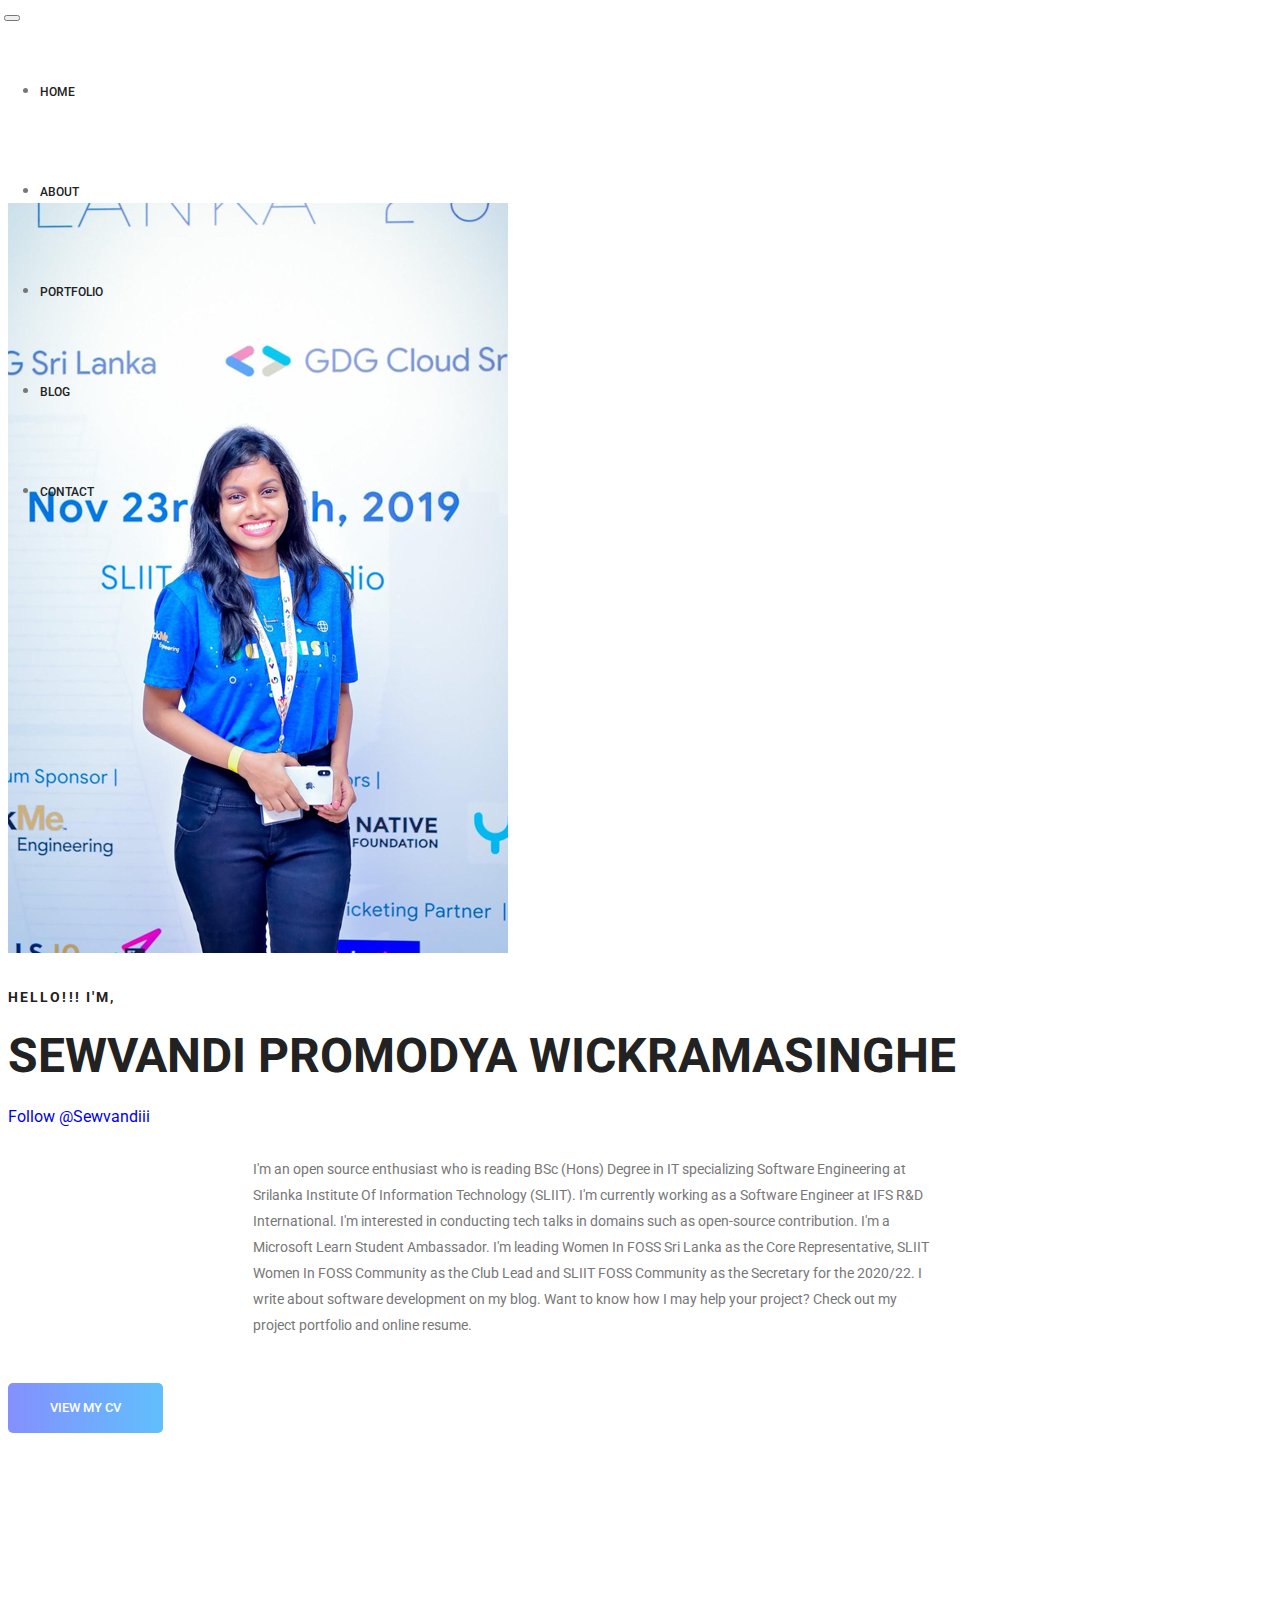
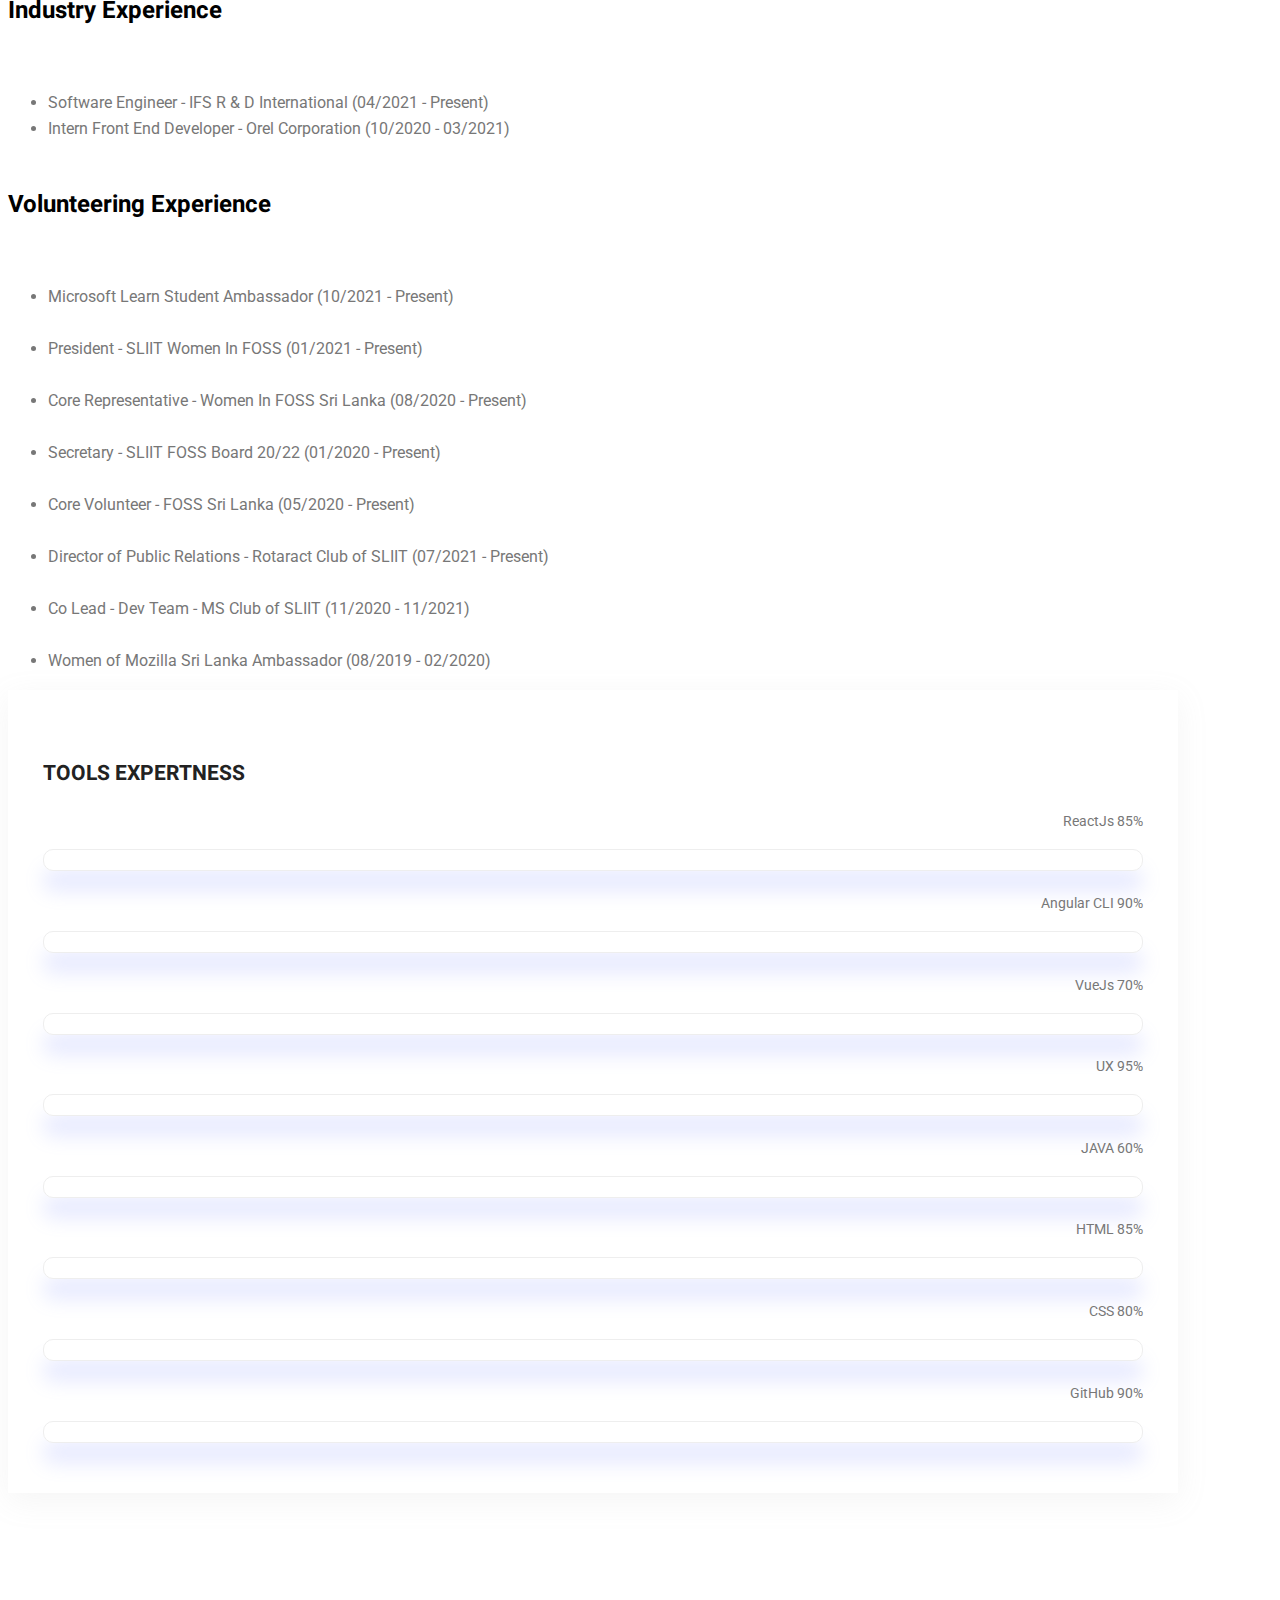
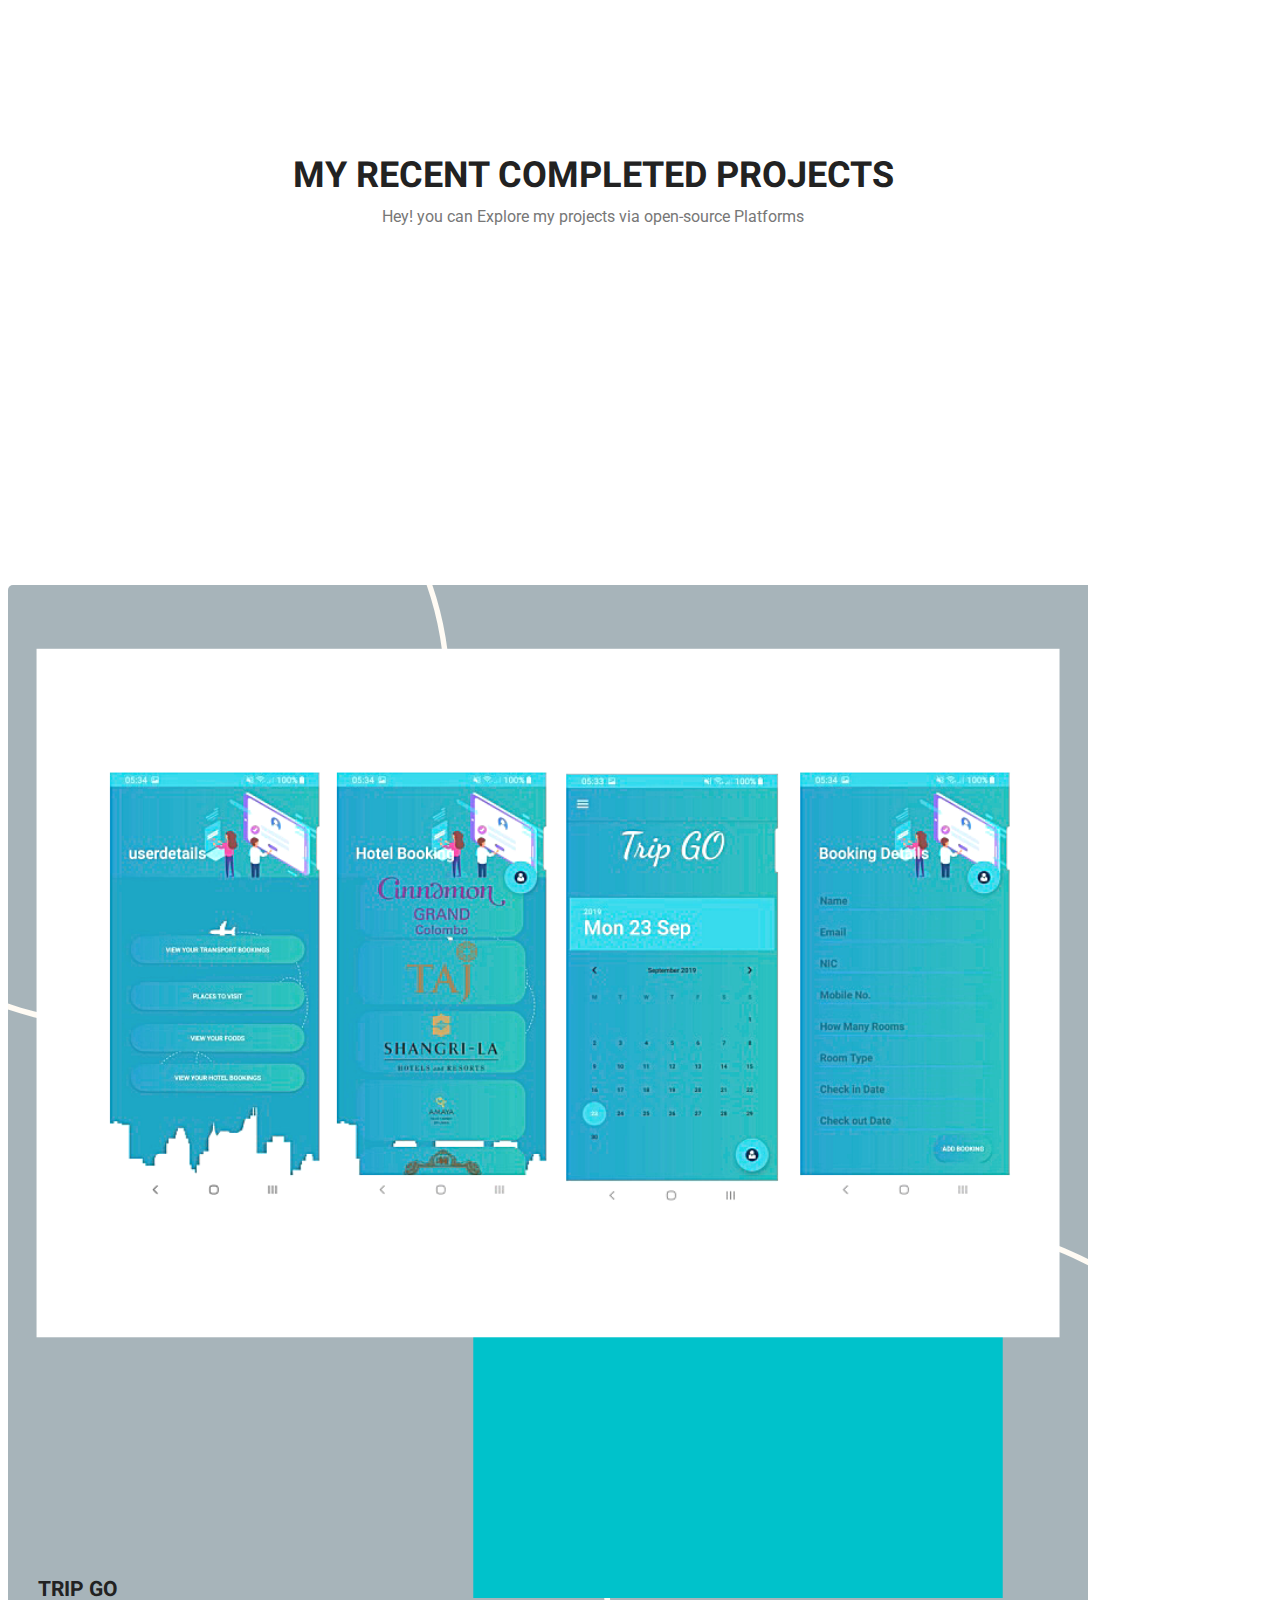
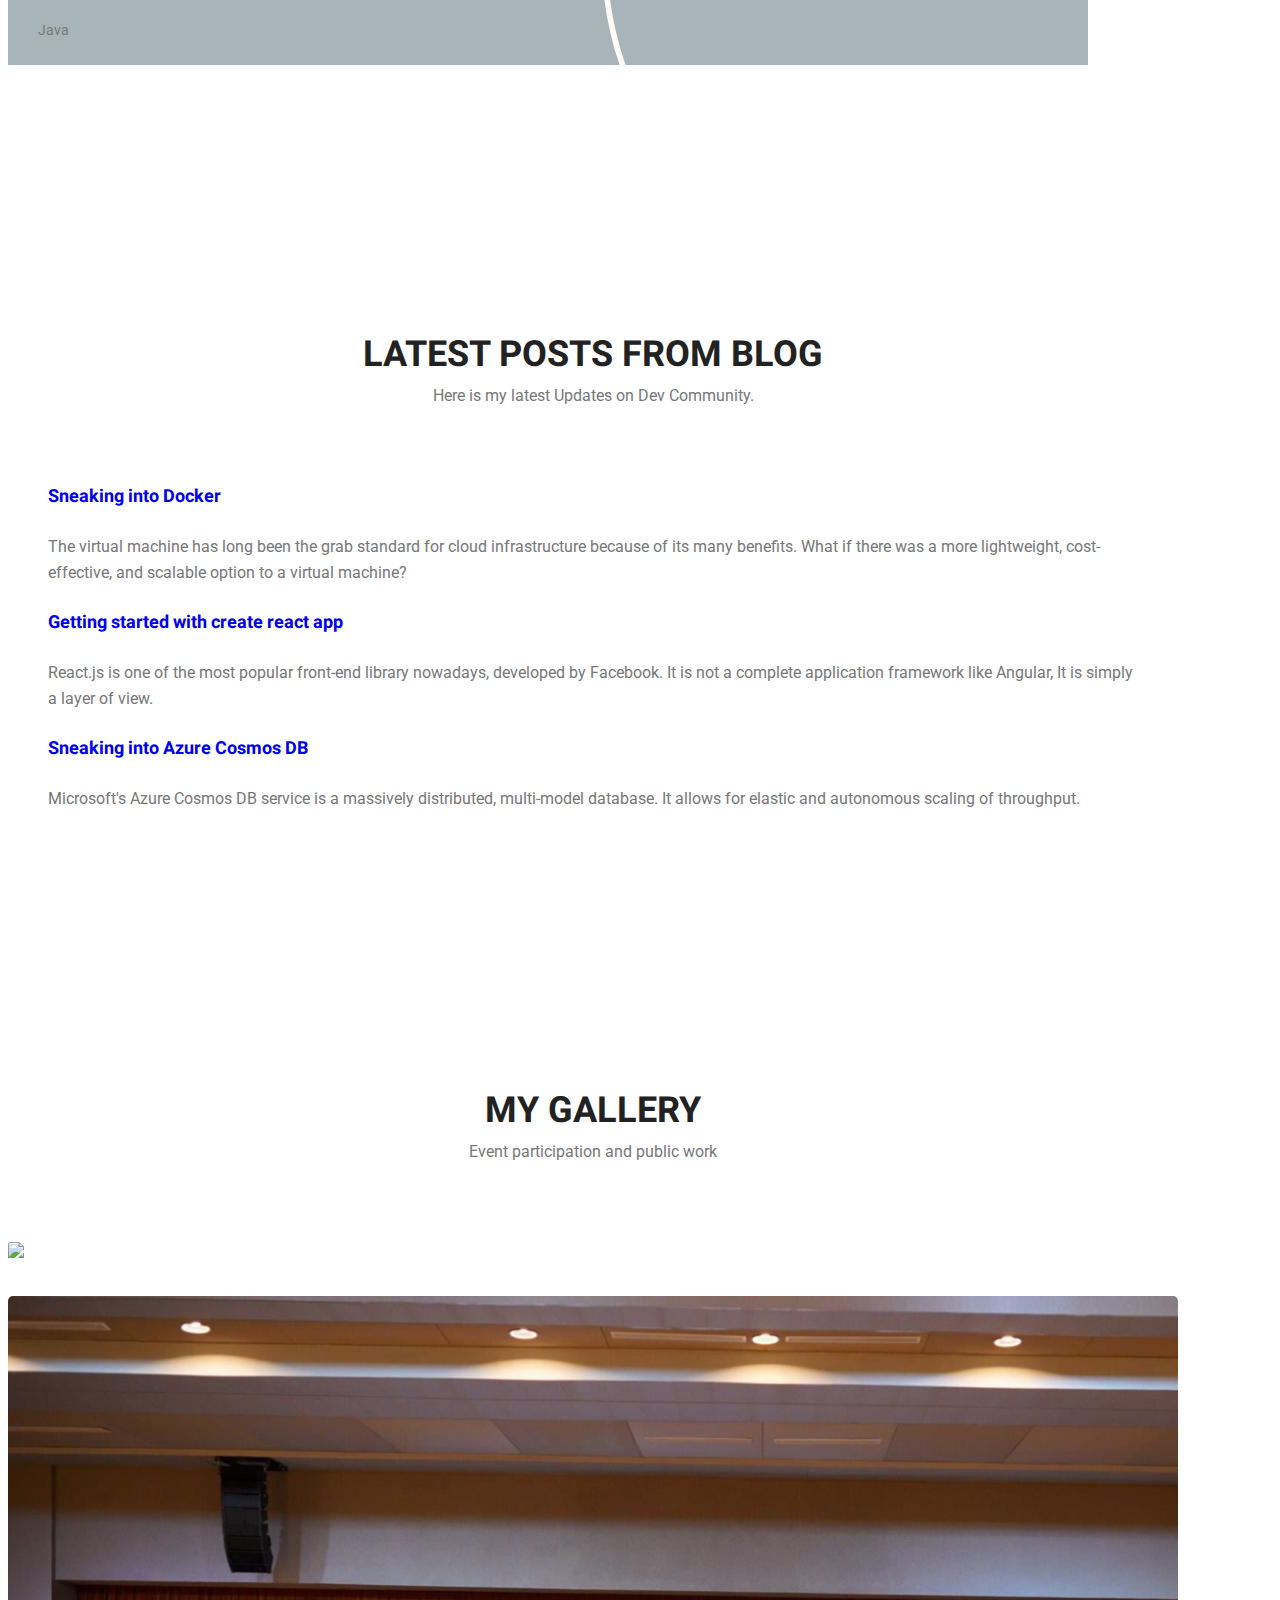
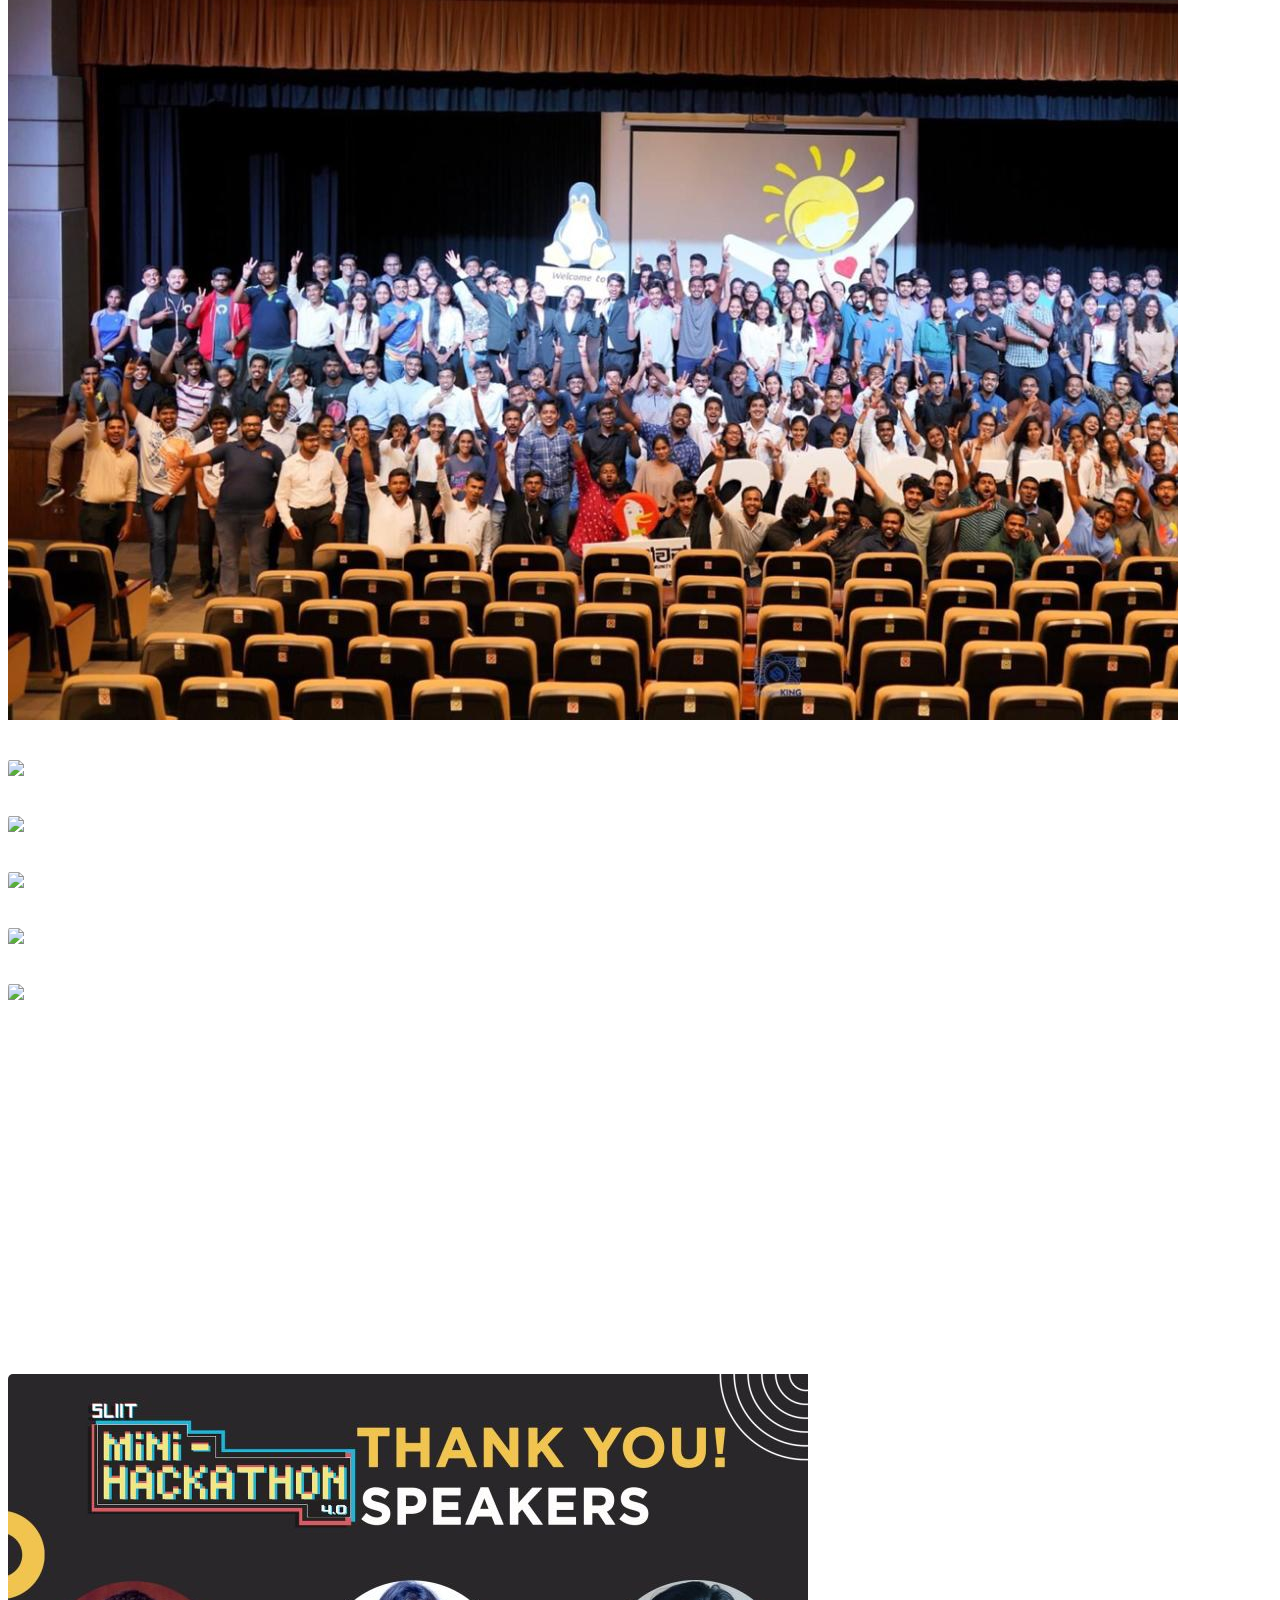
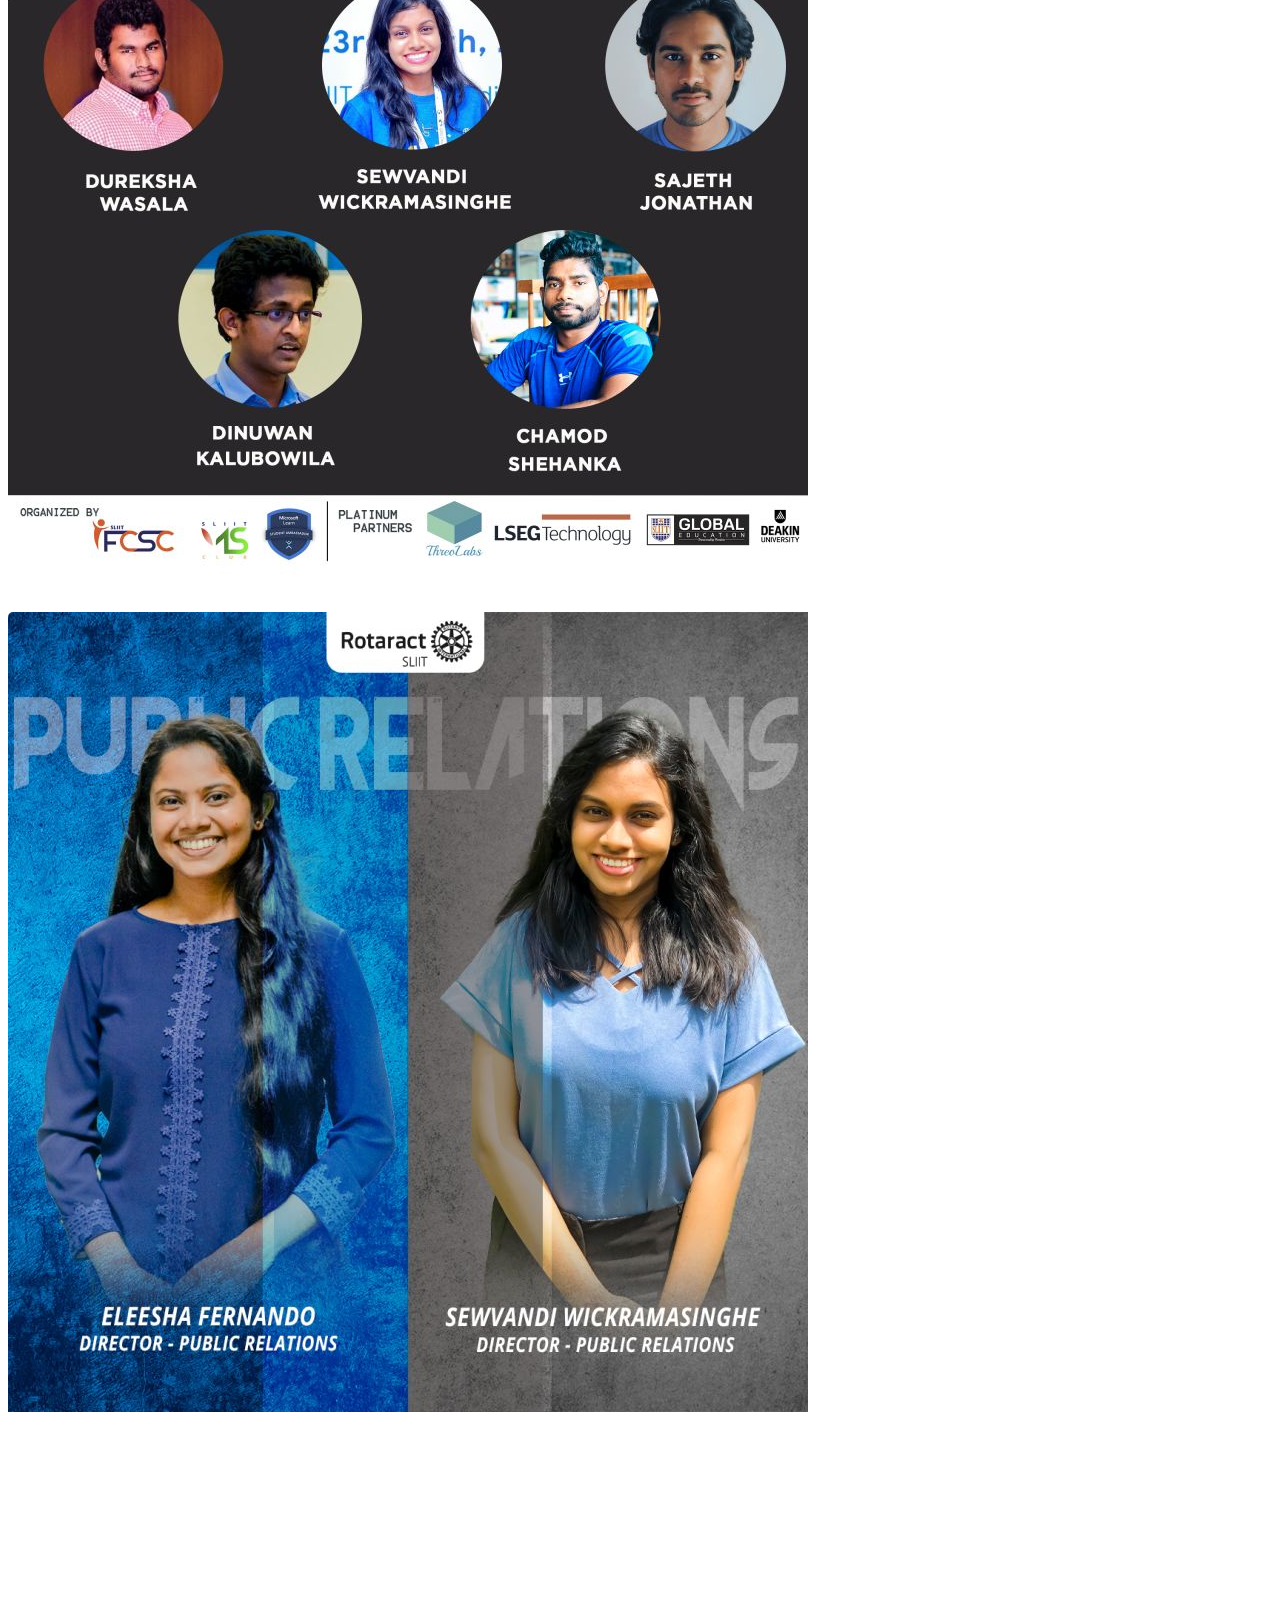
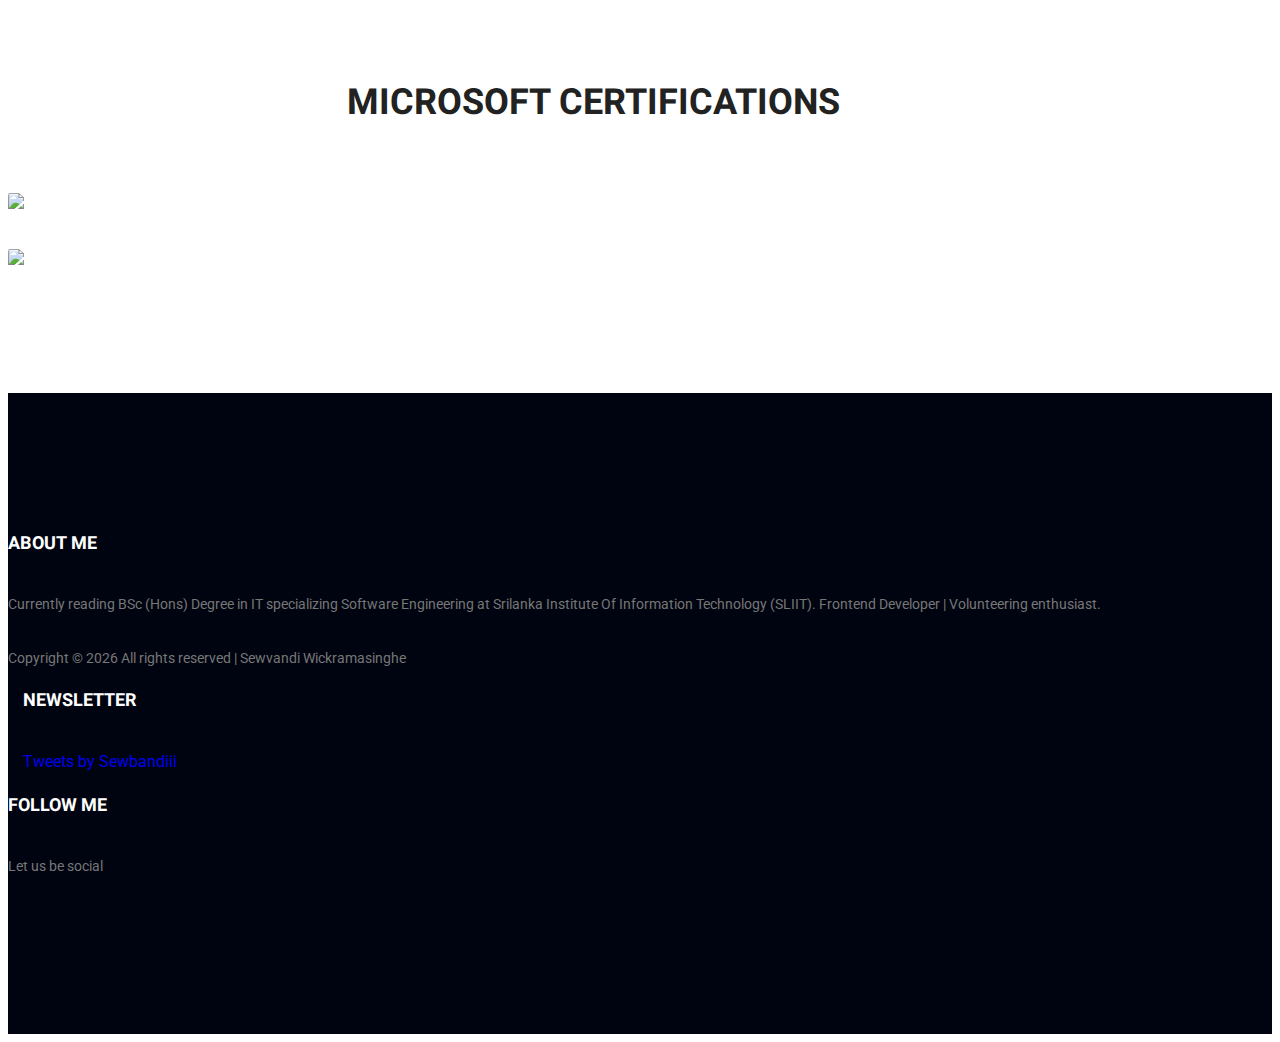
==== index.html @ a5eaeb05 "blog updated" ====
<!doctype html>
<html lang="en">

<head>
	<!-- Required meta tags -->
	<meta charset="utf-8">
	<meta name="title" content="Sewvandi Wickramasinghe">
	<meta name="description" content="I'm an open source enthusiast who is reading BSc (Hons) Degree in IT specializing
		Software Engineering at Srilanka Institute Of Information Technology (SLIIT). I'm
		currently working as a Software Engineer at IFS R&D International. I'm
		interested in conducting tech talks in domains such as open-source contribution. I'm a
		Microsoft Learn Student Ambassador. I'm leading Women In FOSS Sri Lanka as the Core
		Representative, SLIIT Women In FOSS Community as the Club Lead and SLIIT FOSS Community
		as the Secretary for the 2020/22. I write about software development on my blog. Want to
		know how I may help your project? Check out my project portfolio and online resume.">

	<!-- Open Graph / Facebook -->
	<meta property="og:type" content="website">
	<meta property="og:url" content="https://sewvandiii.github.io/sewvandiwickramasinghe/">
	<meta property="og:title" content="Sewvandi Wickramasinghe">
	<meta property="og:description"
		content="Hey, I'm Sewvandi, And I am FOSS Enthusiast | Secretary at SLIIT FOSS | Blogger | Frontend Developer | Dev Community Writer | Currently reading BSc (Hons) Degree in IT specializing Software Engineering at Srilanka Institute Of Information Technology (SLIIT) | My fields of interest are web development , UI/UX designing , mobile application development | Often seek novel opportunities and like to challenge myself on a regular basis | Looking to gain an internship position to utilize my abilities and skills in ensuring efficiency. I have special interests in volunteering in Open Source Communities and writing articles to Dev Community, Medium, FOSS Sri Lanka and Mozilla Sri Lanka">
	<meta property="og:image" content="https://res.cloudinary.com/dycltevxq/image/upload/v1604317655/welma_trkwla.png">

	<!-- LinkedIn -->
	<meta property="linkedincard" content="website">
	<meta property="linkedin:url" content="https://sewvandiii.github.io/sewvandiwickramasinghe/">
	<meta property="linkedin:title" content="Sewvandi Wickramasinghe">
	<meta property="linkedin:description"
		content="Hey, I'm Sewvandi, And I am FOSS Enthusiast | Secretary at SLIIT FOSS | Blogger | Frontend Developer | Dev Community Writer | Currently reading BSc (Hons) Degree in IT specializing Software Engineering at Srilanka Institute Of Information Technology (SLIIT) | My fields of interest are web development , UI/UX designing , mobile application development | Often seek novel opportunities and like to challenge myself on a regular basis | Looking to gain an internship position to utilize my abilities and skills in ensuring efficiency. I have special interests in volunteering in Open Source Communities and writing articles to Dev Community, Medium, FOSS Sri Lanka and Mozilla Sri Lanka">
	<meta property="linkedin:image"
		content="https://res.cloudinary.com/dycltevxq/image/upload/v1604317655/welma_trkwla.png">
	<meta name="viewport" content="width=device-width, initial-scale=1, shrink-to-fit=no">

	<!-- Twitter -->
	<meta property="twitter:card" content="website">
	<meta property="twitter:url" content="https://sewvandiii.github.io/sewvandiwickramasinghe/">
	<meta property="twitter:title" content="Sewvandi Wickramasinghe">
	<meta property="twitter:description"
		content="Hey, I'm Sewvandi, And I am FOSS Enthusiast | Secretary at SLIIT FOSS | Blogger | Frontend Developer | Dev Community Writer | Currently reading BSc (Hons) Degree in IT specializing Software Engineering at Srilanka Institute Of Information Technology (SLIIT) | My fields of interest are web development , UI/UX designing , mobile application development | Often seek novel opportunities and like to challenge myself on a regular basis | Looking to gain an internship position to utilize my abilities and skills in ensuring efficiency. I have special interests in volunteering in Open Source Communities and writing articles to Dev Community, Medium, FOSS Sri Lanka and Mozilla Sri Lanka">
	<meta property="twitter:image"
		content="https://res.cloudinary.com/dycltevxq/image/upload/v1604317655/welma_trkwla.png">
	<meta name="viewport" content="width=device-width, initial-scale=1, shrink-to-fit=no">
	<link rel="icon" href="img/favicon4.png" type="image/png">
	<script data-ad-client="ca-pub-7520494429665304" async
		src="https://pagead2.googlesyndication.com/pagead/js/adsbygoogle.js"></script>
	<title>Sewvandi Wickramasinghe</title>
	<!-- Bootstrap CSS -->
	<link rel="stylesheet" href="css/bootstrap.css">
	<link rel="stylesheet" href="vendors/linericon/style.css">
	<link rel="stylesheet" href="css/font-awesome.min.css">
	<link rel="stylesheet" href="vendors/owl-carousel/owl.carousel.min.css">
	<link rel="stylesheet" href="vendors/lightbox/simpleLightbox.css">
	<link rel="stylesheet" href="vendors/nice-select/css/nice-select.css">
	<link rel="stylesheet" href="vendors/animate-css/animate.css">
	<link rel="stylesheet" href="vendors/flaticon/flaticon.css">
	<!-- main css -->
	<link rel="stylesheet" href="css/style.css">
	<link rel="stylesheet" href="css/responsive.css">
	<link rel="stylesheet" href="css/custom-css.scss">


</head>

<body>


	<!-- GetButton.io widget -->

	<!-- /GetButton.io widget -->
	<!--================Header Menu Area =================-->
	<header class="header_area">
		<div class="main_menu" id="mainNav">
			<nav class="navbar navbar-expand-lg navbar-light">
				<div class="container box_1620">
					<!-- Brand and toggle get grouped for better mobile display -->
					<a class="navbar-brand logo_h" href="index.html"><img src="img/logo.jpg" alt=""></a>
					<button class="navbar-toggler" type="button" data-toggle="collapse"
						data-target="#navbarSupportedContent" aria-controls="navbarSupportedContent"
						aria-expanded="false" aria-label="Toggle navigation">
						<span class="icon-bar"></span>
						<span class="icon-bar"></span>
						<span class="icon-bar"></span>
					</button>
					<!-- Collect the nav links, forms, and other content for toggling -->
					<div class="collapse navbar-collapse offset" id="navbarSupportedContent">
						<ul class="nav navbar-nav menu_nav ml-auto">
							<li class="nav-item active"><a class="nav-link" href="index.html">Home</a></li>
							<li class="nav-item"><a class="nav-link" href="#aboutme">About</a></li>

							<li class="nav-item"><a class="nav-link" href="#portfolio">Portfolio</a></li>
							<li class="nav-item"><a class="nav-link" href="#blog">Blog</a></li>


							<li class="nav-item"><a class="nav-link" href="contact.html">Contact</a></li>
						</ul>
					</div>
				</div>
			</nav>
		</div>
	</header>
	<!--================Header Menu Area =================-->

	<!--================Home Banner Area =================-->
	<section class="home_banner_area">
		<div class="banner_inner">
			<div class="container">
				<div class="row">
					<div class="col-lg-6">
						<div class="home_left_img">
							<img src="img/banner/home-left-13.png" alt="">
						</div>
					</div>
					<div class="col-lg-6">
						<div class="banner_content">
							<h5>Hello!!! I'm,</h5>
							<h2>Sewvandi Promodya Wickramasinghe</h2>
							<a href="https://twitter.com/Sewvandiii" class="twitter-follow-button"
								data-show-count="false">Follow @Sewvandiii</a>
							<script async src="https://platform.twitter.com/widgets.js" charset="utf-8"></script>
							<br>
							<br>
							<p>I'm an open source enthusiast who is reading BSc (Hons) Degree in IT specializing
								Software Engineering at Srilanka Institute Of Information Technology (SLIIT). I'm
								currently working as a Software Engineer at IFS R&D International. I'm
								interested in conducting tech talks in domains such as open-source contribution. I'm a
								Microsoft Learn Student Ambassador. I'm leading Women In FOSS Sri Lanka as the Core
								Representative, SLIIT Women In FOSS Community as the Club Lead and SLIIT FOSS Community
								as the Secretary for the 2020/22. I write about software development on my blog. Want to
								know how I may help your project? Check out my project portfolio and online resume.</p>
							<p>
							<div class="social-btns">
								<a class="btn github" href="https://github.com/Sewvandiii"><i
										class="fa fa-github"></i></a>
								<a class="btn linkedin"
									href="https://www.linkedin.com/in/sewvandi-promodya-wickramasinghe-314a40194/"><i
										class="fa fa-linkedin-square"></i></a>
								<a class="btn dev" href="https://dev.to/sewvandiii"><i
										class="fa fa-pencil-square"></i></a>
								<a class="btn stackoverflow" href="https://stackoverflow.com/users/12259485/sewvandi"><i
										class="fa fa-stack-overflow"></i></a>
								<a class="btn facebook" href="https://www.facebook.com/sewvandi.wickramasinghe.3"><i
										class="fa fa-facebook"></i></a>

							</div>

							</p>
							<a class="banner_btn"
								href="https://drive.google.com/file/d/1KJ0DalkVABMsvKsVCYe3CvH2ZgQOJZqY/view?usp=sharing">VIEW
								MY CV</a>
						</div>
					</div>
				</div>
			</div>
		</div>
	</section>
	<!--================End Home Banner Area =================-->

	<!--================Welcome Area =================-->
	<a name="aboutme"></a>
	<section class="welcome_area p_120">
		<div class="container">
			<div class="row welcome_inner">
				<div class="col-lg-6">
					<div class="welcome_text">
						<h3 class="nope">Industry Experience</h3>
						<br>
						<div class="row">
							<ul>
								<li>Software Engineer - IFS R & D International (04/2021 - Present)</li>
								<li>Intern Front End Developer - Orel Corporation (10/2020 - 03/2021)</li>
								<br>
							</ul>

						</div>
						<h3 class="mt-4 nope">Volunteering Experience</h3>
						<br>
						<div class="row">

							<ul>
								<li>Microsoft Learn Student Ambassador (10/2021 - Present)</li>
								<br>
								<li>President - SLIIT Women In FOSS (01/2021 - Present)</li>
								<br>
								<li>Core Representative - Women In FOSS Sri Lanka (08/2020 - Present)</li>
								<br>
								<li>Secretary - SLIIT FOSS Board 20/22 (01/2020 - Present)</li>
								<br>
								<li>Core Volunteer - FOSS Sri Lanka (05/2020 - Present)</li>
								<br>
								<li>Director of Public Relations - Rotaract Club of SLIIT (07/2021 - Present)</li>
								<br>
								<li>Co Lead - Dev Team - MS Club of SLIIT (11/2020 - 11/2021)</li>
								<br>
								<li>Women of Mozilla Sri Lanka Ambassador (08/2019 - 02/2020)</li>
							</ul>

						</div>
					</div>
				</div>
				<div class="col-lg-6">
					<div class="tools_expert">
						<h3>Tools Expertness</h3>
						<div class="skill_main">
							<div class="skill_item">
								<h4>ReactJs <span class="counter">85</span>%</h4>
								<div class="progress">
									<div class="progress-bar" role="progressbar" aria-valuenow="85" aria-valuemin="0"
										aria-valuemax="100"></div>
								</div>
							</div>
							<div class="skill_item">
								<h4>Angular CLI <span class="counter">90</span>%</h4>
								<div class="progress">
									<div class="progress-bar" role="progressbar" aria-valuenow="90" aria-valuemin="0"
										aria-valuemax="100"></div>
								</div>
							</div>
							<div class="skill_item">
								<h4>VueJs <span class="counter">70</span>%</h4>
								<div class="progress">
									<div class="progress-bar" role="progressbar" aria-valuenow="70" aria-valuemin="0"
										aria-valuemax="100"></div>
								</div>
							</div>
							<div class="skill_item">
								<h4>UX <span class="counter">95</span>%</h4>
								<div class="progress">
									<div class="progress-bar" role="progressbar" aria-valuenow="95" aria-valuemin="0"
										aria-valuemax="100"></div>
								</div>
							</div>
							<div class="skill_item">
								<h4>JAVA <span class="counter">60</span>%</h4>
								<div class="progress">
									<div class="progress-bar" role="progressbar" aria-valuenow="60" aria-valuemin="0"
										aria-valuemax="100"></div>
								</div>
							</div>
							<div class="skill_item">
								<h4>HTML <span class="counter">85</span>%</h4>
								<div class="progress">
									<div class="progress-bar" role="progressbar" aria-valuenow="85" aria-valuemin="0"
										aria-valuemax="100"></div>
								</div>
							</div>
							<div class="skill_item">
								<h4>CSS <span class="counter">80</span>%</h4>
								<div class="progress">
									<div class="progress-bar" role="progressbar" aria-valuenow="80" aria-valuemin="0"
										aria-valuemax="100"></div>
								</div>
							</div>
							<div class="skill_item">
								<h4>GitHub <span class="counter">90</span>%</h4>
								<div class="progress">
									<div class="progress-bar" role="progressbar" aria-valuenow="90" aria-valuemin="0"
										aria-valuemax="100"></div>
								</div>
							</div>
						</div>
					</div>
				</div>
			</div>
		</div>
	</section>
	<!--================End Welcome Area =================-->



	<!--================Projects Area =================-->
	<a name="portfolio"></a>
	<section class="projects_area p_120">
		<div class="container">
			<div class="main_title">
				<h2>My Recent Completed Projects</h2>
				<p>Hey! you can Explore my projects via open-source Platforms</p>
			</div>

			<div class="projects_inner row">
				<div class="col-lg-4 col-sm-6 brand web">
					<div class="projects_item">
						<img class="img-fluid" src="img/projects/projects-1.PNG" alt="">
						<div class="projects_text">
							<a href="https://github.com/Sewvandiii/sayura-beach-hotel">
								<h4>Hotel Management</h4>
							</a>
							<p>Angular CLI version 8.2.1 & Nodejs</p>
						</div>
					</div>
				</div>
				<div class="col-lg-4 col-sm-6 brand work">
					<div class="projects_item">
						<img class="img-fluid" src="img/projects/projects-4.PNG" alt="">
						<div class="projects_text">
							<a href="https://github.com/Sewvandiii/tour-package-reservation">
								<h4>Tour Reservation</h4>
							</a>
							<p>MERN Stack</p>
						</div>
					</div>
				</div>
				<div class="col-lg-4 col-sm-6 work">
					<div class="projects_item">
						<img class="img-fluid" src="img/projects/projects-5.PNG" alt="">
						<div class="projects_text">
							<a href="https://github.com/Sewvandiii/echanneling">
								<h4>eChanneling</h4>
							</a>
							<p>Java </p>
						</div>
					</div>
				</div>
				<div class="col-lg-4 col-sm-6 brand web">
					<div class="projects_item">
						<img class="img-fluid" src="img/projects/projects-3.PNG" alt="">
						<div class="projects_text">
							<a href="https://github.com/Sewvandiii/you_pay">
								<h4>Money Transcation </h4>
							</a>
							<p>MERN Stack</p>
						</div>
					</div>
				</div>
				<div class="col-lg-4 col-sm-6 brand work">
					<div class="projects_item">
						<img class="img-fluid" src="img/projects/projects-2.png" alt="">
						<div class="projects_text">
							<a href="https://github.com/Sewvandiii/furgetmenot-1">
								<h4>Pet Adoption</h4>
							</a>
							<p>VueJs - frontend</p>
						</div>
					</div>
				</div>
				<div class="col-lg-4 col-sm-6 brand work web">
					<div class="projects_item">
						<img class="img-fluid" src="img/projects/projects-6.PNG" alt="">
						<div class="projects_text">
							<a href="https://github.com/Sewvandiii/MAD">
								<h4>Trip Go</h4>
							</a>
							<p>Java</p>
						</div>
					</div>
				</div>
			</div>
		</div>
	</section>
	<!--================End Projects Area =================-->

	<!--================Latest Blog Area =================-->
	<a name="blog"></a>
	<section class="latest_blog_area p_120 home_banner_area">
		<div class="container">
			<div class="main_title">
				<h2>Latest Posts from Blog</h2>
				<p>Here is my latest Updates on Dev Community.</p>
				<p>
					<!-- <h4 class="social-btns"><a class="btn google" href="https://dev.to/sewvandiii"><i
							class="fa fa-pencil-square"> @sewvandiii</i></a>
				</h4> -->
				</p>
			</div>
			<div class="row latest_blog_inner">

				<div class="col-lg-4">
					<blockquote>
						<h4><a href="https://dev.to/sewvandiii/sneaking-into-docker-1cda">Sneaking into Docker</a>
						</h4>
						<p>The virtual machine has long been the grab standard for cloud infrastructure because of its
							many benefits. What if there was a more lightweight, cost-effective, and scalable option to
							a virtual machine?</p>
					</blockquote>

				</div>

				<div class="col-lg-4">
					<blockquote class="embedly-card" data-card-controls="0">
						<h4><a href="https://dev.to/sewvandiii/getting-started-with-create-react-app-1m1h">Getting
								started with create react app</a>
						</h4>
						<p>React.js is one of the most popular front-end library nowadays, developed by Facebook. It is
							not a complete application framework like Angular, It is simply a layer of view.</p>
					</blockquote>

				</div>
				<div class="col-lg-4">
					<blockquote class="embedly-card" data-card-controls="0">
						<h4><a href="https://dev.to/sewvandiii/sneaking-into-azure-cosmos-db-f2d">Sneaking into Azure
								Cosmos DB</a>
						</h4>
						<p>Microsoft's Azure Cosmos DB service is a massively distributed, multi-model database. It
							allows for elastic and autonomous scaling of throughput.</p>
					</blockquote>
					<script async src="//cdn.embedly.com/widgets/platform.js" charset="UTF-8"></script>

				</div>

			</div>
		</div>
	</section>

	<!--================End Latest Blog Area =================-->


	<!--================Gallery Area =================-->
	<a name="portfolio"></a>
	<section class="projects_area p_120">
		<div class="container">
			<div class="main_title">
				<h2>My Gallery</h2>
				<p>Event participation and public work</p>
			</div>

			<div class="projects_inner row">
				<div class="col-lg-4 col-sm-6">
					<div class="gal">
						<img class="img-fluid" src="img/projects/gallery1.PNG">

					</div>
				</div>
				<div class="col-lg-4 col-sm-6">
					<div class="gal">
						<img class="img-fluid" src="img/projects/gallery16.jpeg">

					</div>
				</div>
				<div class="col-lg-4 col-sm-6">
					<div class="gal">
						<img class="img-fluid" src="img/projects/gallery4.JPG">

					</div>
				</div>
				<div class="col-lg-4 col-sm-6">
					<div class="gal">
						<img class="img-fluid" src="img/projects/gallery9.jpg">

					</div>
				</div>
				<div class="col-lg-4 col-sm-6">
					<div class="gal">
						<img class="img-fluid" src="img/projects/gallery2.JPG">

					</div>
				</div>
				<div class="col-lg-4 col-sm-6">
					<div class="gal">
						<img class="img-fluid" src="img/projects/gallery18.JPG">

					</div>
				</div>
				<div class="col-lg-4 col-sm-6">
					<div class="gal">
						<img class="img-fluid" src="img/projects/gallery15.png">

					</div>
				</div>
				<div class="col-lg-4 col-sm-6 brand work">
					<div class="gal">
						<img class="img-fluid" src="img/projects/gallery7.jpg" alt="">

					</div>
				</div>
				<div class="col-lg-4 col-sm-6 brand work">
					<div class="gal">
						<img class="img-fluid" src="img/projects/gallery17.JPG" alt="">

					</div>
				</div>

				<div class="col-lg-4 col-sm-6 brand web">
					<div class="gal">
						<img class="img-fluid" src="img/projects/gallery19.JPG" alt="">

					</div>
				</div>

				<div class="col-lg-4 col-sm-6 brand work">
					<div class="gal">
						<img class="img-fluid" src="img/projects/gallery3.jpg" alt="">

					</div>
				</div>
				<div class="col-lg-4 col-sm-6 brand work web">
					<div class="gal">
						<img class="img-fluid" src="img/projects/gallery5.JPG" alt="">

					</div>
				</div>

				<div class="col-lg-4 col-sm-6 brand web">
					<div class="gal">
						<img class="img-fluid" src="img/projects/gallery8.jpg" alt="">

					</div>
				</div>

				<div class="col-lg-4 col-sm-6 brand web">
					<div class="gal">
						<img class="img-fluid" src="img/projects/gallery10.jpeg" alt="">

					</div>
				</div>

				<div class="col-lg-4 col-sm-6 brand web">
					<div class="gal">
						<img class="img-fluid" src="img/projects/gallery11.jpeg" alt="">

					</div>
				</div>
			</div>
		</div>
	</section>
	<!--================Gallery Area =================-->

	<!--================Gallery Area =================-->
	<a name="portfolio"></a>
	<section class="projects_area p_120 home_banner_area">
		<div class="container">
			<div class="main_title">
				<h2>Microsoft Certifications</h2>
			</div>

			<div class="projects_inner row">
				<div class="col-lg-4 col-sm-6">
					<div class="gal">
						<img class="img-fluid" src="img/projects/certificate1.jpg">

					</div>
				</div>
				<div class="col-lg-4 col-sm-6">
					<div class="gal">
						<img class="img-fluid" src="img/projects/certificate2.jpg">

					</div>
				</div>

			</div>
	</section>
	<!--================Gallery Area =================-->

	<!--================Footer Area =================-->
	<footer class="footer_area p_120">
		<div class="container">
			<div class="row footer_inner">
				<div class="col-lg-5 col-sm-6">
					<aside class="f_widget ab_widget">
						<div class="f_title">
							<h3>About Me</h3>
						</div>
						<p>Currently reading BSc (Hons) Degree in IT specializing Software Engineering at Srilanka
							Institute Of Information Technology (SLIIT). Frontend Developer | Volunteering enthusiast.
						</p>
						<p>
							<!-- Link back to Colorlib can't be removed. Template is licensed under CC BY 3.0. -->
							Copyright &copy;
							<script>document.write(new Date().getFullYear());</script> All rights reserved | Sewvandi
							Wickramasinghe
							<!-- Link back to Colorlib can't be removed. Template is licensed under CC BY 3.0. -->
						</p>
					</aside>
				</div>
				<div class="col-lg-5 col-sm-6">
					<aside class="f_widget news_widget">
						<div class="f_title">
							<h3>Newsletter</h3>
						</div>

						<div id="mc_embed_signup">
							<!-- <form target="_blank" action="https://spondonit.us12.list-manage.com/subscribe/post?u=1462626880ade1ac87bd9c93a&amp;id=92a4423d01" method="get" class="subscribe_form relative">
                                	<div class="input-group d-flex flex-row">
                                        <input name="EMAIL" placeholder="Enter email address" onfocus="this.placeholder = ''" onblur="this.placeholder = 'Email Address '" required="" type="email">
                                        <button class="btn sub-btn"><span class="lnr lnr-arrow-right"></span></button>		
                                    </div>				
                                    <div class="mt-10 info"></div>
								</form> -->
							<a class="twitter-timeline" data-height="300" data-theme="dark"
								href="https://twitter.com/Sewvandiii">Tweets by Sewbandiii</a>
							<script async src="https://platform.twitter.com/widgets.js" charset="utf-8"></script>
						</div>
					</aside>
				</div>
				<div class="col-lg-2">
					<aside class="f_widget social_widget">
						<div class="f_title">
							<h3>Follow Me</h3>
						</div>
						<p>Let us be social</p>

						<ul class="list">

							<li><a href="https://github.com/Sewvandiii"><i class="fa fa-github"></i></a></li>
							<li><a href="https://www.linkedin.com/in/sewvandi-promodya-wickramasinghe-314a40194/"><i
										class="fa fa-linkedin-square"></i></a></li>
							<li><a href="https://dev.to/sewvandiii"><i class="fa fa-pencil-square"></i></a></li>
						</ul>

					</aside>
				</div>
			</div>
		</div>

	</footer>
	<!--================End Footer Area =================-->




	<!-- Optional JavaScript -->
	<!-- jQuery first, then Popper.js, then Bootstrap JS -->
	<script>
		GitHubCalendar(".calendar", "Sewvandiii");
		// or enable responsive functionality
		GitHubCalendar(".calendar", "Sewvandiii", { responsive: true });
	</script>
	<script src="js/jquery-3.2.1.min.js"></script>
	<script src="js/popper.js"></script>
	<script src="js/bootstrap.min.js"></script>
	<script src="js/stellar.js"></script>
	<script src="vendors/lightbox/simpleLightbox.min.js"></script>
	<script src="vendors/nice-select/js/jquery.nice-select.min.js"></script>
	<script src="vendors/isotope/imagesloaded.pkgd.min.js"></script>
	<script src="vendors/isotope/isotope-min.js"></script>
	<script src="vendors/owl-carousel/owl.carousel.min.js"></script>
	<script src="js/jquery.ajaxchimp.min.js"></script>
	<script src="vendors/counter-up/jquery.waypoints.min.js"></script>
	<script src="vendors/counter-up/jquery.counterup.min.js"></script>
	<script src="js/mail-script.js"></script>
	<!--gmaps Js-->
	<script src="https://maps.googleapis.com/maps/api/js?key=AIzaSyCjCGmQ0Uq4exrzdcL6rvxywDDOvfAu6eE"></script>
	<script src="js/gmaps.min.js"></script>
	<script src="js/theme.js"></script>
	<script async src="//cdn.embedly.com/widgets/platform.js" charset="UTF-8"></script>
</body>

</html>
---- css/style.css ----
/*----------------------------------------------------
@File: Default Styles
@Author: Rocky Ahmed
@URL: http://wethemez.com
Author E-mail: rockybd1995@gmail.com

This file contains the styling for the actual theme, this
is the file you need to edit to change the look of the
theme.
---------------------------------------------------- */
/*=====================================================================
@Template Name: HostHub Construction 
@Author: Rocky Ahmed
@Developed By: Rocky Ahmed
@Developer URL: http://rocky.wethemez.com
Author E-mail: rockybd1995@gmail.com

@Default Styles

Table of Content:
01/ Variables
02/ predefin
03/ header
04/ button
05/ banner
06/ breadcrumb
07/ about
08/ team
09/ project 
10/ price 
11/ team 
12/ blog 
13/ video  
14/ features  
15/ career  
16/ contact 
17/ footer

=====================================================================*/
/*----------------------------------------------------*/
/*font Variables*/
/*Color Variables*/
/*=================== fonts ====================*/
@import url("https://fonts.googleapis.com/css?family=Heebo:300,400,500,700|Roboto:300,400,500,700");
/*---------------------------------------------------- */
/*----------------------------------------------------*/
.list {
  list-style: none;
  margin: 0px;
  padding: 0px; }

a {
  text-decoration: none;
  transition: all 0.3s ease-in-out; }
  a:hover, a:focus {
    text-decoration: none;
    outline: none; }

.row.m0 {
  margin: 0px; }

body {
  line-height: 26px;
  font-size: 16px;
  font-family: "Roboto", sans-serif;
  font-weight: normal;
  color: #777777; }

h1, h2, h3, h4, h5, h6 {
  font-family: "Heebo", sans-serif;
  font-weight: bold; }

button:focus {
  outline: none;
  box-shadow: none; }

.p_120 {
  padding-top: 120px;
  padding-bottom: 120px; }

.pad_top {
  padding-top: 120px; }

.pad_btm {
  padding-bottom: 120px; }

.mt-25 {
  margin-top: 25px; }

.p0 {
  padding-left: 0px;
  padding-right: 0px; }

@media (min-width: 1200px) {
  .container {
    max-width: 1170px; } }

@media (min-width: 1620px) {
  .box_1620 {
    max-width: 1650px;
    margin: auto; } }
.white_bg {
  background: #fff !important; }

/* Main Title Area css
============================================================================================ */
.main_title {
  text-align: center;
  margin-bottom: 75px; }
  .main_title h2 {
    font-family: "Heebo", sans-serif;
    font-size: 36px;
    color: #222222;
    font-weight: bold;
    margin-bottom: 15px;
    text-transform: uppercase; }
  .main_title p {
    font-size: 16px;
    font-family: "Roboto", sans-serif;
    line-height: 26px;
    color: #777777;
    margin-bottom: 0px;
    max-width: 570px;
    margin: auto; }
  .main_title.white h2 {
    color: #fff; }
  .main_title.white p {
    color: #fff;
    opacity: .6; }

/* End Main Title Area css
============================================================================================ */
/*---------------------------------------------------- */
/*----------------------------------------------------*/
.header_area {
  position: absolute;
  width: 100%;
  top: 0;
  left: 0;
  z-index: 99;
  transition: background 0.4s, all 0.3s linear; }
  .header_area .navbar {
    background: transparent;
    padding: 0px;
    border: 0px;
    border-radius: 0px; }
    .header_area .navbar .nav .nav-item {
      margin-right: 45px; }
      .header_area .navbar .nav .nav-item .nav-link {
        font: 500 12px/100px "Roboto", sans-serif;
        text-transform: uppercase;
        color: #222222;
        padding: 0px;
        display: inline-block; }
        .header_area .navbar .nav .nav-item .nav-link:after {
          display: none; }
      .header_area .navbar .nav .nav-item.submenu {
        position: relative; }
        .header_area .navbar .nav .nav-item.submenu ul {
          border: none;
          padding: 0px;
          border-radius: 0px;
          box-shadow: none;
          margin: 0px;
          background: #fff; }
          @media (min-width: 992px) {
            .header_area .navbar .nav .nav-item.submenu ul {
              position: absolute;
              top: 120%;
              left: 0px;
              min-width: 200px;
              text-align: left;
              opacity: 0;
              transition: all 300ms ease-in;
              visibility: hidden;
              display: block;
              border: none;
              padding: 0px;
              border-radius: 0px;
              box-shadow: 0px 10px 30px 0px rgba(0, 0, 0, 0.4); } }
          .header_area .navbar .nav .nav-item.submenu ul:before {
            content: "";
            width: 0;
            height: 0;
            border-style: solid;
            border-width: 10px 10px 0 10px;
            border-color: #eeeeee transparent transparent transparent;
            position: absolute;
            right: 24px;
            top: 45px;
            z-index: 3;
            opacity: 0;
            transition: all 400ms linear; }
          .header_area .navbar .nav .nav-item.submenu ul .nav-item {
            display: block;
            float: none;
            margin-right: 0px;
            border-bottom: 1px solid #ededed;
            margin-left: 0px;
            transition: all 0.4s linear; }
            .header_area .navbar .nav .nav-item.submenu ul .nav-item .nav-link {
              line-height: 45px;
              color: #222222;
              padding: 0px 30px;
              transition: all 150ms linear;
              display: block;
              margin-right: 0px; }
            .header_area .navbar .nav .nav-item.submenu ul .nav-item:last-child {
              border-bottom: none; }
            .header_area .navbar .nav .nav-item.submenu ul .nav-item:hover .nav-link {
              background: #8490ff;
              color: #fff; }
        @media (min-width: 992px) {
          .header_area .navbar .nav .nav-item.submenu:hover ul {
            visibility: visible;
            opacity: 1;
            top: 100%; } }
        .header_area .navbar .nav .nav-item.submenu:hover ul .nav-item {
          margin-top: 0px; }
      .header_area .navbar .nav .nav-item:last-child {
        margin-right: 0px; }
    .header_area .navbar .search {
      font-size: 12px;
      line-height: 60px;
      display: inline-block;
      color: #222222;
      margin-left: 80px; }
      .header_area .navbar .search i {
        font-weight: 600; }
  .header_area.navbar_fixed .main_menu {
    position: fixed;
    width: 100%;
    top: -70px;
    left: 0;
    right: 0;
    background: #fff;
    transform: translateY(70px);
    transition: transform 500ms ease, background 500ms ease;
    -webkit-transition: transform 500ms ease, background 500ms ease;
    box-shadow: 0px 3px 16px 0px rgba(0, 0, 0, 0.1); }
    .header_area.navbar_fixed .main_menu .navbar .nav .nav-item .nav-link {
      line-height: 70px; }
  @media (min-width: 992px) {
    .header_area.white_menu .navbar .navbar-brand img {
      display: none; }
      .header_area.white_menu .navbar .navbar-brand img + img {
        display: inline-block; } }
  @media (max-width: 991px) {
    .header_area.white_menu .navbar .navbar-brand img {
      display: inline-block; }
      .header_area.white_menu .navbar .navbar-brand img + img {
        display: none; } }
  .header_area.white_menu .navbar .nav .nav-item .nav-link {
    color: #fff; }
  .header_area.white_menu.navbar_fixed .main_menu .navbar .navbar-brand img {
    display: inline-block; }
    .header_area.white_menu.navbar_fixed .main_menu .navbar .navbar-brand img + img {
      display: none; }
  .header_area.white_menu.navbar_fixed .main_menu .navbar .nav .nav-item .nav-link {
    line-height: 70px;
    color: #222222; }

.top_menu {
  background: #ec9d5f; }
  .top_menu .float-left a {
    line-height: 40px;
    display: inline-block;
    color: #fff;
    font-family: "Roboto", sans-serif;
    text-transform: uppercase;
    font-size: 12px;
    margin-right: 50px;
    transition: all 300ms linear 0s; }
    .top_menu .float-left a:last-child {
      margin-right: 0px; }
    .top_menu .float-left a:hover {
      color: #8490ff; }
  .top_menu .float-right .pur_btn {
    background: #8490ff;
    color: #fff;
    font-family: "Roboto", sans-serif;
    line-height: 40px;
    display: block;
    padding: 0px 40px;
    font-weight: 500;
    font-size: 12px; }

/*---------------------------------------------------- */
/*----------------------------------------------------*/
/* Home Banner Area css
============================================================================================ */
.home_banner_area {
  z-index: 1;
  background: url(../img/banner/home-banner.jpg) no-repeat scroll center center;
  background-size: cover; }
  .home_banner_area .banner_inner {
    width: 100%; }
    .home_banner_area .banner_inner .home_left_img {
      padding-top: 195px; }
    .home_banner_area .banner_inner .col-lg-6 {
      vertical-align: middle;
      align-self: center; }
    .home_banner_area .banner_inner .banner_content {
      text-align: left;
      color: #222222; }
      .home_banner_area .banner_inner .banner_content h5 {
        font-size: 14px;
        font-family: "Roboto", sans-serif;
        text-transform: uppercase;
        letter-spacing: 2.1px;
        margin-bottom: 20px; }
      .home_banner_area .banner_inner .banner_content h2 {
        margin-top: 0px;
        font-size: 48px;
        font-weight: bold;
        font-family: "Heebo", sans-serif;
        line-height: 54px;
        text-transform: uppercase;
        margin-bottom: 20px; }
      .home_banner_area .banner_inner .banner_content p {
        color: #777777;
        font-family: "Roboto", sans-serif;
        max-width: 680px;
        font-size: 14px;
        line-height: 26px;
        margin: 0px auto 45px; }
      .home_banner_area .banner_inner .banner_content .banner_map_img {
        text-align: right; }

.blog_banner {
  min-height: 780px;
  position: relative;
  z-index: 1;
  overflow: hidden;
  margin-bottom: 0px; }
  .blog_banner .banner_inner {
    background: #04091e;
    position: relative;
    overflow: hidden;
    width: 100%;
    min-height: 780px;
    z-index: 1; }
    .blog_banner .banner_inner .overlay {
      background: url(../img/banner/banner-2.jpg) no-repeat scroll center center;
      opacity: .5;
      height: 125%;
      position: absolute;
      left: 0px;
      top: 0px;
      width: 100%;
      z-index: -1; }
    .blog_banner .banner_inner .blog_b_text {
      max-width: 700px;
      margin: auto;
      color: #fff;
      margin-top: 40px; }
      .blog_banner .banner_inner .blog_b_text h2 {
        font-size: 60px;
        font-weight: 500;
        font-family: "Roboto", sans-serif;
        line-height: 66px;
        margin-bottom: 15px; }
      .blog_banner .banner_inner .blog_b_text p {
        font-size: 16px;
        margin-bottom: 35px; }
      .blog_banner .banner_inner .blog_b_text .white_bg_btn {
        line-height: 42px;
        padding: 0px 45px; }

.banner_box {
  max-width: 1620px;
  margin: auto; }

.banner_area {
  position: relative;
  z-index: 1;
  min-height: 430px; }
  .banner_area .banner_inner {
    position: relative;
    overflow: hidden;
    width: 100%;
    min-height: 430px;
    background: #f9f9ff;
    z-index: 1; }
    .banner_area .banner_inner .banner_content {
      margin-top: 70px; }
      .banner_area .banner_inner .banner_content h2 {
        color: #222222;
        font-size: 36px;
        font-family: "Heebo", sans-serif;
        margin-bottom: 0px;
        text-transform: uppercase;
        font-weight: bold; }
      .banner_area .banner_inner .banner_content .page_link a {
        font-size: 14px;
        color: #777777;
        font-family: "Roboto", sans-serif;
        margin-right: 32px;
        position: relative; }
        .banner_area .banner_inner .banner_content .page_link a:before {
          content: "\e87a";
          font-family: 'Linearicons-Free';
          font-size: 14px;
          position: absolute;
          right: -25px;
          top: 54%;
          transform: translateY(-50%); }
        .banner_area .banner_inner .banner_content .page_link a:last-child {
          margin-right: 0px; }
          .banner_area .banner_inner .banner_content .page_link a:last-child:before {
            display: none; }

/* End Home Banner Area css
============================================================================================ */
/*---------------------------------------------------- */
/*----------------------------------------------------*/
/* Latest Blog Area css
============================================================================================ */
.l_blog_item .l_blog_text .date {
  margin-top: 24px;
  margin-bottom: 15px; }
  .l_blog_item .l_blog_text .date a {
    color: #777777;
    font-size: 12px;
    font-family: "Roboto", sans-serif; }
.l_blog_item .l_blog_text h4 {
  font-size: 21px;
  color: #222222;
  margin-bottom: 20px;
  transition: all 300ms linear 0s;
  font-family: "Heebo", sans-serif;
  font-weight: bold;
  text-transform: uppercase;
  max-width: 300px; }
  .l_blog_item .l_blog_text h4:hover {
    color: #8490ff; }
.l_blog_item .l_blog_text p {
  margin-bottom: 0px;
  font-size: 14px;
  font-family: "Roboto", sans-serif; }

/* End Latest Blog Area css
============================================================================================ */
/* Causes Area css
============================================================================================ */
.causes_slider .owl-dots {
  text-align: center;
  margin-top: 80px; }
  .causes_slider .owl-dots .owl-dot {
    height: 14px;
    width: 14px;
    background: #eeeeee;
    display: inline-block;
    margin-right: 7px; }
    .causes_slider .owl-dots .owl-dot:last-child {
      margin-right: 0px; }
    .causes_slider .owl-dots .owl-dot.active {
      background: #8490ff; }

.causes_item {
  background: #fff; }
  .causes_item .causes_img {
    position: relative; }
    .causes_item .causes_img .c_parcent {
      position: absolute;
      bottom: 0px;
      width: 100%;
      left: 0px;
      height: 3px;
      background: rgba(255, 255, 255, 0.5); }
      .causes_item .causes_img .c_parcent span {
        width: 70%;
        height: 3px;
        background: #8490ff;
        position: absolute;
        left: 0px;
        bottom: 0px; }
        .causes_item .causes_img .c_parcent span:before {
          content: "75%";
          position: absolute;
          right: -10px;
          bottom: 0px;
          background: #8490ff;
          color: #fff;
          padding: 0px 5px; }
  .causes_item .causes_text {
    padding: 30px 35px 40px 30px; }
    .causes_item .causes_text h4 {
      color: #222222;
      font-family: "Roboto", sans-serif;
      font-size: 18px;
      font-weight: 600;
      margin-bottom: 15px;
      cursor: pointer; }
      .causes_item .causes_text h4:hover {
        color: #8490ff; }
    .causes_item .causes_text p {
      font-size: 14px;
      line-height: 24px;
      color: #777777;
      font-weight: 300;
      margin-bottom: 0px; }
  .causes_item .causes_bottom a {
    width: 50%;
    border: 1px solid #8490ff;
    text-align: center;
    float: left;
    line-height: 50px;
    background: #8490ff;
    color: #fff;
    font-family: "Roboto", sans-serif;
    font-size: 14px;
    font-weight: 500; }
    .causes_item .causes_bottom a + a {
      border-color: #eeeeee;
      background: #fff;
      font-size: 14px;
      color: #222222; }

/* End Causes Area css
============================================================================================ */
/*================= latest_blog_area css =============*/
.single-recent-blog-post {
  margin-bottom: 30px; }
  .single-recent-blog-post .thumb {
    overflow: hidden; }
    .single-recent-blog-post .thumb img {
      transition: all 0.7s linear; }
  .single-recent-blog-post .details {
    padding-top: 30px; }
    .single-recent-blog-post .details .sec_h4 {
      line-height: 24px;
      padding: 10px 0px 13px;
      transition: all 0.3s linear; }
      .single-recent-blog-post .details .sec_h4:hover {
        color: #777777; }
  .single-recent-blog-post .date {
    font-size: 14px;
    line-height: 24px;
    font-weight: 400; }
  .single-recent-blog-post:hover img {
    transform: scale(1.23) rotate(10deg); }

.tags .tag_btn {
  font-size: 12px;
  font-weight: 500;
  line-height: 20px;
  border: 1px solid #eeeeee;
  display: inline-block;
  padding: 1px 18px;
  text-align: center;
  color: #222222; }
  .tags .tag_btn:before {
    background: #8490ff; }
  .tags .tag_btn + .tag_btn {
    margin-left: 2px; }

/*========= blog_categorie_area css ===========*/
.blog_categorie_area {
  padding-top: 80px;
  padding-bottom: 80px; }

.categories_post {
  position: relative;
  text-align: center;
  cursor: pointer; }
  .categories_post img {
    max-width: 100%; }
  .categories_post .categories_details {
    position: absolute;
    top: 20px;
    left: 20px;
    right: 20px;
    bottom: 20px;
    background: rgba(34, 34, 34, 0.8);
    color: #fff;
    transition: all 0.3s linear;
    display: flex;
    align-items: center;
    justify-content: center; }
    .categories_post .categories_details h5 {
      margin-bottom: 0px;
      font-size: 18px;
      line-height: 26px;
      text-transform: uppercase;
      color: #fff;
      position: relative; }
    .categories_post .categories_details p {
      font-weight: 300;
      font-size: 14px;
      line-height: 26px;
      margin-bottom: 0px; }
    .categories_post .categories_details .border_line {
      margin: 10px 0px;
      background: #fff;
      width: 100%;
      height: 1px; }
  .categories_post:hover .categories_details {
    background: rgba(56, 152, 248, 0.85); }

/*============ blog_left_sidebar css ==============*/
.blog_item {
  margin-bottom: 40px; }

.blog_info {
  padding-top: 30px; }
  .blog_info .post_tag {
    padding-bottom: 20px; }
    .blog_info .post_tag a {
      font: 300 14px/21px "Roboto", sans-serif;
      color: #222222; }
      .blog_info .post_tag a:hover {
        color: #777777; }
      .blog_info .post_tag a.active {
        color: #8490ff; }
  .blog_info .blog_meta li a {
    font: 300 14px/20px "Roboto", sans-serif;
    color: #777777;
    vertical-align: middle;
    padding-bottom: 12px;
    display: inline-block; }
    .blog_info .blog_meta li a i {
      color: #222222;
      font-size: 16px;
      font-weight: 600;
      padding-left: 15px;
      line-height: 20px;
      vertical-align: middle; }
    .blog_info .blog_meta li a:hover {
      color: #8490ff; }

.blog_post img {
  max-width: 100%; }

.blog_details {
  padding-top: 20px; }
  .blog_details h2 {
    font-size: 24px;
    line-height: 36px;
    color: #222222;
    font-weight: 600;
    transition: all 0.3s linear; }
    .blog_details h2:hover {
      color: #8490ff; }
  .blog_details p {
    margin-bottom: 26px; }

.view_btn {
  font-size: 14px;
  line-height: 36px;
  display: inline-block;
  color: #222222;
  font-weight: 500;
  padding: 0px 30px;
  background: #fff; }

.blog_right_sidebar {
  border: 1px solid #eeeeee;
  background: #fafaff;
  padding: 30px; }
  .blog_right_sidebar .widget_title {
    font-size: 18px;
    line-height: 25px;
    background: #8490ff;
    text-align: center;
    color: #fff;
    padding: 8px 0px;
    margin-bottom: 30px; }
  .blog_right_sidebar .search_widget .input-group .form-control {
    font-size: 14px;
    line-height: 29px;
    border: 0px;
    width: 100%;
    font-weight: 300;
    color: #fff;
    padding-left: 20px;
    border-radius: 45px;
    z-index: 0;
    background: #8490ff; }
    .blog_right_sidebar .search_widget .input-group .form-control.placeholder {
      color: #fff; }
    .blog_right_sidebar .search_widget .input-group .form-control:-moz-placeholder {
      color: #fff; }
    .blog_right_sidebar .search_widget .input-group .form-control::-moz-placeholder {
      color: #fff; }
    .blog_right_sidebar .search_widget .input-group .form-control::-webkit-input-placeholder {
      color: #fff; }
    .blog_right_sidebar .search_widget .input-group .form-control:focus {
      box-shadow: none; }
  .blog_right_sidebar .search_widget .input-group .btn-default {
    position: absolute;
    right: 20px;
    background: transparent;
    border: 0px;
    box-shadow: none;
    font-size: 14px;
    color: #fff;
    padding: 0px;
    top: 50%;
    transform: translateY(-50%);
    z-index: 1; }
  .blog_right_sidebar .author_widget {
    text-align: center; }
    .blog_right_sidebar .author_widget h4 {
      font-size: 18px;
      line-height: 20px;
      color: #222222;
      margin-bottom: 5px;
      margin-top: 30px; }
    .blog_right_sidebar .author_widget p {
      margin-bottom: 0px; }
    .blog_right_sidebar .author_widget .social_icon {
      padding: 7px 0px 15px; }
      .blog_right_sidebar .author_widget .social_icon a {
        font-size: 14px;
        color: #222222;
        transition: all 0.2s linear; }
        .blog_right_sidebar .author_widget .social_icon a + a {
          margin-left: 20px; }
        .blog_right_sidebar .author_widget .social_icon a:hover {
          color: #8490ff; }
  .blog_right_sidebar .popular_post_widget .post_item .media-body {
    justify-content: center;
    align-self: center;
    padding-left: 20px; }
    .blog_right_sidebar .popular_post_widget .post_item .media-body h3 {
      font-size: 14px;
      line-height: 20px;
      color: #222222;
      margin-bottom: 4px;
      transition: all 0.3s linear; }
      .blog_right_sidebar .popular_post_widget .post_item .media-body h3:hover {
        color: #8490ff; }
    .blog_right_sidebar .popular_post_widget .post_item .media-body p {
      font-size: 12px;
      line-height: 21px;
      margin-bottom: 0px; }
  .blog_right_sidebar .popular_post_widget .post_item + .post_item {
    margin-top: 20px; }
  .blog_right_sidebar .post_category_widget .cat-list li {
    border-bottom: 2px dotted #eee;
    transition: all 0.3s ease 0s;
    padding-bottom: 12px; }
    .blog_right_sidebar .post_category_widget .cat-list li a {
      font-size: 14px;
      line-height: 20px;
      color: #777; }
      .blog_right_sidebar .post_category_widget .cat-list li a p {
        margin-bottom: 0px; }
    .blog_right_sidebar .post_category_widget .cat-list li + li {
      padding-top: 15px; }
    .blog_right_sidebar .post_category_widget .cat-list li:hover {
      border-color: #8490ff; }
      .blog_right_sidebar .post_category_widget .cat-list li:hover a {
        color: #8490ff; }
  .blog_right_sidebar .newsletter_widget {
    text-align: center; }
    .blog_right_sidebar .newsletter_widget .form-group {
      margin-bottom: 8px; }
    .blog_right_sidebar .newsletter_widget .input-group-prepend {
      margin-right: -1px; }
    .blog_right_sidebar .newsletter_widget .input-group-text {
      background: #fff;
      border-radius: 0px;
      vertical-align: top;
      font-size: 12px;
      line-height: 36px;
      padding: 0px 0px 0px 15px;
      border: 1px solid #eeeeee;
      border-right: 0px; }
    .blog_right_sidebar .newsletter_widget .form-control {
      font-size: 12px;
      line-height: 24px;
      color: #cccccc;
      border: 1px solid #eeeeee;
      border-left: 0px;
      border-radius: 0px; }
      .blog_right_sidebar .newsletter_widget .form-control.placeholder {
        color: #cccccc; }
      .blog_right_sidebar .newsletter_widget .form-control:-moz-placeholder {
        color: #cccccc; }
      .blog_right_sidebar .newsletter_widget .form-control::-moz-placeholder {
        color: #cccccc; }
      .blog_right_sidebar .newsletter_widget .form-control::-webkit-input-placeholder {
        color: #cccccc; }
      .blog_right_sidebar .newsletter_widget .form-control:focus {
        outline: none;
        box-shadow: none; }
    .blog_right_sidebar .newsletter_widget .bbtns {
      background-image: -moz-linear-gradient(0deg, #8490ff 0%, #62bdfc 100%);
      background-image: -webkit-linear-gradient(0deg, #8490ff 0%, #62bdfc 100%);
      background-image: -ms-linear-gradient(0deg, #8490ff 0%, #62bdfc 100%);
      color: #fff;
      font-size: 12px;
      line-height: 38px;
      display: inline-block;
      font-weight: 500;
      padding: 0px 24px 0px 24px;
      border-radius: 0; }
    .blog_right_sidebar .newsletter_widget .text-bottom {
      font-size: 12px; }
  .blog_right_sidebar .tag_cloud_widget ul li {
    display: inline-block; }
    .blog_right_sidebar .tag_cloud_widget ul li a {
      display: inline-block;
      border: 1px solid #eee;
      background: #fff;
      padding: 0px 13px;
      margin-bottom: 8px;
      transition: all 0.3s ease 0s;
      color: #222222;
      font-size: 12px; }
      .blog_right_sidebar .tag_cloud_widget ul li a:hover {
        background-image: -moz-linear-gradient(0deg, #8490ff 0%, #62bdfc 100%);
        background-image: -webkit-linear-gradient(0deg, #8490ff 0%, #62bdfc 100%);
        background-image: -ms-linear-gradient(0deg, #8490ff 0%, #62bdfc 100%);
        color: #fff; }
  .blog_right_sidebar .br {
    width: 100%;
    height: 1px;
    background: #eeeeee;
    margin: 30px 0px; }

.blog-pagination {
  padding-top: 25px;
  padding-bottom: 95px; }
  .blog-pagination .page-link {
    border-radius: 0; }
  .blog-pagination .page-item {
    border: none; }

.page-link {
  background: transparent;
  font-weight: 400; }

.blog-pagination .page-item.active .page-link {
  background-color: #8490ff;
  border-color: transparent;
  color: #fff; }

.blog-pagination .page-link {
  position: relative;
  display: block;
  padding: 0.5rem 0.75rem;
  margin-left: -1px;
  line-height: 1.25;
  color: #8a8a8a;
  border: none; }

.blog-pagination .page-link .lnr {
  font-weight: 600; }

.blog-pagination .page-item:last-child .page-link,
.blog-pagination .page-item:first-child .page-link {
  border-radius: 0; }

.blog-pagination .page-link:hover {
  color: #fff;
  text-decoration: none;
  background-color: #8490ff;
  border-color: #eee; }

/*============ Start Blog Single Styles  =============*/
.single-post-area .social-links {
  padding-top: 10px; }
  .single-post-area .social-links li {
    display: inline-block;
    margin-bottom: 10px; }
    .single-post-area .social-links li a {
      color: #cccccc;
      padding: 7px;
      font-size: 14px;
      transition: all 0.2s linear; }
      .single-post-area .social-links li a:hover {
        color: #222222; }
.single-post-area .blog_details {
  padding-top: 26px; }
  .single-post-area .blog_details p {
    margin-bottom: 10px; }
.single-post-area .quotes {
  margin-top: 20px;
  margin-bottom: 30px;
  padding: 24px 35px 24px 30px;
  background-color: white;
  box-shadow: -20.84px 21.58px 30px 0px rgba(176, 176, 176, 0.1);
  font-size: 14px;
  line-height: 24px;
  color: #777;
  font-style: italic; }
.single-post-area .arrow {
  position: absolute; }
  .single-post-area .arrow .lnr {
    font-size: 20px;
    font-weight: 600; }
.single-post-area .thumb .overlay-bg {
  background: rgba(0, 0, 0, 0.8); }
.single-post-area .navigation-area {
  border-top: 1px solid #eee;
  padding-top: 30px;
  margin-top: 60px; }
  .single-post-area .navigation-area p {
    margin-bottom: 0px; }
  .single-post-area .navigation-area h4 {
    font-size: 18px;
    line-height: 25px;
    color: #222222; }
  .single-post-area .navigation-area .nav-left {
    text-align: left; }
    .single-post-area .navigation-area .nav-left .thumb {
      margin-right: 20px;
      background: #000; }
      .single-post-area .navigation-area .nav-left .thumb img {
        transition: all 300ms linear 0s; }
    .single-post-area .navigation-area .nav-left .lnr {
      margin-left: 20px;
      opacity: 0;
      transition: all 300ms linear 0s; }
    .single-post-area .navigation-area .nav-left:hover .lnr {
      opacity: 1; }
    .single-post-area .navigation-area .nav-left:hover .thumb img {
      opacity: .5; }
    @media (max-width: 767px) {
      .single-post-area .navigation-area .nav-left {
        margin-bottom: 30px; } }
  .single-post-area .navigation-area .nav-right {
    text-align: right; }
    .single-post-area .navigation-area .nav-right .thumb {
      margin-left: 20px;
      background: #000; }
      .single-post-area .navigation-area .nav-right .thumb img {
        transition: all 300ms linear 0s; }
    .single-post-area .navigation-area .nav-right .lnr {
      margin-right: 20px;
      opacity: 0;
      transition: all 300ms linear 0s; }
    .single-post-area .navigation-area .nav-right:hover .lnr {
      opacity: 1; }
    .single-post-area .navigation-area .nav-right:hover .thumb img {
      opacity: .5; }
@media (max-width: 991px) {
  .single-post-area .sidebar-widgets {
    padding-bottom: 0px; } }

.comments-area {
  background: #fafaff;
  border: 1px solid #eee;
  padding: 50px 30px;
  margin-top: 50px; }
  @media (max-width: 414px) {
    .comments-area {
      padding: 50px 8px; } }
  .comments-area h4 {
    text-align: center;
    margin-bottom: 50px;
    color: #222222;
    font-size: 18px; }
  .comments-area h5 {
    font-size: 16px;
    margin-bottom: 0px; }
  .comments-area a {
    color: #222222; }
  .comments-area .comment-list {
    padding-bottom: 48px; }
    .comments-area .comment-list:last-child {
      padding-bottom: 0px; }
    .comments-area .comment-list.left-padding {
      padding-left: 25px; }
    @media (max-width: 413px) {
      .comments-area .comment-list .single-comment h5 {
        font-size: 12px; }
      .comments-area .comment-list .single-comment .date {
        font-size: 11px; }
      .comments-area .comment-list .single-comment .comment {
        font-size: 10px; } }
  .comments-area .thumb {
    margin-right: 20px; }
  .comments-area .date {
    font-size: 13px;
    color: #cccccc;
    margin-bottom: 13px; }
  .comments-area .comment {
    color: #777777;
    margin-bottom: 0px; }
  .comments-area .btn-reply {
    background-color: #fff;
    color: #222222;
    border: 1px solid #eee;
    padding: 2px 18px;
    font-size: 12px;
    display: block;
    font-weight: 600;
    transition: all 300ms linear 0s; }
    .comments-area .btn-reply:hover {
      background-color: #8490ff;
      color: #fff; }

.comment-form {
  background: #fafaff;
  text-align: center;
  border: 1px solid #eee;
  padding: 47px 30px 43px;
  margin-top: 50px;
  margin-bottom: 40px; }
  .comment-form h4 {
    text-align: center;
    margin-bottom: 50px;
    font-size: 18px;
    line-height: 22px;
    color: #222222; }
  .comment-form .name {
    padding-left: 0px; }
    @media (max-width: 767px) {
      .comment-form .name {
        padding-right: 0px;
        margin-bottom: 1rem; } }
  .comment-form .email {
    padding-right: 0px; }
    @media (max-width: 991px) {
      .comment-form .email {
        padding-left: 0px; } }
  .comment-form .form-control {
    padding: 8px 20px;
    background: #fff;
    border: none;
    border-radius: 0px;
    width: 100%;
    font-size: 14px;
    color: #777777;
    border: 1px solid transparent; }
    .comment-form .form-control:focus {
      box-shadow: none;
      border: 1px solid #eee; }
  .comment-form textarea.form-control {
    height: 140px;
    resize: none; }
  .comment-form ::-webkit-input-placeholder {
    /* Chrome/Opera/Safari */
    font-size: 13px;
    color: #777; }
  .comment-form ::-moz-placeholder {
    /* Firefox 19+ */
    font-size: 13px;
    color: #777; }
  .comment-form :-ms-input-placeholder {
    /* IE 10+ */
    font-size: 13px;
    color: #777; }
  .comment-form :-moz-placeholder {
    /* Firefox 18- */
    font-size: 13px;
    color: #777; }

/*============ End Blog Single Styles  =============*/
/*---------------------------------------------------- */
/*----------------------------------------------------*/
/* Home Map Area css
============================================================================================ */
.home_map_area {
  position: relative; }
  .home_map_area .mapBox2 {
    min-height: 600px; }
  .home_map_area .home_details {
    position: absolute;
    right: 0px;
    width: 100%;
    z-index: 10;
    top: 50%;
    transform: translateY(-50%); }
    .home_map_area .home_details .box_home_details {
      background: #fff;
      max-width: 457px;
      float: right;
      width: 100%;
      padding-left: 92px;
      padding-right: 92px;
      padding-top: 112px;
      padding-bottom: 112px;
      border-radius: 10px; }
      .home_map_area .home_details .box_home_details .media {
        margin-bottom: 26px; }
        .home_map_area .home_details .box_home_details .media:last-child {
          margin-bottom: 0px; }
        .home_map_area .home_details .box_home_details .media .d-flex {
          padding-right: 20px; }
          .home_map_area .home_details .box_home_details .media .d-flex i {
            font-size: 20px;
            background: linear-gradient(to right, #2c28b1 0%, #9b5cf6 70%);
            -webkit-background-clip: text;
            -webkit-text-fill-color: transparent; }
        .home_map_area .home_details .box_home_details .media .media-body h4 {
          font-size: 14px;
          color: #222222;
          text-transform: uppercase; }
        .home_map_area .home_details .box_home_details .media .media-body p {
          margin-bottom: 0px; }

/* End Home Map Form Area css
============================================================================================ */
/* Reservation Form Area css
============================================================================================ */
.reservation_form_area .res_form_inner {
  max-width: 555px;
  margin: auto;
  box-shadow: 0px 10px 30px 0px rgba(153, 153, 153, 0.1);
  padding: 75px 50px;
  position: relative; }
  .reservation_form_area .res_form_inner:before {
    content: "";
    background: url(../img/contact-shap-1.png);
    position: absolute;
    left: -125px;
    height: 421px;
    width: 98px;
    top: 50%;
    transform: translateY(-50%); }
  .reservation_form_area .res_form_inner:after {
    content: "";
    background: url(../img/contact-shap-2.png);
    position: absolute;
    right: -125px;
    height: 421px;
    width: 98px;
    top: 50%;
    transform: translateY(-50%); }

.reservation_form .form-group input {
  height: 40px;
  border-radius: 0px;
  border: 1px solid #eeeeee;
  outline: none;
  box-shadow: none;
  padding: 0px 15px;
  font-size: 13px;
  font-family: "Roboto", sans-serif;
  font-weight: 300;
  color: #999999; }
  .reservation_form .form-group input.placeholder {
    font-size: 13px;
    font-family: "Roboto", sans-serif;
    font-weight: 300;
    color: #999999; }
  .reservation_form .form-group input:-moz-placeholder {
    font-size: 13px;
    font-family: "Roboto", sans-serif;
    font-weight: 300;
    color: #999999; }
  .reservation_form .form-group input::-moz-placeholder {
    font-size: 13px;
    font-family: "Roboto", sans-serif;
    font-weight: 300;
    color: #999999; }
  .reservation_form .form-group input::-webkit-input-placeholder {
    font-size: 13px;
    font-family: "Roboto", sans-serif;
    font-weight: 300;
    color: #999999; }
.reservation_form .form-group .res_select {
  height: 40px;
  border: 1px solid #eeeeee;
  border-radius: 0px;
  width: 100%;
  padding: 0px 15px;
  line-height: 36px; }
  .reservation_form .form-group .res_select .current {
    font-size: 13px;
    font-family: "Roboto", sans-serif;
    font-weight: 300;
    color: #999999; }
  .reservation_form .form-group .res_select:after {
    content: "\e874";
    font-family: 'Linearicons-Free';
    color: #cccccc;
    transform: rotate(0deg);
    border: none;
    margin-top: -17px;
    font-size: 13px;
    right: 22px; }
.reservation_form .form-group:last-child {
  text-align: center; }

/* End Reservation Form Area css
============================================================================================ */
/*============== contact_area css ================*/
.mapBox {
  height: 420px;
  margin-bottom: 80px; }

.contact_info .info_item {
  position: relative;
  padding-left: 45px; }
  .contact_info .info_item i {
    position: absolute;
    left: 0;
    top: 0;
    font-size: 20px;
    line-height: 24px;
    color: #8490ff;
    font-weight: 600; }
  .contact_info .info_item h6 {
    font-size: 16px;
    line-height: 24px;
    color: "Roboto", sans-serif;
    font-weight: bold;
    margin-bottom: 0px;
    color: #222222; }
    .contact_info .info_item h6 a {
      color: #222222; }
  .contact_info .info_item p {
    font-size: 14px;
    line-height: 24px;
    padding: 2px 0px; }

.contact_form .form-group {
  margin-bottom: 10px; }
  .contact_form .form-group .form-control {
    font-size: 13px;
    line-height: 26px;
    color: #999;
    border: 1px solid #eeeeee;
    font-family: "Roboto", sans-serif;
    border-radius: 0px;
    padding-left: 20px; }
    .contact_form .form-group .form-control:focus {
      box-shadow: none;
      outline: none; }
    .contact_form .form-group .form-control.placeholder {
      color: #999; }
    .contact_form .form-group .form-control:-moz-placeholder {
      color: #999; }
    .contact_form .form-group .form-control::-moz-placeholder {
      color: #999; }
    .contact_form .form-group .form-control::-webkit-input-placeholder {
      color: #999; }
  .contact_form .form-group textarea {
    resize: none; }
    .contact_form .form-group textarea.form-control {
      height: 140px; }
.contact_form .submit_btn {
  margin-top: 20px;
  cursor: pointer; }

/* Contact Success and error Area css
============================================================================================ */
.modal-message .modal-dialog {
  position: absolute;
  top: 36%;
  left: 50%;
  transform: translateX(-50%) translateY(-50%) !important;
  margin: 0px;
  max-width: 500px;
  width: 100%; }
  .modal-message .modal-dialog .modal-content .modal-header {
    text-align: center;
    display: block;
    border-bottom: none;
    padding-top: 50px;
    padding-bottom: 50px; }
    .modal-message .modal-dialog .modal-content .modal-header .close {
      position: absolute;
      right: -15px;
      top: -15px;
      padding: 0px;
      color: #fff;
      opacity: 1;
      cursor: pointer; }
    .modal-message .modal-dialog .modal-content .modal-header h2 {
      display: block;
      text-align: center;
      color: #8490ff;
      padding-bottom: 10px;
      font-family: "Roboto", sans-serif; }
    .modal-message .modal-dialog .modal-content .modal-header p {
      display: block; }

/* End Contact Success and error Area css
============================================================================================ */
/*---------------------------------------------------- */
/*----------------------------------------------------*/
/*============== Elements Area css ================*/
.mb-20 {
  margin-bottom: 20px; }

.mb-30 {
  margin-bottom: 30px; }

.sample-text-area {
  padding: 100px 0px; }
  .sample-text-area .title_color {
    margin-bottom: 30px; }
  .sample-text-area p {
    line-height: 26px; }
    .sample-text-area p b {
      font-weight: bold;
      color: #8490ff; }
    .sample-text-area p i {
      color: #8490ff;
      font-style: italic; }
    .sample-text-area p sup {
      color: #8490ff;
      font-style: italic; }
    .sample-text-area p sub {
      color: #8490ff;
      font-style: italic; }
    .sample-text-area p del {
      color: #8490ff; }
    .sample-text-area p u {
      color: #8490ff; }

/*============== End Elements Area css ================*/
/*==============Elements Button Area css ================*/
.elements_button .title_color {
  margin-bottom: 30px;
  color: #222222; }

.title_color {
  color: #222222; }

.button-group-area {
  margin-top: 15px; }
  .button-group-area:nth-child(odd) {
    margin-top: 40px; }
  .button-group-area:first-child {
    margin-top: 0px; }
  .button-group-area .theme_btn {
    margin-right: 10px; }
  .button-group-area .white_btn {
    margin-right: 10px; }
  .button-group-area .link {
    text-decoration: underline;
    color: #222222;
    background: transparent; }
    .button-group-area .link:hover {
      color: #fff; }
  .button-group-area .disable {
    background: transparent;
    color: #007bff;
    cursor: not-allowed; }
    .button-group-area .disable:before {
      display: none; }

.primary {
  background: #52c5fd; }
  .primary:before {
    background: #2faae6; }

.success {
  background: #4cd3e3; }
  .success:before {
    background: #2ebccd; }

.info {
  background: #38a4ff; }
  .info:before {
    background: #298cdf; }

.warning {
  background: #f4e700; }
  .warning:before {
    background: #e1d608; }

.danger {
  background: #f54940; }
  .danger:before {
    background: #e13b33; }

.primary-border {
  background: transparent;
  border: 1px solid #52c5fd;
  color: #52c5fd; }
  .primary-border:before {
    background: #52c5fd; }

.success-border {
  background: transparent;
  border: 1px solid #4cd3e3;
  color: #4cd3e3; }
  .success-border:before {
    background: #4cd3e3; }

.info-border {
  background: transparent;
  border: 1px solid #38a4ff;
  color: #38a4ff; }
  .info-border:before {
    background: #38a4ff; }

.warning-border {
  background: #fff;
  border: 1px solid #f4e700;
  color: #f4e700; }
  .warning-border:before {
    background: #f4e700; }

.danger-border {
  background: transparent;
  border: 1px solid #f54940;
  color: #f54940; }
  .danger-border:before {
    background: #f54940; }

.link-border {
  background: transparent;
  border: 1px solid #8490ff;
  color: #8490ff; }
  .link-border:before {
    background: #8490ff; }

.radius {
  border-radius: 3px; }

.circle {
  border-radius: 20px; }

.arrow span {
  padding-left: 5px; }

.e-large {
  line-height: 50px;
  padding-top: 0px;
  padding-bottom: 0px; }

.large {
  line-height: 45px;
  padding-top: 0px;
  padding-bottom: 0px; }

.medium {
  line-height: 30px;
  padding-top: 0px;
  padding-bottom: 0px; }

.small {
  line-height: 25px;
  padding-top: 0px;
  padding-bottom: 0px; }

.general {
  line-height: 38px;
  padding-top: 0px;
  padding-bottom: 0px; }

/*==============End Elements Button Area css ================*/
/* =================================== */
/*  Elements Page Styles
/* =================================== */
/*---------- Start Elements Page -------------*/
.generic-banner {
  margin-top: 60px;
  text-align: center; }

.generic-banner .height {
  height: 600px; }

@media (max-width: 767.98px) {
  .generic-banner .height {
    height: 400px; } }
.generic-banner .generic-banner-content h2 {
  line-height: 1.2em;
  margin-bottom: 20px; }

@media (max-width: 991.98px) {
  .generic-banner .generic-banner-content h2 br {
    display: none; } }
.generic-banner .generic-banner-content p {
  text-align: center;
  font-size: 16px; }

@media (max-width: 991.98px) {
  .generic-banner .generic-banner-content p br {
    display: none; } }
.generic-content h1 {
  font-weight: 600; }

.about-generic-area {
  background: #fff; }

.about-generic-area p {
  margin-bottom: 20px; }

.white-bg {
  background: #fff; }

.section-top-border {
  padding: 50px 0;
  border-top: 1px dotted #eee; }

.switch-wrap {
  margin-bottom: 10px; }

.switch-wrap p {
  margin: 0; }

/*---------- End Elements Page -------------*/
.sample-text-area {
  padding: 100px 0 70px 0; }

.sample-text {
  margin-bottom: 0; }

.text-heading {
  margin-bottom: 30px;
  font-size: 24px; }

.typo-list {
  margin-bottom: 10px; }

@media (max-width: 767px) {
  .typo-sec {
    margin-bottom: 30px; } }
@media (max-width: 767px) {
  .element-wrap {
    margin-top: 30px; } }
b, sup, sub, u, del {
  color: #f8b600; }

h1 {
  font-size: 36px; }

h2 {
  font-size: 30px; }

h3 {
  font-size: 24px; }

h4 {
  font-size: 18px; }

h5 {
  font-size: 16px; }

h6 {
  font-size: 14px; }

.typography h1, .typography h2, .typography h3, .typography h4, .typography h5, .typography h6 {
  color: #777777; }

.button-area .border-top-generic {
  padding: 70px 15px;
  border-top: 1px dotted #eee; }

.button-group-area .genric-btn {
  margin-right: 10px;
  margin-top: 10px; }

.button-group-area .genric-btn:last-child {
  margin-right: 0; }

.circle {
  border-radius: 20px; }

.genric-btn {
  display: inline-block;
  outline: none;
  line-height: 40px;
  padding: 0 30px;
  font-size: .8em;
  text-align: center;
  text-decoration: none;
  font-weight: 500;
  cursor: pointer;
  -webkit-transition: all 0.3s ease 0s;
  -moz-transition: all 0.3s ease 0s;
  -o-transition: all 0.3s ease 0s;
  transition: all 0.3s ease 0s; }

.genric-btn:focus {
  outline: none; }

.genric-btn.e-large {
  padding: 0 40px;
  line-height: 50px; }

.genric-btn.large {
  line-height: 45px; }

.genric-btn.medium {
  line-height: 30px; }

.genric-btn.small {
  line-height: 25px; }

.genric-btn.radius {
  border-radius: 3px; }

.genric-btn.circle {
  border-radius: 20px; }

.genric-btn.arrow {
  display: -webkit-inline-box;
  display: -ms-inline-flexbox;
  display: inline-flex;
  -webkit-box-align: center;
  -ms-flex-align: center;
  align-items: center; }

.genric-btn.arrow span {
  margin-left: 10px; }

.genric-btn.default {
  color: #222222;
  background: #f9f9ff;
  border: 1px solid transparent; }

.genric-btn.default:hover {
  border: 1px solid #f9f9ff;
  background: #fff; }

.genric-btn.default-border {
  border: 1px solid #f9f9ff;
  background: #fff; }

.genric-btn.default-border:hover {
  color: #222222;
  background: #f9f9ff;
  border: 1px solid transparent; }

.genric-btn.primary {
  color: #fff;
  background: #f8b600;
  border: 1px solid transparent; }

.genric-btn.primary:hover {
  color: #f8b600;
  border: 1px solid #f8b600;
  background: #fff; }

.genric-btn.primary-border {
  color: #f8b600;
  border: 1px solid #f8b600;
  background: #fff; }

.genric-btn.primary-border:hover {
  color: #fff;
  background: #f8b600;
  border: 1px solid transparent; }

.genric-btn.success {
  color: #fff;
  background: #4cd3e3;
  border: 1px solid transparent; }

.genric-btn.success:hover {
  color: #4cd3e3;
  border: 1px solid #4cd3e3;
  background: #fff; }

.genric-btn.success-border {
  color: #4cd3e3;
  border: 1px solid #4cd3e3;
  background: #fff; }

.genric-btn.success-border:hover {
  color: #fff;
  background: #4cd3e3;
  border: 1px solid transparent; }

.genric-btn.info {
  color: #fff;
  background: #38a4ff;
  border: 1px solid transparent; }

.genric-btn.info:hover {
  color: #38a4ff;
  border: 1px solid #38a4ff;
  background: #fff; }

.genric-btn.info-border {
  color: #38a4ff;
  border: 1px solid #38a4ff;
  background: #fff; }

.genric-btn.info-border:hover {
  color: #fff;
  background: #38a4ff;
  border: 1px solid transparent; }

.genric-btn.warning {
  color: #fff;
  background: #f4e700;
  border: 1px solid transparent; }

.genric-btn.warning:hover {
  color: #f4e700;
  border: 1px solid #f4e700;
  background: #fff; }

.genric-btn.warning-border {
  color: #f4e700;
  border: 1px solid #f4e700;
  background: #fff; }

.genric-btn.warning-border:hover {
  color: #fff;
  background: #f4e700;
  border: 1px solid transparent; }

.genric-btn.danger {
  color: #fff;
  background: #f44a40;
  border: 1px solid transparent; }

.genric-btn.danger:hover {
  color: #f44a40;
  border: 1px solid #f44a40;
  background: #fff; }

.genric-btn.danger-border {
  color: #f44a40;
  border: 1px solid #f44a40;
  background: #fff; }

.genric-btn.danger-border:hover {
  color: #fff;
  background: #f44a40;
  border: 1px solid transparent; }

.genric-btn.link {
  color: #222222;
  background: #f9f9ff;
  text-decoration: underline;
  border: 1px solid transparent; }

.genric-btn.link:hover {
  color: #222222;
  border: 1px solid #f9f9ff;
  background: #fff; }

.genric-btn.link-border {
  color: #222222;
  border: 1px solid #f9f9ff;
  background: #fff;
  text-decoration: underline; }

.genric-btn.link-border:hover {
  color: #222222;
  background: #f9f9ff;
  border: 1px solid transparent; }

.genric-btn.disable {
  color: #222222, 0.3;
  background: #f9f9ff;
  border: 1px solid transparent;
  cursor: not-allowed; }

.generic-blockquote {
  padding: 30px 50px 30px 30px;
  background: #fff;
  border-left: 2px solid #f8b600; }

@media (max-width: 991px) {
  .progress-table-wrap {
    overflow-x: scroll; } }
.progress-table {
  background: #fff;
  padding: 15px 0px 30px 0px;
  min-width: 800px; }

.progress-table .serial {
  width: 11.83%;
  padding-left: 30px; }

.progress-table .country {
  width: 28.07%; }

.progress-table .visit {
  width: 19.74%; }

.progress-table .percentage {
  width: 40.36%;
  padding-right: 50px; }

.progress-table .table-head {
  display: flex; }

.progress-table .table-head .serial, .progress-table .table-head .country, .progress-table .table-head .visit, .progress-table .table-head .percentage {
  color: #222222;
  line-height: 40px;
  text-transform: uppercase;
  font-weight: 500; }

.progress-table .table-row {
  padding: 15px 0;
  border-top: 1px solid #edf3fd;
  display: flex; }

.progress-table .table-row .serial, .progress-table .table-row .country, .progress-table .table-row .visit, .progress-table .table-row .percentage {
  display: flex;
  align-items: center; }

.progress-table .table-row .country img {
  margin-right: 15px; }

.progress-table .table-row .percentage .progress {
  width: 80%;
  border-radius: 0px;
  background: transparent; }

.progress-table .table-row .percentage .progress .progress-bar {
  height: 5px;
  line-height: 5px; }

.progress-table .table-row .percentage .progress .progress-bar.color-1 {
  background-color: #6382e6; }

.progress-table .table-row .percentage .progress .progress-bar.color-2 {
  background-color: #e66686; }

.progress-table .table-row .percentage .progress .progress-bar.color-3 {
  background-color: #f09359; }

.progress-table .table-row .percentage .progress .progress-bar.color-4 {
  background-color: #73fbaf; }

.progress-table .table-row .percentage .progress .progress-bar.color-5 {
  background-color: #73fbaf; }

.progress-table .table-row .percentage .progress .progress-bar.color-6 {
  background-color: #6382e6; }

.progress-table .table-row .percentage .progress .progress-bar.color-7 {
  background-color: #a367e7; }

.progress-table .table-row .percentage .progress .progress-bar.color-8 {
  background-color: #e66686; }

.single-gallery-image {
  margin-top: 30px;
  background-repeat: no-repeat !important;
  background-position: center center !important;
  background-size: cover !important;
  height: 200px;
  -webkit-transition: all 0.3s ease 0s;
  -moz-transition: all 0.3s ease 0s;
  -o-transition: all 0.3s ease 0s;
  transition: all 0.3s ease 0s; }

.single-gallery-image:hover {
  opacity: .8; }

.list-style {
  width: 14px;
  height: 14px; }

.unordered-list li {
  position: relative;
  padding-left: 30px;
  line-height: 1.82em !important; }

.unordered-list li:before {
  content: "";
  position: absolute;
  width: 14px;
  height: 14px;
  border: 3px solid #f8b600;
  background: #fff;
  top: 4px;
  left: 0;
  border-radius: 50%; }

.ordered-list {
  margin-left: 30px; }

.ordered-list li {
  list-style-type: decimal-leading-zero;
  color: #f8b600;
  font-weight: 500;
  line-height: 1.82em !important; }

.ordered-list li span {
  font-weight: 300;
  color: #777777; }

.ordered-list-alpha li {
  margin-left: 30px;
  list-style-type: lower-alpha;
  color: #f8b600;
  font-weight: 500;
  line-height: 1.82em !important; }

.ordered-list-alpha li span {
  font-weight: 300;
  color: #777777; }

.ordered-list-roman li {
  margin-left: 30px;
  list-style-type: lower-roman;
  color: #f8b600;
  font-weight: 500;
  line-height: 1.82em !important; }

.ordered-list-roman li span {
  font-weight: 300;
  color: #777777; }

.single-input {
  display: block;
  width: 100%;
  line-height: 40px;
  border: none;
  outline: none;
  background: #f9f9ff;
  padding: 0 20px; }

.single-input:focus {
  outline: none; }

.input-group-icon {
  position: relative; }

.input-group-icon .icon {
  position: absolute;
  left: 20px;
  top: 0;
  line-height: 40px;
  z-index: 3; }

.input-group-icon .icon i {
  color: #797979; }

.input-group-icon .single-input {
  padding-left: 45px; }

.single-textarea {
  display: block;
  width: 100%;
  line-height: 40px;
  border: none;
  outline: none;
  background: #f9f9ff;
  padding: 0 20px;
  height: 100px;
  resize: none; }

.single-textarea:focus {
  outline: none; }

.single-input-primary {
  display: block;
  width: 100%;
  line-height: 40px;
  border: 1px solid transparent;
  outline: none;
  background: #f9f9ff;
  padding: 0 20px; }

.single-input-primary:focus {
  outline: none;
  border: 1px solid #f8b600; }

.single-input-accent {
  display: block;
  width: 100%;
  line-height: 40px;
  border: 1px solid transparent;
  outline: none;
  background: #f9f9ff;
  padding: 0 20px; }

.single-input-accent:focus {
  outline: none;
  border: 1px solid #eb6b55; }

.single-input-secondary {
  display: block;
  width: 100%;
  line-height: 40px;
  border: 1px solid transparent;
  outline: none;
  background: #f9f9ff;
  padding: 0 20px; }

.single-input-secondary:focus {
  outline: none;
  border: 1px solid #f09359; }

.default-switch {
  width: 35px;
  height: 17px;
  border-radius: 8.5px;
  background: #fff;
  position: relative;
  cursor: pointer; }

.default-switch input {
  position: absolute;
  left: 0;
  top: 0;
  right: 0;
  bottom: 0;
  width: 100%;
  height: 100%;
  opacity: 0;
  cursor: pointer; }

.default-switch input + label {
  position: absolute;
  top: 1px;
  left: 1px;
  width: 15px;
  height: 15px;
  border-radius: 50%;
  background: #f8b600;
  -webkit-transition: all 0.2s;
  -moz-transition: all 0.2s;
  -o-transition: all 0.2s;
  transition: all 0.2s;
  box-shadow: 0px 4px 5px 0px rgba(0, 0, 0, 0.2);
  cursor: pointer; }

.default-switch input:checked + label {
  left: 19px; }

.single-element-widget {
  margin-bottom: 30px; }

.primary-switch {
  width: 35px;
  height: 17px;
  border-radius: 8.5px;
  background: #fff;
  position: relative;
  cursor: pointer; }

.primary-switch input {
  position: absolute;
  left: 0;
  top: 0;
  right: 0;
  bottom: 0;
  width: 100%;
  height: 100%;
  opacity: 0; }

.primary-switch input + label {
  position: absolute;
  left: 0;
  top: 0;
  right: 0;
  bottom: 0;
  width: 100%;
  height: 100%; }

.primary-switch input + label:before {
  content: "";
  position: absolute;
  left: 0;
  top: 0;
  right: 0;
  bottom: 0;
  width: 100%;
  height: 100%;
  background: transparent;
  border-radius: 8.5px;
  cursor: pointer;
  -webkit-transition: all 0.2s;
  -moz-transition: all 0.2s;
  -o-transition: all 0.2s;
  transition: all 0.2s; }

.primary-switch input + label:after {
  content: "";
  position: absolute;
  top: 1px;
  left: 1px;
  width: 15px;
  height: 15px;
  border-radius: 50%;
  background: #fff;
  -webkit-transition: all 0.2s;
  -moz-transition: all 0.2s;
  -o-transition: all 0.2s;
  transition: all 0.2s;
  box-shadow: 0px 4px 5px 0px rgba(0, 0, 0, 0.2);
  cursor: pointer; }

.primary-switch input:checked + label:after {
  left: 19px; }

.primary-switch input:checked + label:before {
  background: #f8b600; }

.confirm-switch {
  width: 35px;
  height: 17px;
  border-radius: 8.5px;
  background: #fff;
  position: relative;
  cursor: pointer; }

.confirm-switch input {
  position: absolute;
  left: 0;
  top: 0;
  right: 0;
  bottom: 0;
  width: 100%;
  height: 100%;
  opacity: 0; }

.confirm-switch input + label {
  position: absolute;
  left: 0;
  top: 0;
  right: 0;
  bottom: 0;
  width: 100%;
  height: 100%; }

.confirm-switch input + label:before {
  content: "";
  position: absolute;
  left: 0;
  top: 0;
  right: 0;
  bottom: 0;
  width: 100%;
  height: 100%;
  background: transparent;
  border-radius: 8.5px;
  -webkit-transition: all 0.2s;
  -moz-transition: all 0.2s;
  -o-transition: all 0.2s;
  transition: all 0.2s;
  cursor: pointer; }

.confirm-switch input + label:after {
  content: "";
  position: absolute;
  top: 1px;
  left: 1px;
  width: 15px;
  height: 15px;
  border-radius: 50%;
  background: #fff;
  -webkit-transition: all 0.2s;
  -moz-transition: all 0.2s;
  -o-transition: all 0.2s;
  transition: all 0.2s;
  box-shadow: 0px 4px 5px 0px rgba(0, 0, 0, 0.2);
  cursor: pointer; }

.confirm-switch input:checked + label:after {
  left: 19px; }

.confirm-switch input:checked + label:before {
  background: #4cd3e3; }

.primary-checkbox {
  width: 16px;
  height: 16px;
  border-radius: 3px;
  background: #fff;
  position: relative;
  cursor: pointer; }

.primary-checkbox input {
  position: absolute;
  left: 0;
  top: 0;
  right: 0;
  bottom: 0;
  width: 100%;
  height: 100%;
  opacity: 0; }

.primary-checkbox input + label {
  position: absolute;
  left: 0;
  top: 0;
  right: 0;
  bottom: 0;
  width: 100%;
  height: 100%;
  border-radius: 3px;
  cursor: pointer;
  border: 1px solid #f1f1f1; }

.single-defination h4 {
  color: #222222; }

.primary-checkbox input:checked + label {
  background: url(../img/elements/primary-check.png) no-repeat center center/cover;
  border: none; }

.confirm-checkbox {
  width: 16px;
  height: 16px;
  border-radius: 3px;
  background: #fff;
  position: relative;
  cursor: pointer; }

.confirm-checkbox input {
  position: absolute;
  left: 0;
  top: 0;
  right: 0;
  bottom: 0;
  width: 100%;
  height: 100%;
  opacity: 0; }

.confirm-checkbox input + label {
  position: absolute;
  left: 0;
  top: 0;
  right: 0;
  bottom: 0;
  width: 100%;
  height: 100%;
  border-radius: 3px;
  cursor: pointer;
  border: 1px solid #f1f1f1; }

.confirm-checkbox input:checked + label {
  background: url(../img/elements/success-check.png) no-repeat center center/cover;
  border: none; }

.disabled-checkbox {
  width: 16px;
  height: 16px;
  border-radius: 3px;
  background: #fff;
  position: relative;
  cursor: pointer; }

.disabled-checkbox input {
  position: absolute;
  left: 0;
  top: 0;
  right: 0;
  bottom: 0;
  width: 100%;
  height: 100%;
  opacity: 0; }

.disabled-checkbox input + label {
  position: absolute;
  left: 0;
  top: 0;
  right: 0;
  bottom: 0;
  width: 100%;
  height: 100%;
  border-radius: 3px;
  cursor: pointer;
  border: 1px solid #f1f1f1; }

.disabled-checkbox input:disabled {
  cursor: not-allowed;
  z-index: 3; }

.disabled-checkbox input:checked + label {
  background: url(../img/elements/disabled-check.png) no-repeat center center/cover;
  border: none; }

.primary-radio {
  width: 16px;
  height: 16px;
  border-radius: 8px;
  background: #fff;
  position: relative;
  cursor: pointer; }

.primary-radio input {
  position: absolute;
  left: 0;
  top: 0;
  right: 0;
  bottom: 0;
  width: 100%;
  height: 100%;
  opacity: 0; }

.primary-radio input + label {
  position: absolute;
  left: 0;
  top: 0;
  right: 0;
  bottom: 0;
  width: 100%;
  height: 100%;
  border-radius: 8px;
  cursor: pointer;
  border: 1px solid #f1f1f1; }

.primary-radio input:checked + label {
  background: url(../img/elements/primary-radio.png) no-repeat center center/cover;
  border: none; }

.confirm-radio {
  width: 16px;
  height: 16px;
  border-radius: 8px;
  background: #fff;
  position: relative;
  cursor: pointer; }

.confirm-radio input {
  position: absolute;
  left: 0;
  top: 0;
  right: 0;
  bottom: 0;
  width: 100%;
  height: 100%;
  opacity: 0; }

.confirm-radio input + label {
  position: absolute;
  left: 0;
  top: 0;
  right: 0;
  bottom: 0;
  width: 100%;
  height: 100%;
  border-radius: 8px;
  cursor: pointer;
  border: 1px solid #f1f1f1; }

.confirm-radio input:checked + label {
  background: url(../img/elements/success-radio.png) no-repeat center center/cover;
  border: none; }

.disabled-radio {
  width: 16px;
  height: 16px;
  border-radius: 8px;
  background: #fff;
  position: relative;
  cursor: pointer; }

.disabled-radio input {
  position: absolute;
  left: 0;
  top: 0;
  right: 0;
  bottom: 0;
  width: 100%;
  height: 100%;
  opacity: 0; }

.disabled-radio input + label {
  position: absolute;
  left: 0;
  top: 0;
  right: 0;
  bottom: 0;
  width: 100%;
  height: 100%;
  border-radius: 8px;
  cursor: pointer;
  border: 1px solid #f1f1f1; }

.disabled-radio input:disabled {
  cursor: not-allowed;
  z-index: 3; }

.unordered-list {
  list-style: none;
  padding: 0px;
  margin: 0px; }

  .nope{
    color: #000;
  }

.ordered-list {
  list-style: none;
  padding: 0px; }

.disabled-radio input:checked + label {
  background: url(../img/elements/disabled-radio.png) no-repeat center center/cover;
  border: none; }

.default-select {
  height: 40px; }

.default-select .nice-select {
  border: none;
  border-radius: 0px;
  height: 40px;
  background: #fff;
  padding-left: 20px;
  padding-right: 40px; }

.default-select .nice-select .list {
  margin-top: 0;
  border: none;
  border-radius: 0px;
  box-shadow: none;
  width: 100%;
  padding: 10px 0 10px 0px; }

.default-select .nice-select .list .option {
  font-weight: 300;
  -webkit-transition: all 0.3s ease 0s;
  -moz-transition: all 0.3s ease 0s;
  -o-transition: all 0.3s ease 0s;
  transition: all 0.3s ease 0s;
  line-height: 28px;
  min-height: 28px;
  font-size: 12px;
  padding-left: 20px; }

.default-select .nice-select .list .option.selected {
  color: #f8b600;
  background: transparent; }

.default-select .nice-select .list .option:hover {
  color: #f8b600;
  background: transparent; }

.default-select .current {
  margin-right: 50px;
  font-weight: 300; }

.default-select .nice-select::after {
  right: 20px; }

@media (max-width: 991px) {
  .left-align-p p {
    margin-top: 20px; } }
.form-select {
  height: 40px;
  width: 100%; }

.form-select .nice-select {
  border: none;
  border-radius: 0px;
  height: 40px;
  background: #f9f9ff !important;
  padding-left: 45px;
  padding-right: 40px;
  width: 100%; }

.form-select .nice-select .list {
  margin-top: 0;
  border: none;
  border-radius: 0px;
  box-shadow: none;
  width: 100%;
  padding: 10px 0 10px 0px; }

.mt-10 {
  margin-top: 10px; }

.form-select .nice-select .list .option {
  font-weight: 300;
  -webkit-transition: all 0.3s ease 0s;
  -moz-transition: all 0.3s ease 0s;
  -o-transition: all 0.3s ease 0s;
  transition: all 0.3s ease 0s;
  line-height: 28px;
  min-height: 28px;
  font-size: 12px;
  padding-left: 45px; }

.form-select .nice-select .list .option.selected {
  color: #f8b600;
  background: transparent; }

.form-select .nice-select .list .option:hover {
  color: #f8b600;
  background: transparent; }

.form-select .current {
  margin-right: 50px;
  font-weight: 300; }

.form-select .nice-select::after {
  right: 20px; }

/*---------------------------------------------------- */
/*----------------------------------------------------*/
/* Main Button Area css
============================================================================================ */
.main_btn {
  display: inline-block;
  background-image: linear-gradient(to right, #8490ff 0%, #62bdfc 48%, #8490ff 100%);
  background-size: 200% auto;
  padding: 0px 35px;
  color: #fff;
  font-family: "Roboto", sans-serif;
  font-size: 13px;
  font-weight: 500;
  line-height: 50px;
  border-radius: 5px;
  outline: none !important;
  box-shadow: none !important;
  text-align: center;
  cursor: pointer;
  transition: all 300ms linear 0s; }
  .main_btn:hover {
    background-position: right center;
    color: #fff; }

.main_btn2 {
  display: inline-block;
  background: #8490ff;
  padding: 0px 32px;
  color: #fff;
  font-family: "Roboto", sans-serif;
  font-size: 13px;
  font-weight: 500;
  line-height: 38px;
  border-radius: 0px;
  outline: none !important;
  box-shadow: none !important;
  text-align: center;
  border: 1px solid #8490ff;
  cursor: pointer;
  transition: all 300ms linear 0s; }
  .main_btn2:hover {
    background: transparent;
    color: #8490ff; }

.submit_btn {
  width: auto;
  display: inline-block;
  background-image: linear-gradient(to right, #8490ff 0%, #62bdfc 48%, #8490ff 100%);
  background-size: 200% auto;
  padding: 0px 50px;
  color: #fff;
  font-family: "Roboto", sans-serif;
  font-size: 13px;
  font-weight: 500;
  line-height: 50px;
  border-radius: 5px;
  outline: none !important;
  box-shadow: none !important;
  text-align: center;
  cursor: pointer;
  transition: all 300ms linear 0s; }
  .submit_btn:hover {
    background-position: right center;
    color: #fff; }

.white_btn {
  display: inline-block;
  background: #f9f9ff;
  padding: 0px 50px;
  color: #222222;
  font-family: "Roboto", sans-serif;
  font-size: 12px;
  font-weight: 500;
  line-height: 50px;
  border-radius: 0px;
  outline: none !important;
  box-shadow: none !important;
  text-align: center;
  cursor: pointer;
  transition: all 300ms linear 0s; }
  .white_btn:hover {
    background: #8490ff;
    color: #fff; }

.banner_btn {
  padding: 0px 42px;
  line-height: 50px;
  background-image: linear-gradient(to right, #8490ff 0%, #62bdfc 48%, #8490ff 100%);
  background-size: 200% auto;
  color: #fff;
  display: inline-block;
  border-radius: 5px;
  font-size: 13px;
  font-family: "Roboto", sans-serif;
  font-weight: 500;
  transition: all 300ms linear 0s; }
  .banner_btn:hover {
    background-position: right center;
    color: #fff; }

.white_bg_btn {
  background: #fff;
  display: inline-block;
  color: #222222;
  line-height: 40px;
  padding: 0px 28px;
  font-size: 14px;
  font-family: "Roboto", sans-serif;
  font-weight: 500;
  text-transform: uppercase;
  transition: all 300ms linear 0s;
  border: none; }
  .white_bg_btn:hover {
    background: #8490ff;
    color: #fff; }

.blog_btn {
  border: 1px solid #eeeeee;
  background: #f9f9ff;
  padding: 0px 32px;
  font-size: 13px;
  font-weight: 500;
  font-family: "Roboto", sans-serif;
  color: #222222;
  line-height: 34px;
  display: inline-block; }
  .blog_btn:hover {
    background-image: -moz-linear-gradient(0deg, #8490ff 0%, #62bdfc 100%);
    background-image: -webkit-linear-gradient(0deg, #8490ff 0%, #62bdfc 100%);
    background-image: -ms-linear-gradient(0deg, #8490ff 0%, #62bdfc 100%);
    border-color: #fff;
    color: #fff; }

.tickets_btn {
  display: inline-block;
  background-image: linear-gradient(to right, #2c28b1 0%, #9b5cf6 51%, #2c28b1 100%);
  background-size: 200% auto;
  padding: 0px 28px;
  color: #fff;
  font-family: "Roboto", sans-serif;
  font-size: 13px;
  font-weight: 500;
  line-height: 40px;
  border-radius: 3px;
  outline: none !important;
  box-shadow: none !important;
  text-align: center;
  cursor: pointer;
  transition: all 300ms linear 0s; }
  .tickets_btn:hover {
    background-position: right center;
    color: #fff; }

/* End Main Button Area css
============================================================================================ */
/*---------------------------------------------------- */
/*----------------------------------------------------*/
/* Team Area css
============================================================================================ */
.team_area {
  background: #f9f9ff; }

.team_inner {
  margin-bottom: -50px; }

.team_item {
  position: relative;
  text-align: center;
  margin-bottom: 50px; }
  .team_item .team_img {
    position: relative;
    overflow: hidden; }
    .team_item .team_img .hover {
      position: absolute;
      left: 0px;
      width: 100%;
      bottom: -70px;
      text-align: center;
      transition: all 300ms linear 0s;
      background: #fff; }
      .team_item .team_img .hover a {
        font-size: 14px;
        color: #dddddd;
        margin-right: 20px;
        line-height: 50px; }
        .team_item .team_img .hover a:last-child {
          margin-right: 0px; }
        .team_item .team_img .hover a:hover i:before {
          background: linear-gradient(to right, #2c28b1 0%, #9b5cf6 70%);
          -webkit-background-clip: text;
          -webkit-text-fill-color: transparent; }
  .team_item .team_name {
    text-align: center;
    margin-top: 20px; }
    .team_item .team_name h4 {
      margin-bottom: 5px;
      color: #222222;
      font-family: "Roboto", sans-serif;
      font-weight: 500;
      font-size: 20px;
      transition: all 300ms linear 0s; }
    .team_item .team_name p {
      font-size: 14px;
      font-family: "Roboto", sans-serif;
      color: #777777;
      margin-bottom: 0px; }
  .team_item:hover .team_img:before {
    opacity: 1; }
  .team_item:hover .team_img .hover {
    bottom: 0px; }
  .team_item:hover .team_name h4 {
    background: linear-gradient(to right, #2c28b1 0%, #9b5cf6 70%);
    -webkit-background-clip: text;
    -webkit-text-fill-color: transparent; }

/* End Team Area css
============================================================================================ */
/*---------------------------------------------------- */
/*----------------------------------------------------*/
/* Welcome Area css
============================================================================================ */
.welcome_inner .welcome_img {
  background: #eeeeee;
  margin-left: 40px;
  padding-left: 30px;
  padding-right: 30px;
  padding-bottom: 30px; }
  .welcome_inner .welcome_img img {
    margin-top: -30px; }

.welcome_text {
  margin-top: 45px; }
  .welcome_text h4 {
    color: #222222;
    font-family: "Heebo", sans-serif;
    font-size: 36px;
    margin-bottom: 18px;
    text-transform: uppercase; }
  .welcome_text p {
    max-width: 495px;
    line-height: 24px;
    font-family: "Roboto", sans-serif;
    font-size: 14px;
    margin-bottom: 40px; }

.wel_item {
  border: 1px solid #eeeeee;
  padding: 30px 25px;
  border-radius: 5px; }
  .wel_item i {
    font-size: 24px;
    background: linear-gradient(to right, #8490ff 0%, #62bdfc 70%);
    -webkit-background-clip: text;
    -webkit-text-fill-color: transparent; }
  .wel_item h4 {
    font-size: 24px;
    font-family: "Heebo", sans-serif;
    font-weight: bold;
    color: #222222;
    margin-bottom: 5px;
    margin-top: 10px; }
  .wel_item p {
    font-size: 14px;
    font-family: "Roboto", sans-serif;
    color: #777777;
    margin-bottom: 0px; }

.tools_expert {
  box-shadow: 0px 8px 30px 0px rgba(153, 153, 153, 0.1);
  padding: 50px 35px; }
  .tools_expert h3 {
    color: #222222;
    font-size: 21px;
    text-transform: uppercase; }
  .tools_expert .skill_main .skill_item {
    margin-bottom: 18px; }
    .tools_expert .skill_main .skill_item:last-child {
      margin-bottom: 0px; }
    .tools_expert .skill_main .skill_item h4 {
      text-align: right;
      font-size: 14px;
      font-family: "Roboto", sans-serif;
      font-weight: normal;
      color: #777777;
      margin-bottom: 15px; }
    .tools_expert .skill_main .skill_item .progress {
      height: 20px;
      border-radius: 10px;
      background: transparent;
      border: 1px solid #eeeeee;
      padding-left: 5px;
      padding-right: 5px;
      box-shadow: 0px 20px 20px 0px rgba(132, 144, 255, 0.2); }
      .tools_expert .skill_main .skill_item .progress .progress-bar {
        width: 0%;
        transition: width .6s ease;
        height: 10px;
        border-radius: 5px;
        vertical-align: middle;
        align-self: center;
        background-image: -moz-linear-gradient(0deg, #8490ff 0%, #62bdfc 100%);
        background-image: -webkit-linear-gradient(0deg, #8490ff 0%, #62bdfc 100%);
        background-image: -ms-linear-gradient(0deg, #8490ff 0%, #62bdfc 100%); }

/* End Welcome Area css
============================================================================================ */
/* Feature Area css
============================================================================================ */
.feature_area {
  background: #f9f9ff; }
  .feature_area.feature_tow {
    background: #fff; }
    .feature_area.feature_tow .feature_item {
      background: #f9f9ff; }
      .feature_area.feature_tow .feature_item:hover {
        background: #fff; }

.feature_inner {
  margin-bottom: -30px; }

.feature_item {
  padding: 50px 35px;
  border-radius: 10px;
  transition: all 300ms linear 0s;
  background: #fff;
  margin-bottom: 30px; }
  .feature_item i {
    margin-bottom: 35px;
    display: block; }
    .feature_item i:before {
      margin-left: 0px;
      font-size: 60px;
      color: #e1e1e1;
      line-height: 60px; }
  .feature_item h4 {
    color: #222222;
    font-size: 21px;
    font-family: "Heebo", sans-serif;
    font-weight: bold;
    margin-bottom: 20px;
    text-transform: uppercase; }
  .feature_item p {
    margin-bottom: 0px; }
  .feature_item .main_btn {
    padding: 0px 30px;
    line-height: 38px; }
  .feature_item:hover {
    box-shadow: 0px 10px 30px 0px rgba(0, 0, 0, 0.08);
    border-color: #fff; }
    .feature_item:hover i:before {
      background: linear-gradient(to right, #8490ff 0%, #62bdfc 70%);
      -webkit-background-clip: text;
      -webkit-text-fill-color: transparent; }

/* End Feature Area css
============================================================================================ */
/*---------------------------------------------------- */
/*----------------------------------------------------*/
/* Projects Area css
============================================================================================ */
.projects_fillter .filter {
  text-align: center;
  margin-top: 70px;
  margin-bottom: 50px; }
  .projects_fillter .filter li {
    display: inline-block;
    margin-right: 30px; }
    .projects_fillter .filter li a {
      font-size: 13px;
      font-family: "Roboto", sans-serif;
      color: #777777; }
    .projects_fillter .filter li:last-child {
      margin-right: 0px; }
    .projects_fillter .filter li.active a {
      color: #8490ff; }

.projects_inner {
  margin-bottom: -30px; }

.projects_item {
  position: relative;
  border-radius: 5px;
  overflow: hidden;
  margin-bottom: 30px; }
  .projects_item:before {
    content: "";
    background: rgba(255, 255, 255, 0.8);
    position: absolute;
    left: 0px;
    top: 0px;
    width: 100%;
    height: 100%;
    opacity: 0;
    transition: all 300ms ease; }
  .projects_item .projects_text {
    position: absolute;
    left: 0px;
    bottom: 30px;
    padding-left: 30px;
    padding-right: 30px; }
    .projects_item .projects_text h4 {
      font-size: 21px;
      font-family: "Heebo", sans-serif;
      font-weight: bold;
      color: #222222;
      margin-bottom: 5px;
      transition: all 300ms linear 0s;
      text-transform: uppercase;
      cursor: pointer; }
    .projects_item .projects_text p {
      margin-bottom: 0px;
      font-size: 14px; }
  .projects_item:hover:before {
    opacity: 1; }
  .projects_item:hover .projects_text h4 {
    background: linear-gradient(to right, #8490ff 0%, #62bdfc 70%);
    -webkit-background-clip: text;
    -webkit-text-fill-color: transparent; }


    .gal {
      position: relative;
      border-radius: 5px;
      overflow: hidden;
      margin-bottom: 30px; }
      .gal:before {
        content: "";
        position: absolute;
        left: 0px;
        top: 0px;
        width: 100%;
        height: 100%;
        opacity: 0;
        transition: all 300ms ease; }
      .gal .projects_text {
        position: absolute;
        left: 0px;
        bottom: 30px;
        padding-left: 30px;
        padding-right: 30px; }
        .gal .projects_text h4 {
          font-size: 21px;
          font-family: "Heebo", sans-serif;
          font-weight: bold;
          color: #222222;
          margin-bottom: 5px;
          transition: all 300ms linear 0s;
          text-transform: uppercase;
          cursor: pointer; }
        .gal .projects_text p {
          margin-bottom: 0px;
          font-size: 14px; }
      .gal:hover:before {
        opacity: 1; }
      .gal:hover .projects_text h4 {
        background: linear-gradient(to right, #8490ff 0%, #62bdfc 70%);
        -webkit-background-clip: text;
        -webkit-text-fill-color: transparent; }   

/* End Projects Area css
============================================================================================ */
/* Portfolio Details Area css
============================================================================================ */
.portfolio_details_inner .row {
  margin-bottom: 65px; }
.portfolio_details_inner p {
  margin-bottom: 30px;
  font-size: 14px; }
  .portfolio_details_inner p:last-child {
    margin-bottom: 0px; }
.portfolio_details_inner .portfolio_right_text {
  padding-left: 98px; }
  .portfolio_details_inner .portfolio_right_text h4 {
    color: #222222;
    font-size: 21px;
    text-transform: uppercase;
    margin-bottom: 18px; }
  .portfolio_details_inner .portfolio_right_text p {
    margin-bottom: 25px;
    font-size: 14px; }
  .portfolio_details_inner .portfolio_right_text .list li {
    margin-bottom: 7px;
    color: #777777;
    font-weight: normal;
    font-size: 14px; }
    .portfolio_details_inner .portfolio_right_text .list li span {
      font-size: 14px;
      color: #222222;
      font-weight: 500;
      width: 97px;
      display: inline-block; }
    .portfolio_details_inner .portfolio_right_text .list li:last-child {
      margin-bottom: 0px; }
    .portfolio_details_inner .portfolio_right_text .list li i {
      color: #f1cd09; }

/* End Portfolio Details Area css
============================================================================================ */
/*---------------------------------------------------- */
/*----------------------------------------------------*/
/* Testimonials Area css
============================================================================================ */
.testimonials_area {
  background: #f9f9ff; }
  .testimonials_area.testi_two {
    background: #fff; }
    .testimonials_area.testi_two .testi_inner {
      margin-top: -20px;
      margin-bottom: -20px; }
    .testimonials_area.testi_two .owl-item {
      padding: 20px 0px; }
    .testimonials_area.testi_two .testi_item {
      background: #f9f9ff;
      border-color: #f9f9ff;
      transition: all 300ms linear 0s; }
      .testimonials_area.testi_two .testi_item:hover {
        background: #fff;
        border-color: #fff;
        box-shadow: 0px 10px 30px 0px rgba(153, 153, 153, 0.1); }

.testi_inner .col-lg-3 {
  vertical-align: middle;
  align-self: center; }

.test_title h2 {
  color: #222222;
  font-size: 36px;
  font-family: "Roboto", sans-serif;
  font-weight: bold;
  margin-bottom: 12px; }
.test_title p {
  margin-bottom: 0px; }

.testi_item {
  border: 1px solid #eeeeee;
  border-radius: 10px;
  background: #fff;
  padding: 40px 28px; }
  .testi_item p {
    font-style: italic; }
  .testi_item h4 {
    color: #222222;
    font-size: 20px;
    text-transform: uppercase; }
  .testi_item a {
    color: #ffc000; }

/* End Testimonials Area css
============================================================================================ */
/*---------------------------------------------------- */
/*----------------------------------------------------*/
/* Footer Area css
============================================================================================ */
.footer_area {
  background: #000410; }

.f_title {
  margin-bottom: 35px; }
  .f_title h3 {
    color: #fff;
    font-size: 18px;
    font-weight: bold;
    font-family: "Heebo", sans-serif;
    margin-bottom: 0px;
    text-transform: uppercase; }

.ab_widget p {
  font-size: 14px;
  line-height: 24px;
  font-family: "Roboto", sans-serif;
  color: #777777;
  margin-bottom: 30px; }
  .ab_widget p a {
    color: #8490ff; }
  .ab_widget p + p {
    margin-bottom: 0px; }

.news_widget {
  padding-left: 15px; }
  .news_widget p {
    font-size: 14px;
    line-height: 24px;
    font-family: "Roboto", sans-serif;
    color: #777777;
    margin-bottom: 15px; }
  .news_widget .input-group input {
    height: 40px;
    background: #fff;
    border-radius: 0px;
    width: 80%;
    border: none;
    padding: 0px 15px;
    font-size: 14px;
    font-family: "Roboto", sans-serif;
    color: #cccccc;
    outline: none;
    box-shadow: none; }
    .news_widget .input-group input.placeholder {
      font-size: 14px;
      font-family: "Roboto", sans-serif;
      font-weight: normal;
      color: #cccccc; }
    .news_widget .input-group input:-moz-placeholder {
      font-size: 14px;
      font-family: "Roboto", sans-serif;
      font-weight: normal;
      color: #cccccc; }
    .news_widget .input-group input::-moz-placeholder {
      font-size: 14px;
      font-family: "Roboto", sans-serif;
      font-weight: normal;
      color: #cccccc; }
    .news_widget .input-group input::-webkit-input-placeholder {
      font-size: 14px;
      font-family: "Roboto", sans-serif;
      font-weight: normal;
      color: #cccccc; }
  .news_widget .input-group .sub-btn {
    border-radius: 0px;
    background-image: -moz-linear-gradient(0deg, #8490ff 0%, #62bdfc 100%);
    background-image: -webkit-linear-gradient(0deg, #8490ff 0%, #62bdfc 100%);
    background-image: -ms-linear-gradient(0deg, #8490ff 0%, #62bdfc 100%);
    outline: none !important;
    box-shadow: none !important;
    padding: 0px;
    width: 42px;
    cursor: pointer;
    color: #fff; }

.social_widget p {
  font-size: 14px;
  line-height: 24px;
  font-family: "Roboto", sans-serif;
  color: #777777;
  margin-bottom: 10px; }
.social_widget .list li {
  margin-right: 17px;
  display: inline-block; }
  .social_widget .list li a {
    color: #cccccc;
    font-size: 14px;
    transition: all 300ms linear 0s; }
  .social_widget .list li:last-child {
    margin-right: 0px; }
  .social_widget .list li:hover a {
    color: #8490ff; }

.copy_right_text {
  text-align: center;
  margin-top: 60px; }
  .copy_right_text p a {
    color: #8490ff; }

/* End Footer Area css
============================================================================================ */
/*---------------------------------------------------- */

/*# sourceMappingURL=style.css.map */
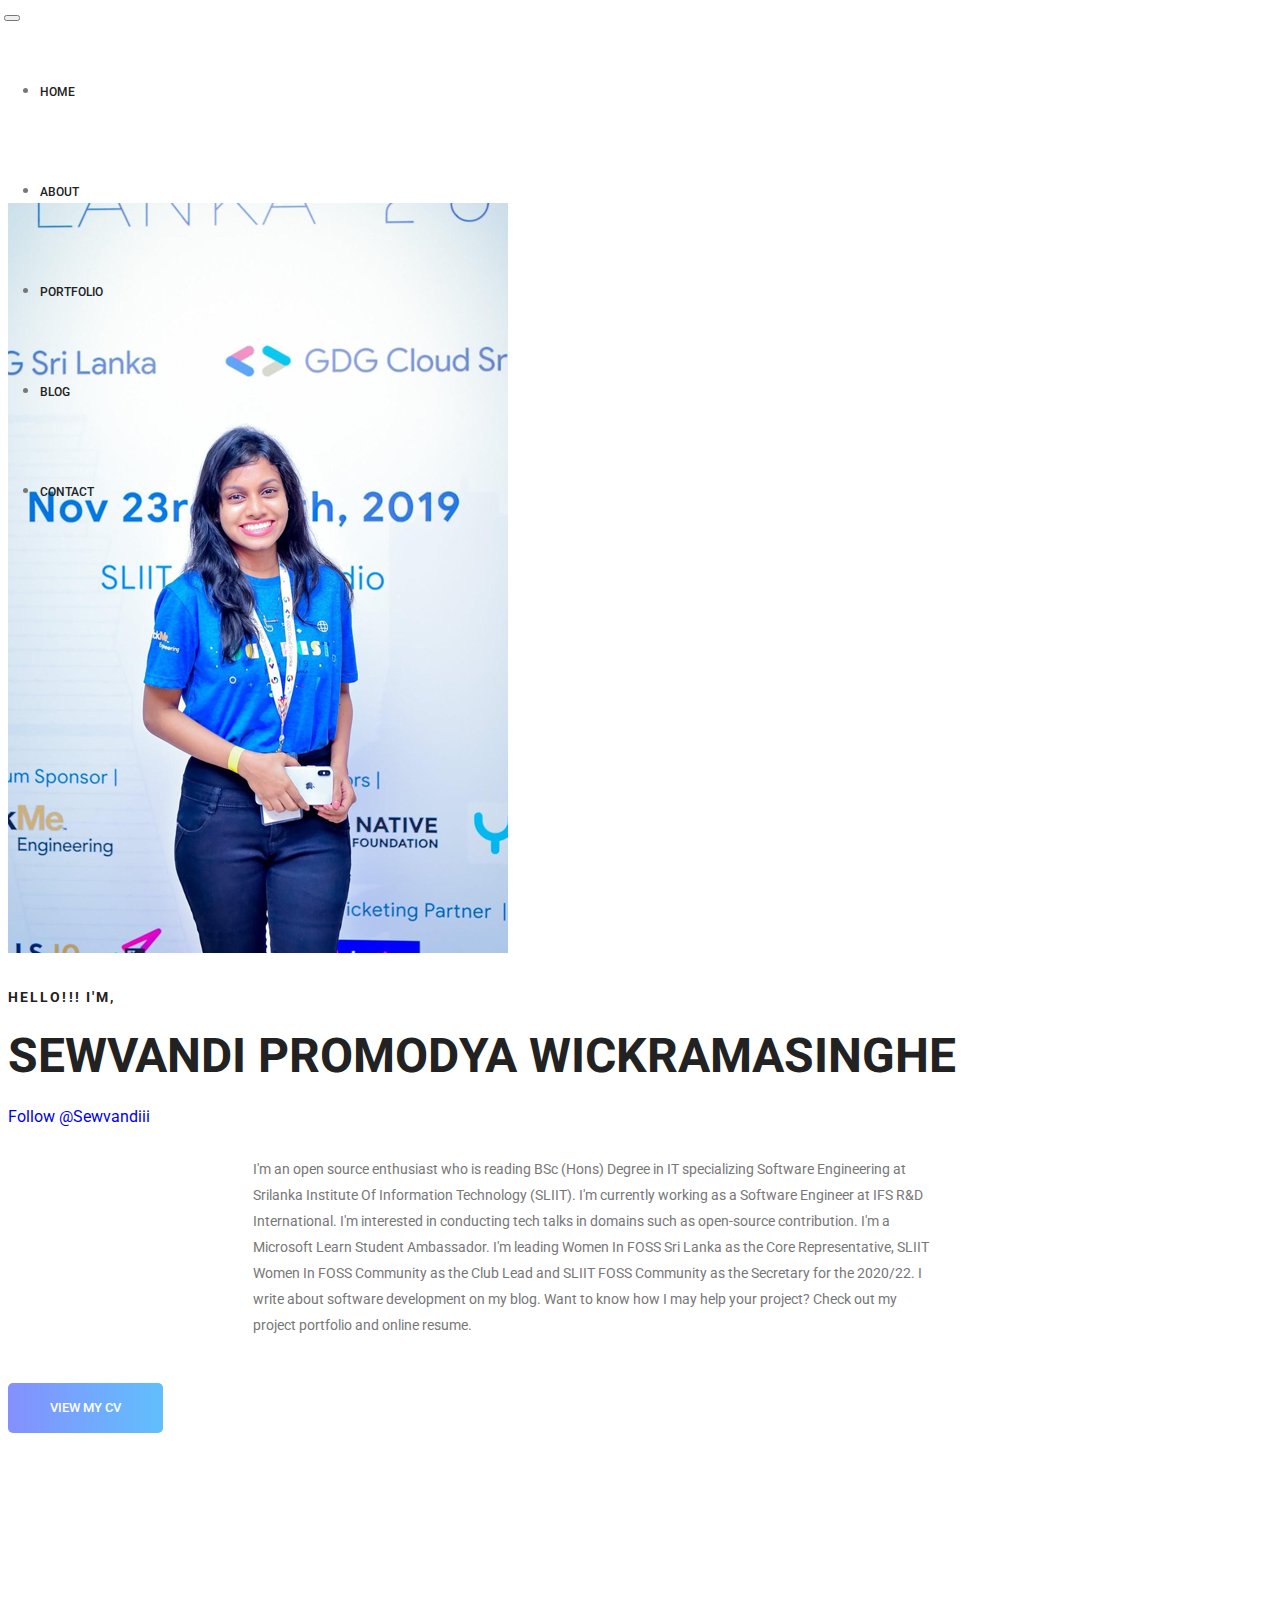
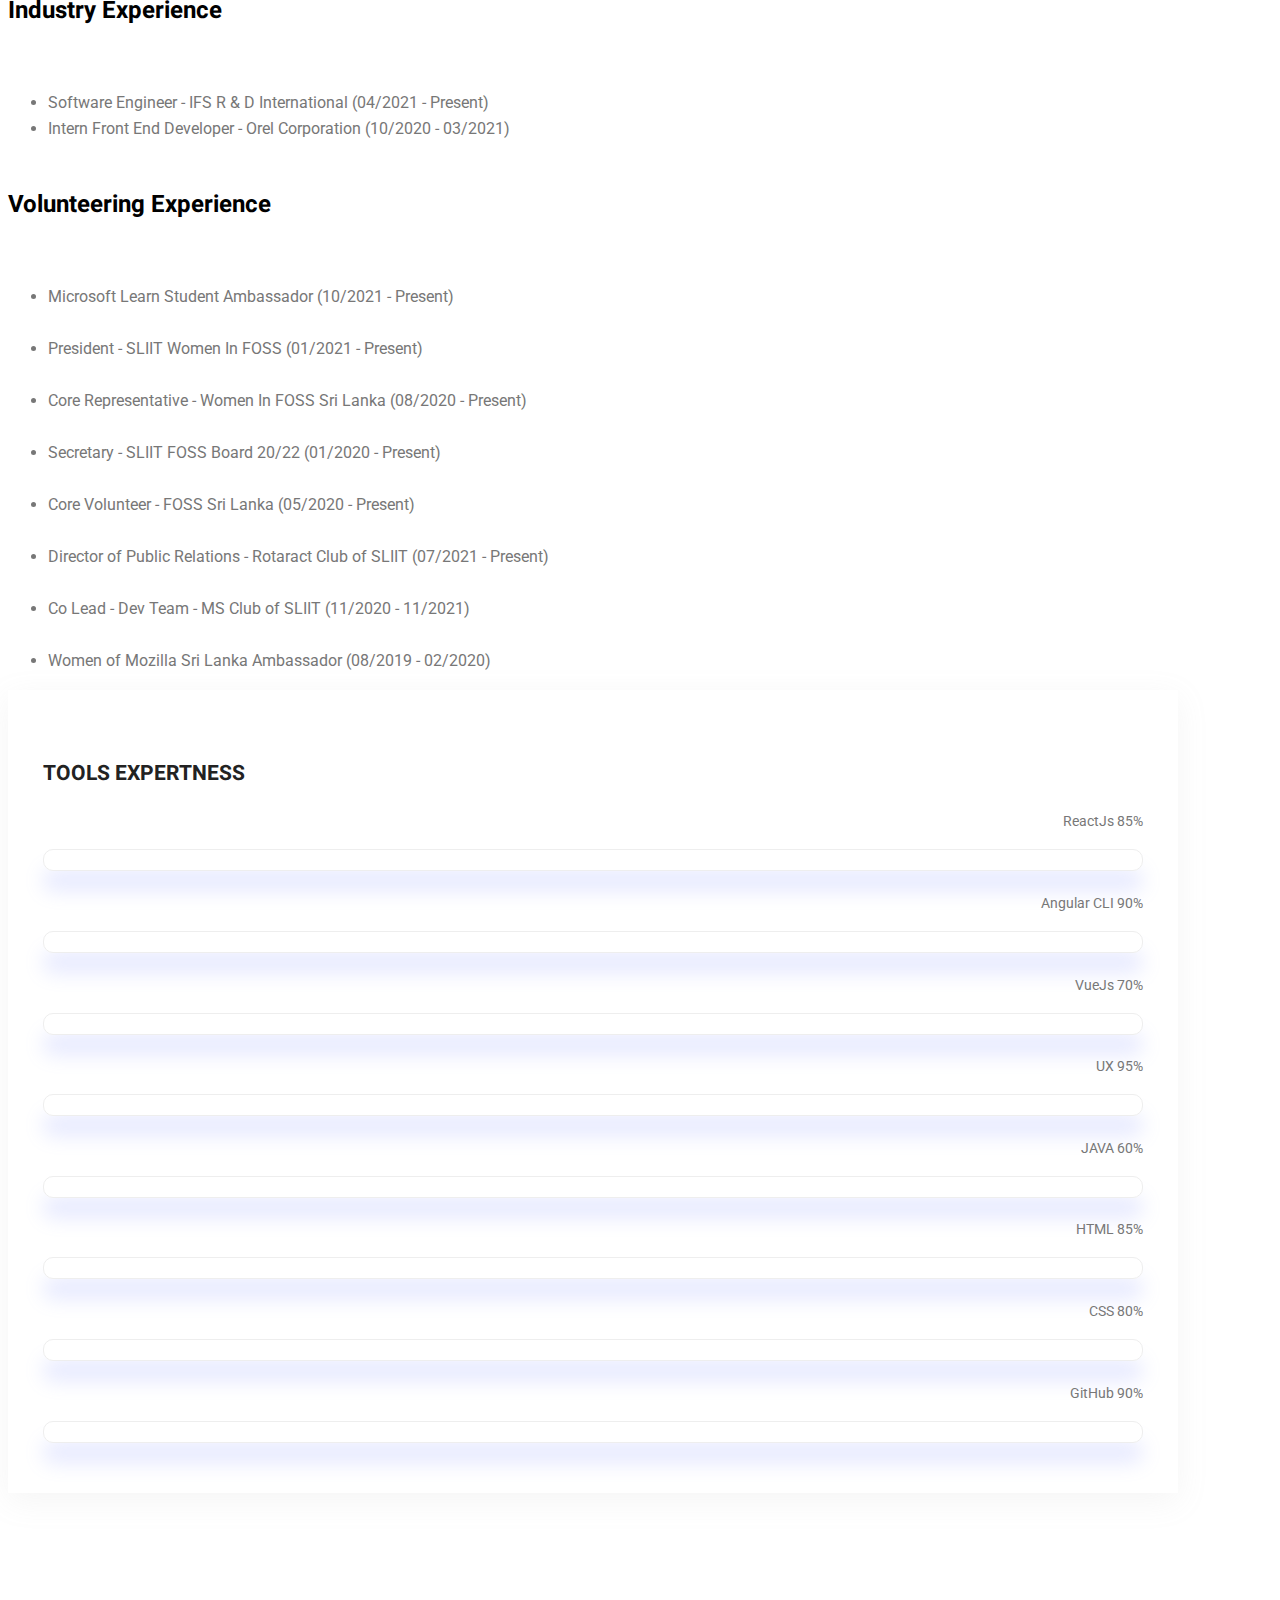
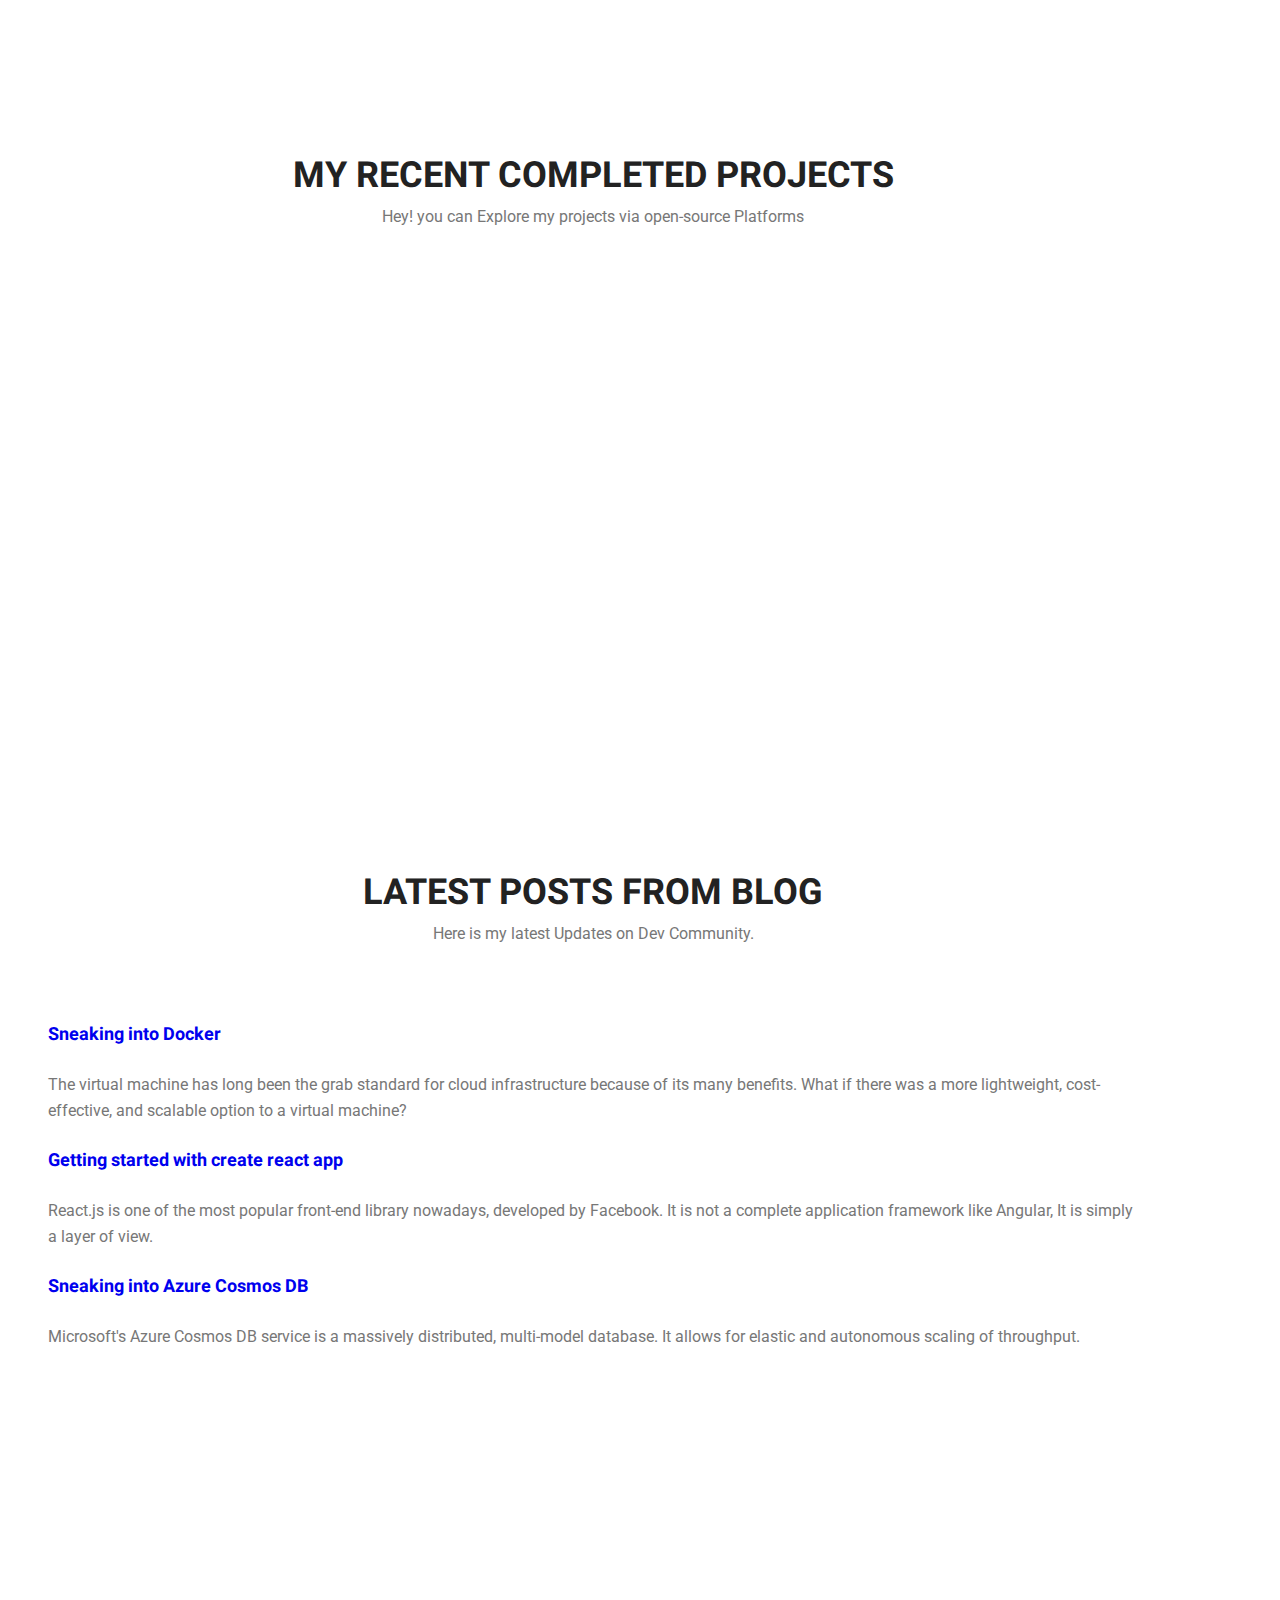
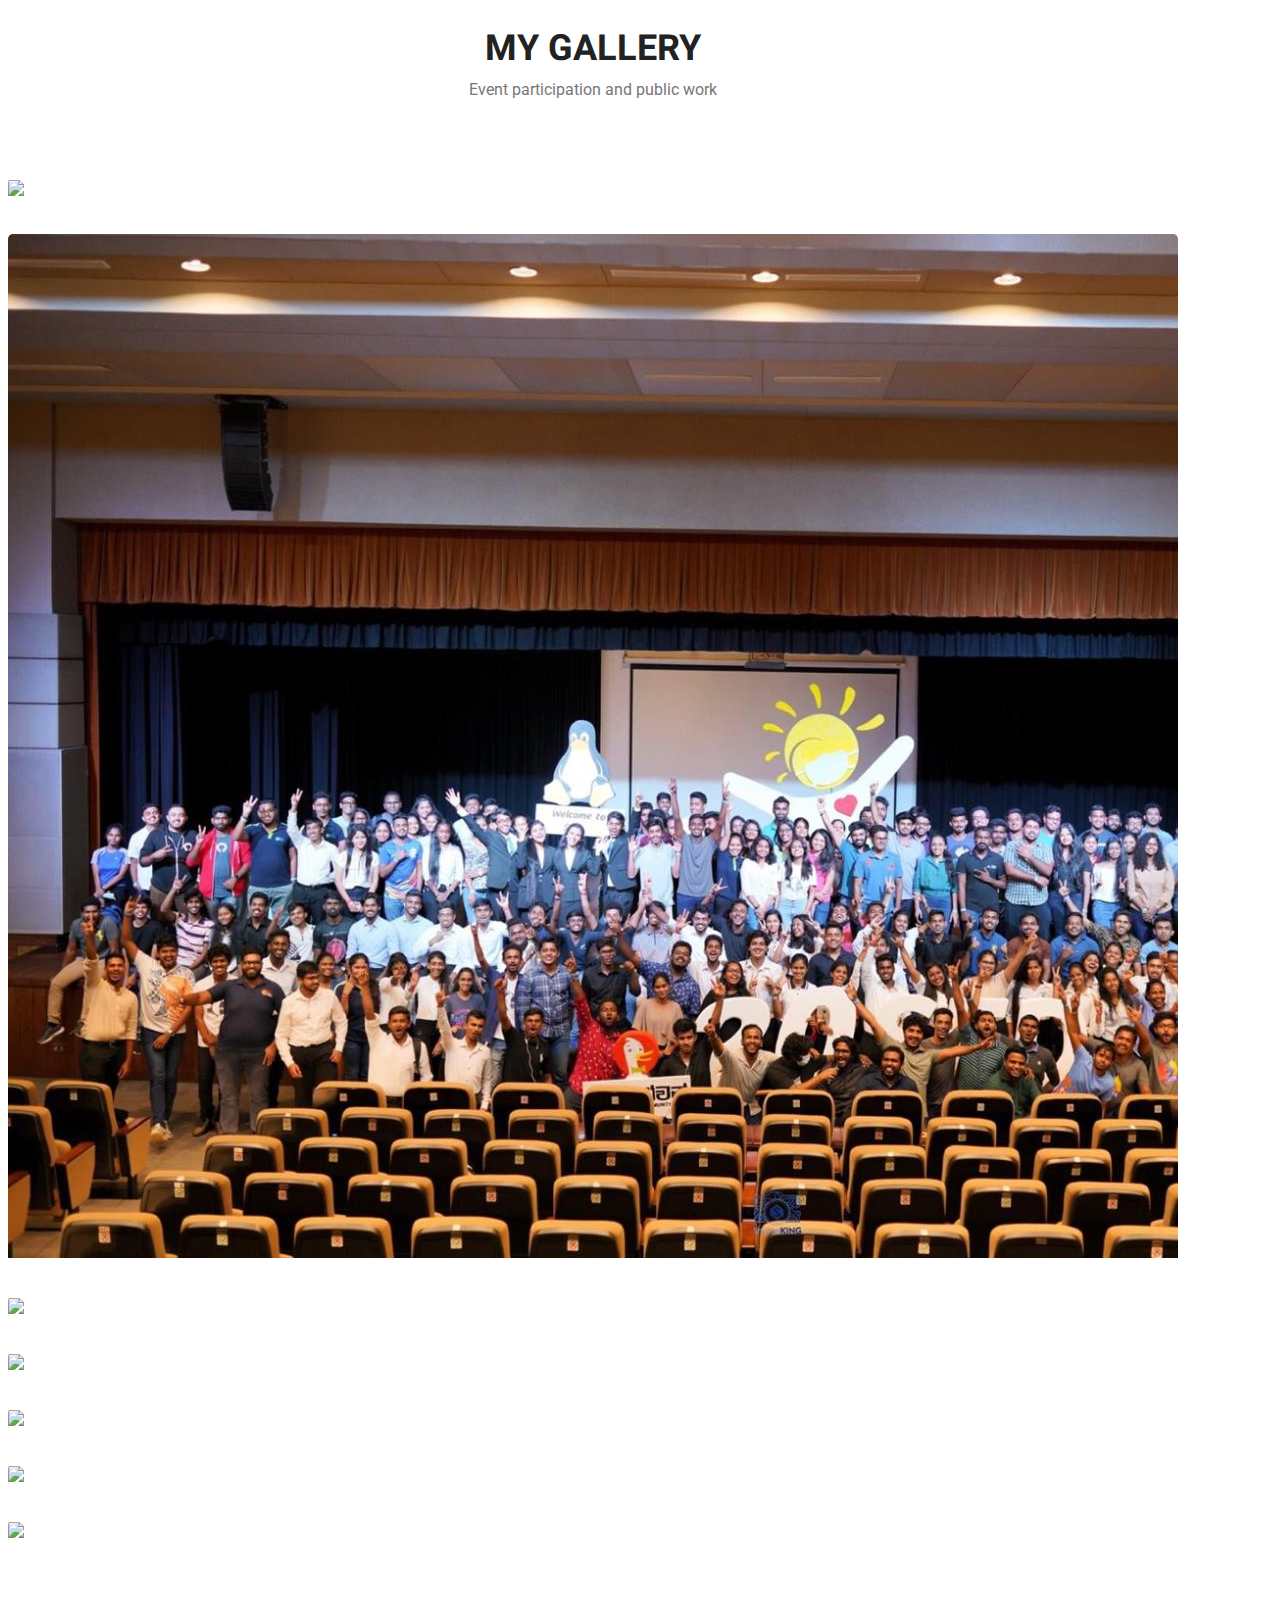
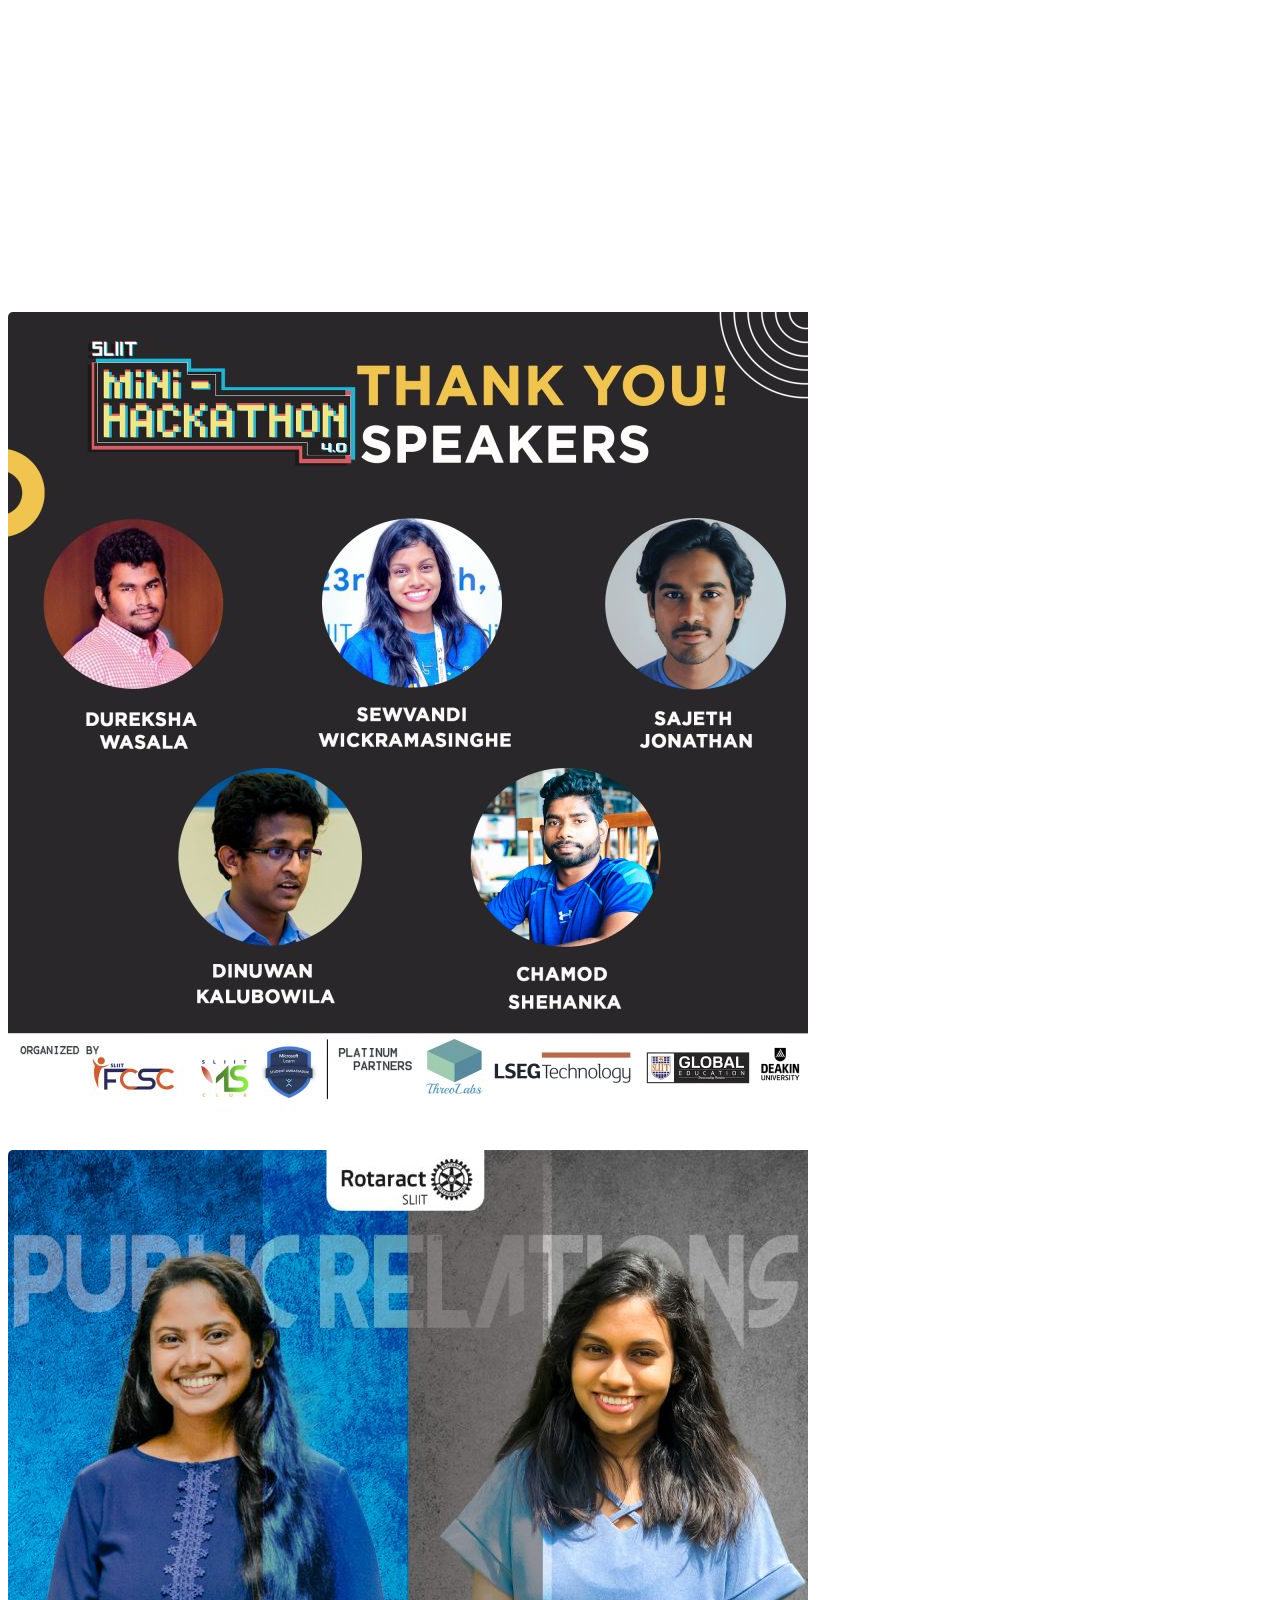
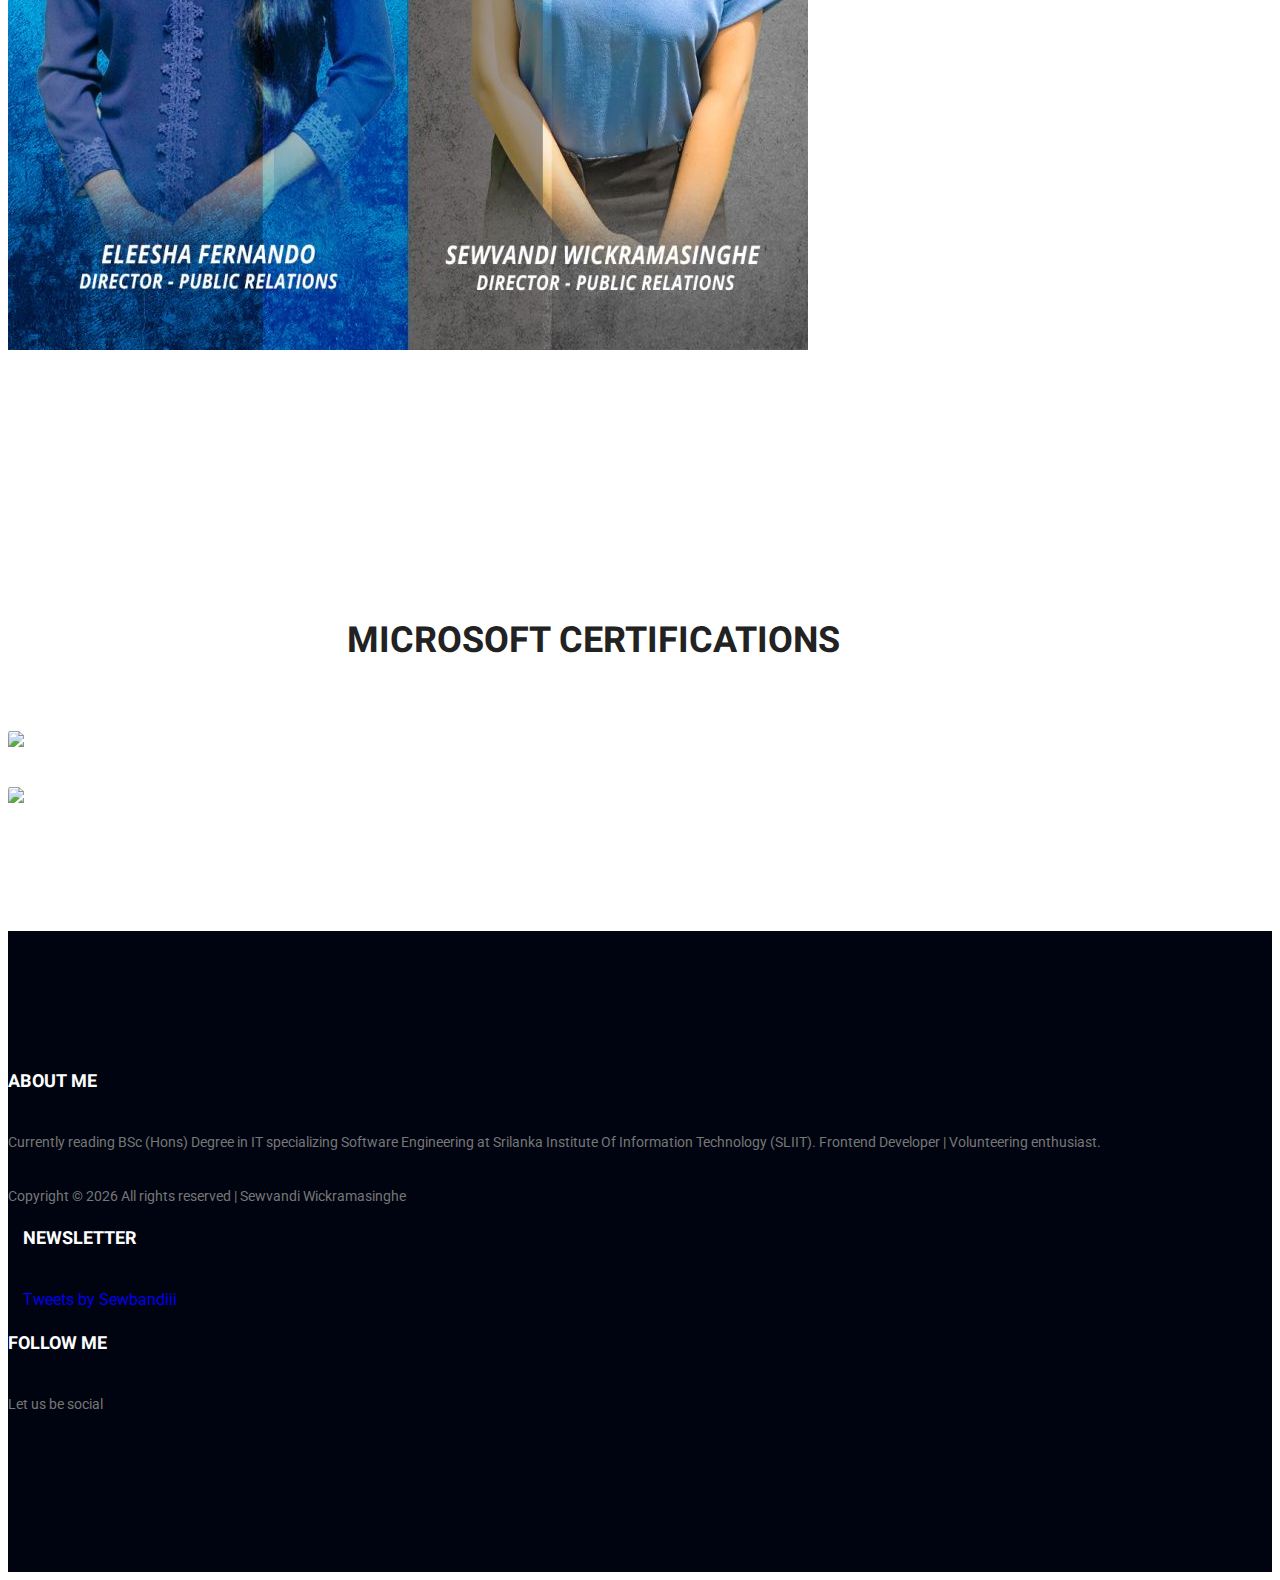
==== commit 088d6b9a: "blog updated" ====
--- a/index.html
+++ b/index.html
@@ -280,21 +280,21 @@
 			<div class="projects_inner row">
 				<div class="col-lg-4 col-sm-6 brand web">
 					<div class="projects_item">
-						<img class="img-fluid" src="img/projects/projects-1.PNG" alt="">
+						<img class="img-fluid" src="img/projects/p1.PNG" alt="">
 						<div class="projects_text">
 							<a href="https://github.com/Sewvandiii/sayura-beach-hotel">
-								<h4>Hotel Management</h4>
+								<h4>sayura</h4>
 							</a>
-							<p>Angular CLI version 8.2.1 & Nodejs</p>
+							<p>Angular CLI v8.2.1 & Nodejs</p>
 						</div>
 					</div>
 				</div>
 				<div class="col-lg-4 col-sm-6 brand work">
 					<div class="projects_item">
-						<img class="img-fluid" src="img/projects/projects-4.PNG" alt="">
+						<img class="img-fluid" src="img/projects/p2.PNG" alt="">
 						<div class="projects_text">
 							<a href="https://github.com/Sewvandiii/tour-package-reservation">
-								<h4>Tour Reservation</h4>
+								<h4>world explorers</h4>
 							</a>
 							<p>MERN Stack</p>
 						</div>
@@ -302,10 +302,10 @@
 				</div>
 				<div class="col-lg-4 col-sm-6 work">
 					<div class="projects_item">
-						<img class="img-fluid" src="img/projects/projects-5.PNG" alt="">
+						<img class="img-fluid" src="img/projects/p3.PNG" alt="">
 						<div class="projects_text">
 							<a href="https://github.com/Sewvandiii/echanneling">
-								<h4>eChanneling</h4>
+								<h4>med lab</h4>
 							</a>
 							<p>Java </p>
 						</div>
@@ -313,10 +313,10 @@
 				</div>
 				<div class="col-lg-4 col-sm-6 brand web">
 					<div class="projects_item">
-						<img class="img-fluid" src="img/projects/projects-3.PNG" alt="">
+						<img class="img-fluid" src="img/projects/p4.PNG" alt="">
 						<div class="projects_text">
 							<a href="https://github.com/Sewvandiii/you_pay">
-								<h4>Money Transcation </h4>
+								<h4>You Pay</h4>
 							</a>
 							<p>MERN Stack</p>
 						</div>
@@ -324,18 +324,18 @@
 				</div>
 				<div class="col-lg-4 col-sm-6 brand work">
 					<div class="projects_item">
-						<img class="img-fluid" src="img/projects/projects-2.png" alt="">
+						<img class="img-fluid" src="img/projects/p5.PNG" alt="">
 						<div class="projects_text">
-							<a href="https://github.com/Sewvandiii/furgetmenot-1">
-								<h4>Pet Adoption</h4>
+							<a href="https://github.com/Collision-Avoidance/iDrive-App">
+								<h4>iDrive</h4>
 							</a>
-							<p>VueJs - frontend</p>
+							<p>Flutter</p>
 						</div>
 					</div>
 				</div>
 				<div class="col-lg-4 col-sm-6 brand work web">
 					<div class="projects_item">
-						<img class="img-fluid" src="img/projects/projects-6.PNG" alt="">
+						<img class="img-fluid" src="img/projects/p6.PNG" alt="">
 						<div class="projects_text">
 							<a href="https://github.com/Sewvandiii/MAD">
 								<h4>Trip Go</h4>
@@ -365,7 +365,7 @@
 			<div class="row latest_blog_inner">
 
 				<div class="col-lg-4">
-					<blockquote>
+					<blockquote class="embedly-card" data-card-controls="0">
 						<h4><a href="https://dev.to/sewvandiii/sneaking-into-docker-1cda">Sneaking into Docker</a>
 						</h4>
 						<p>The virtual machine has long been the grab standard for cloud infrastructure because of its
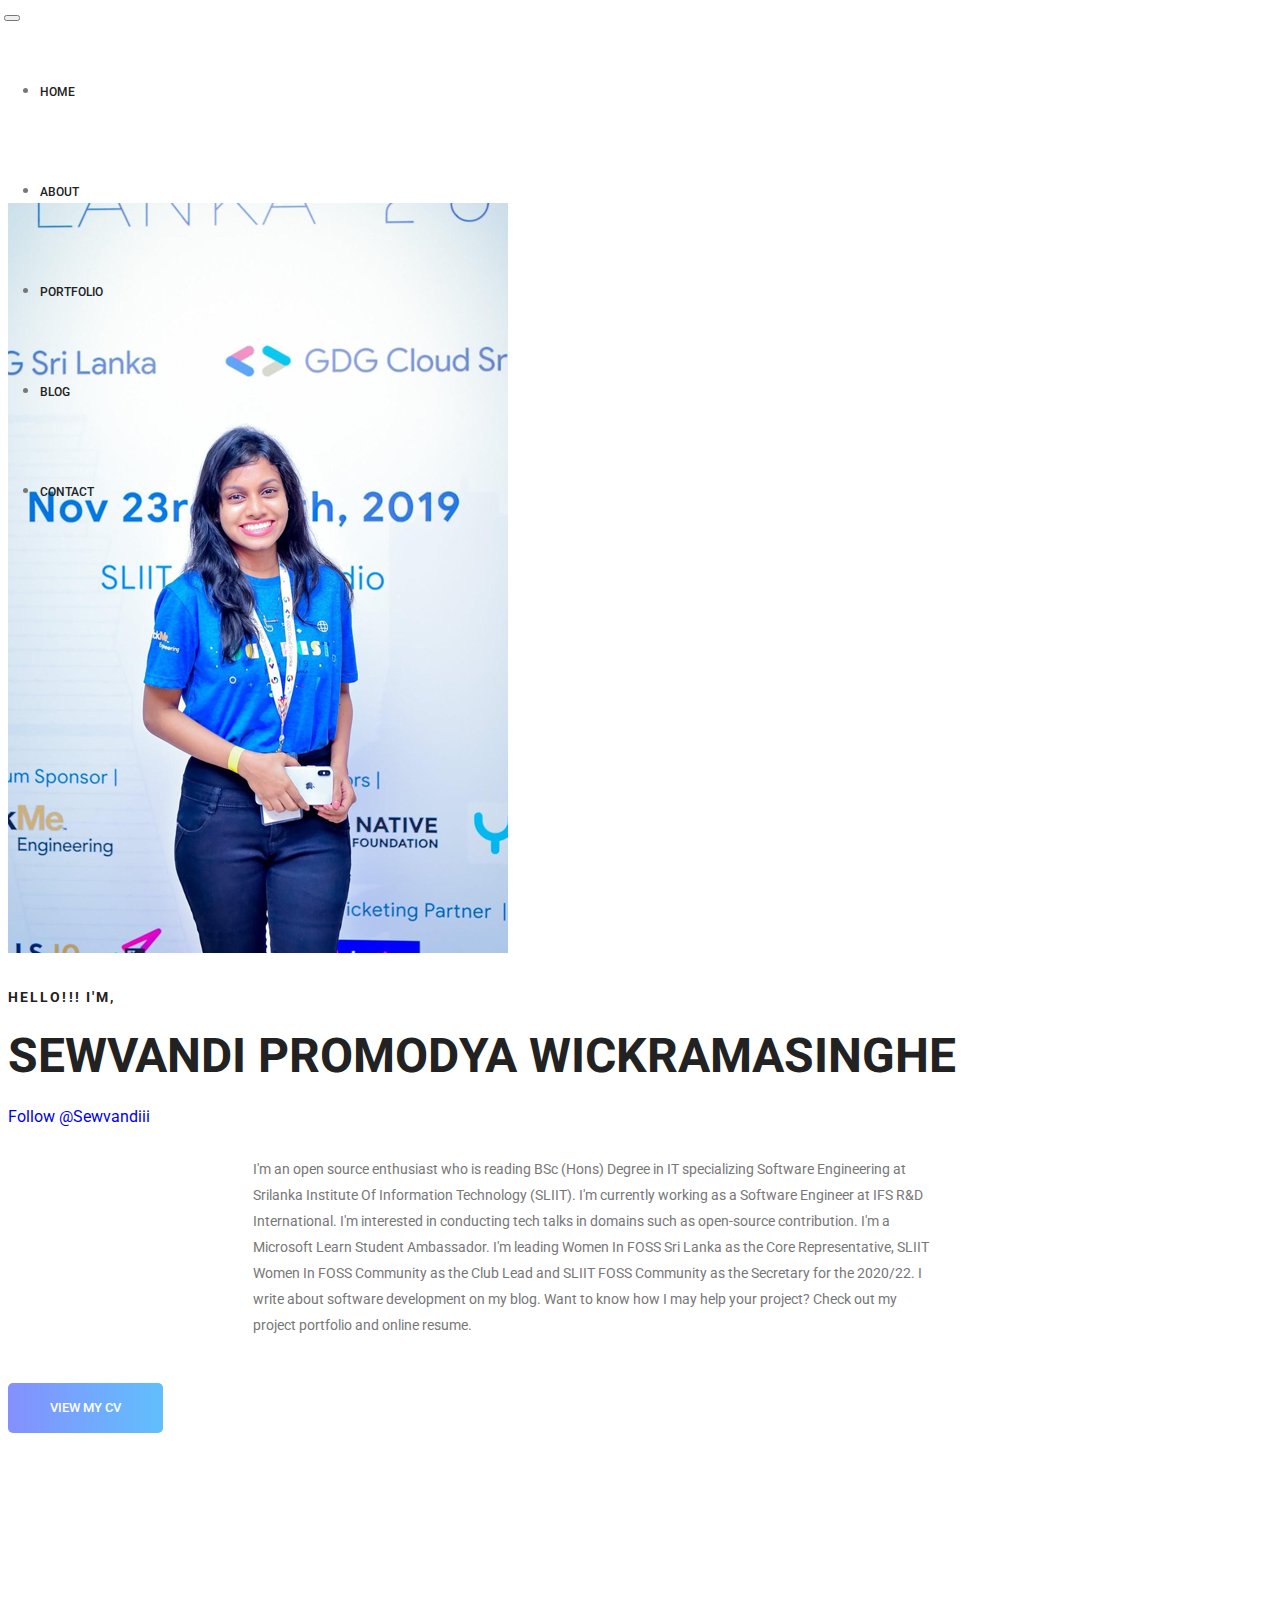
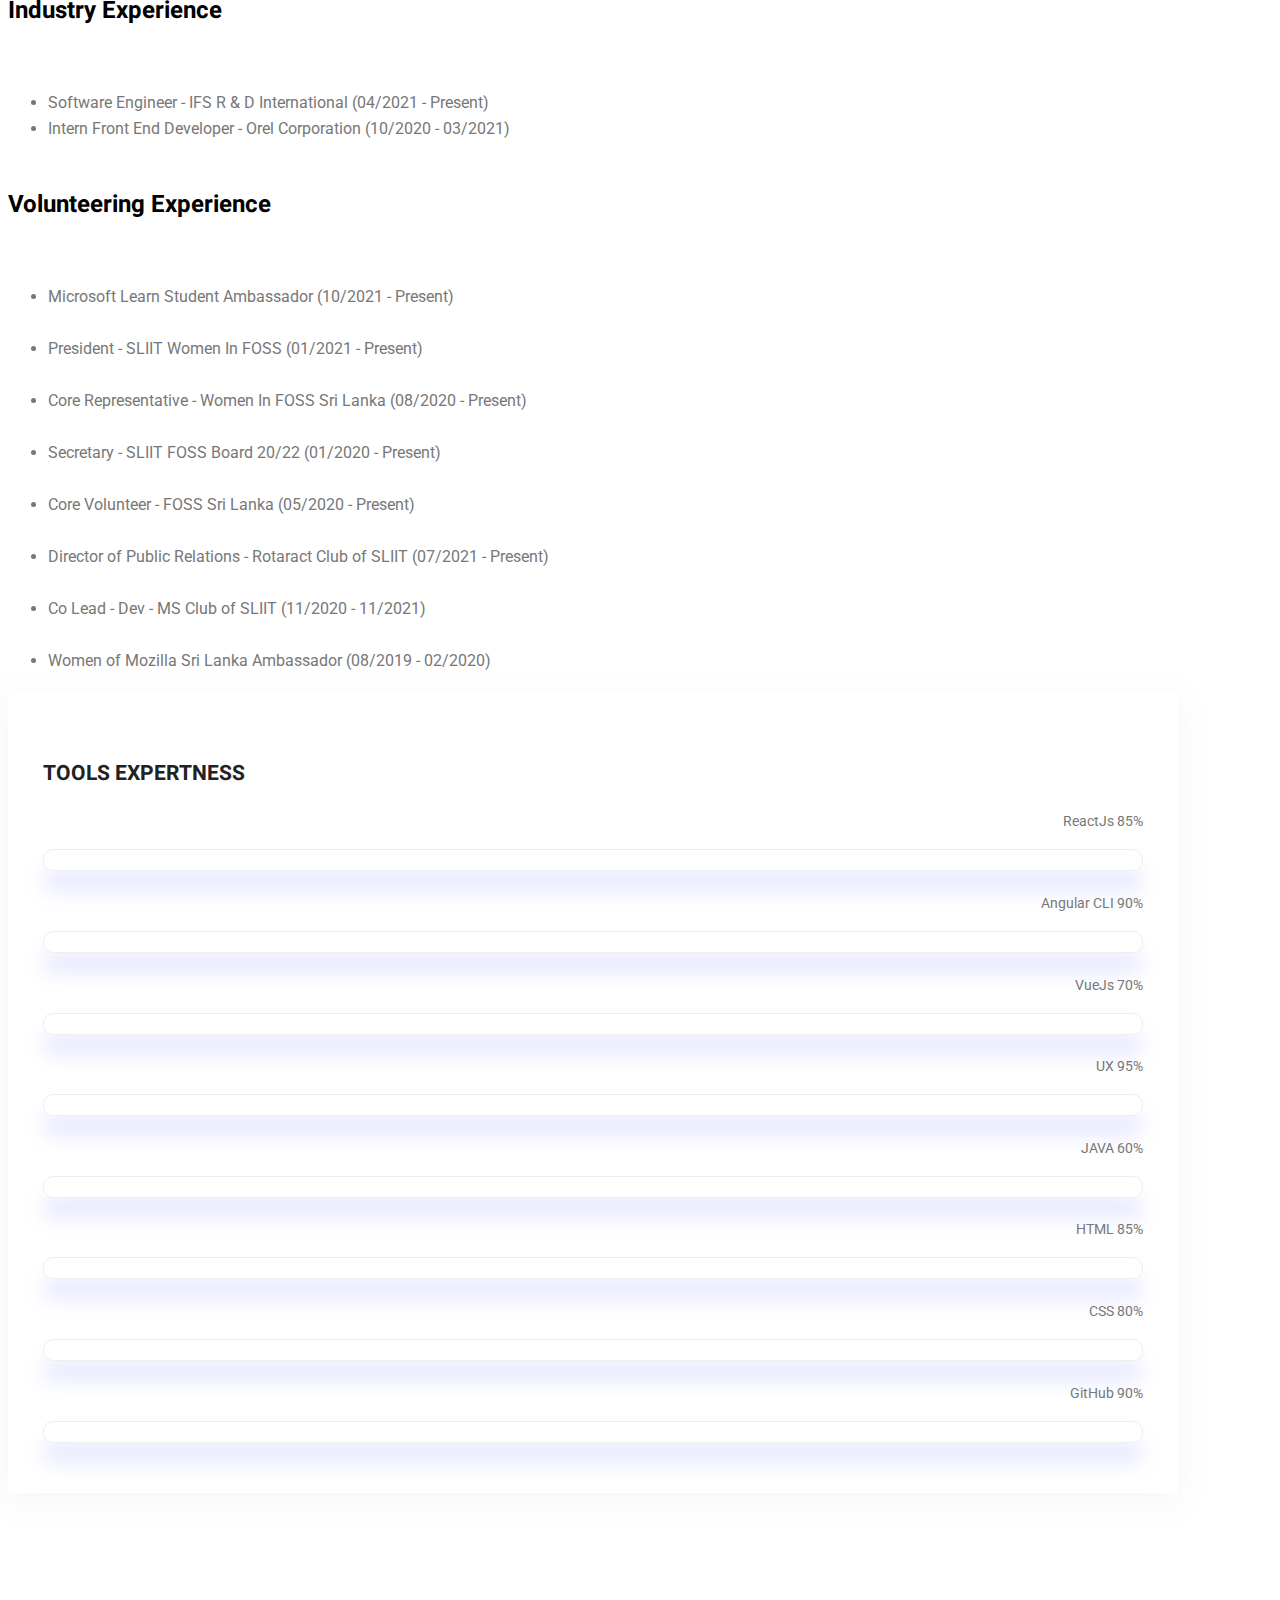
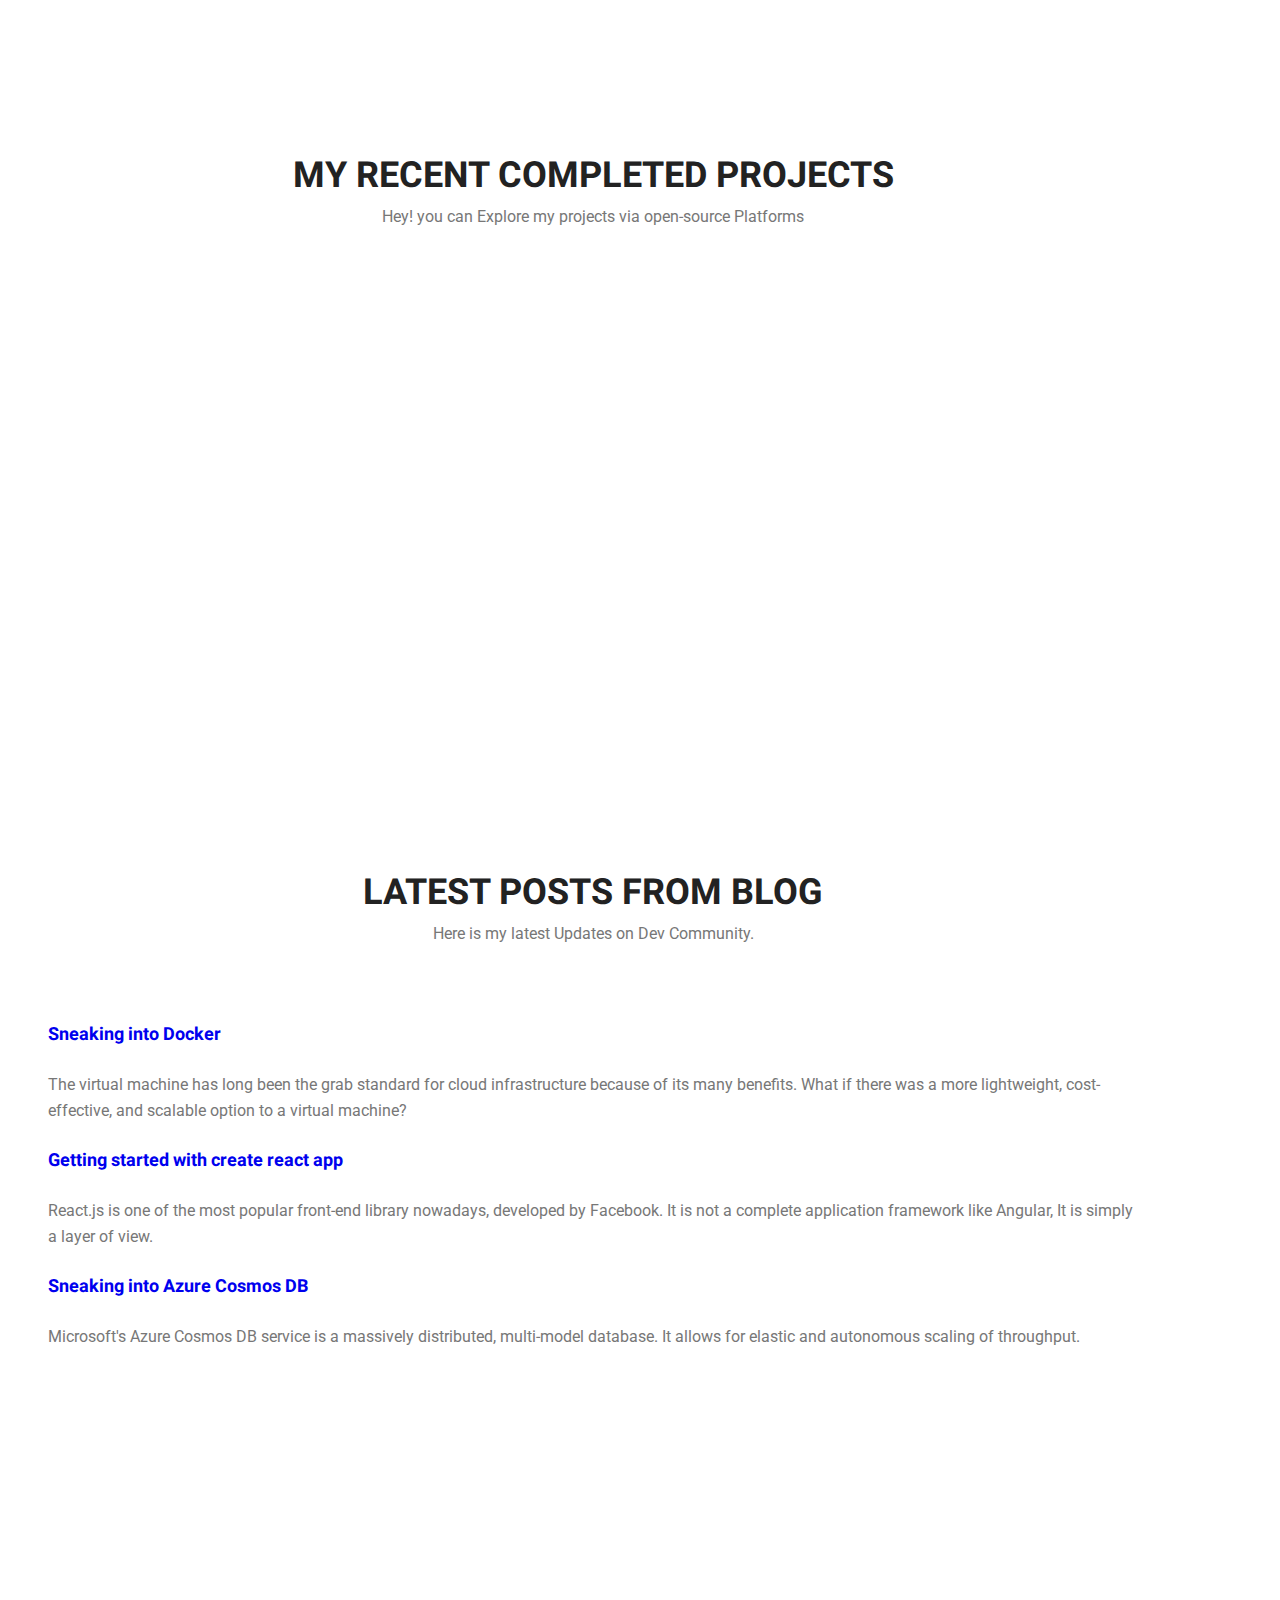
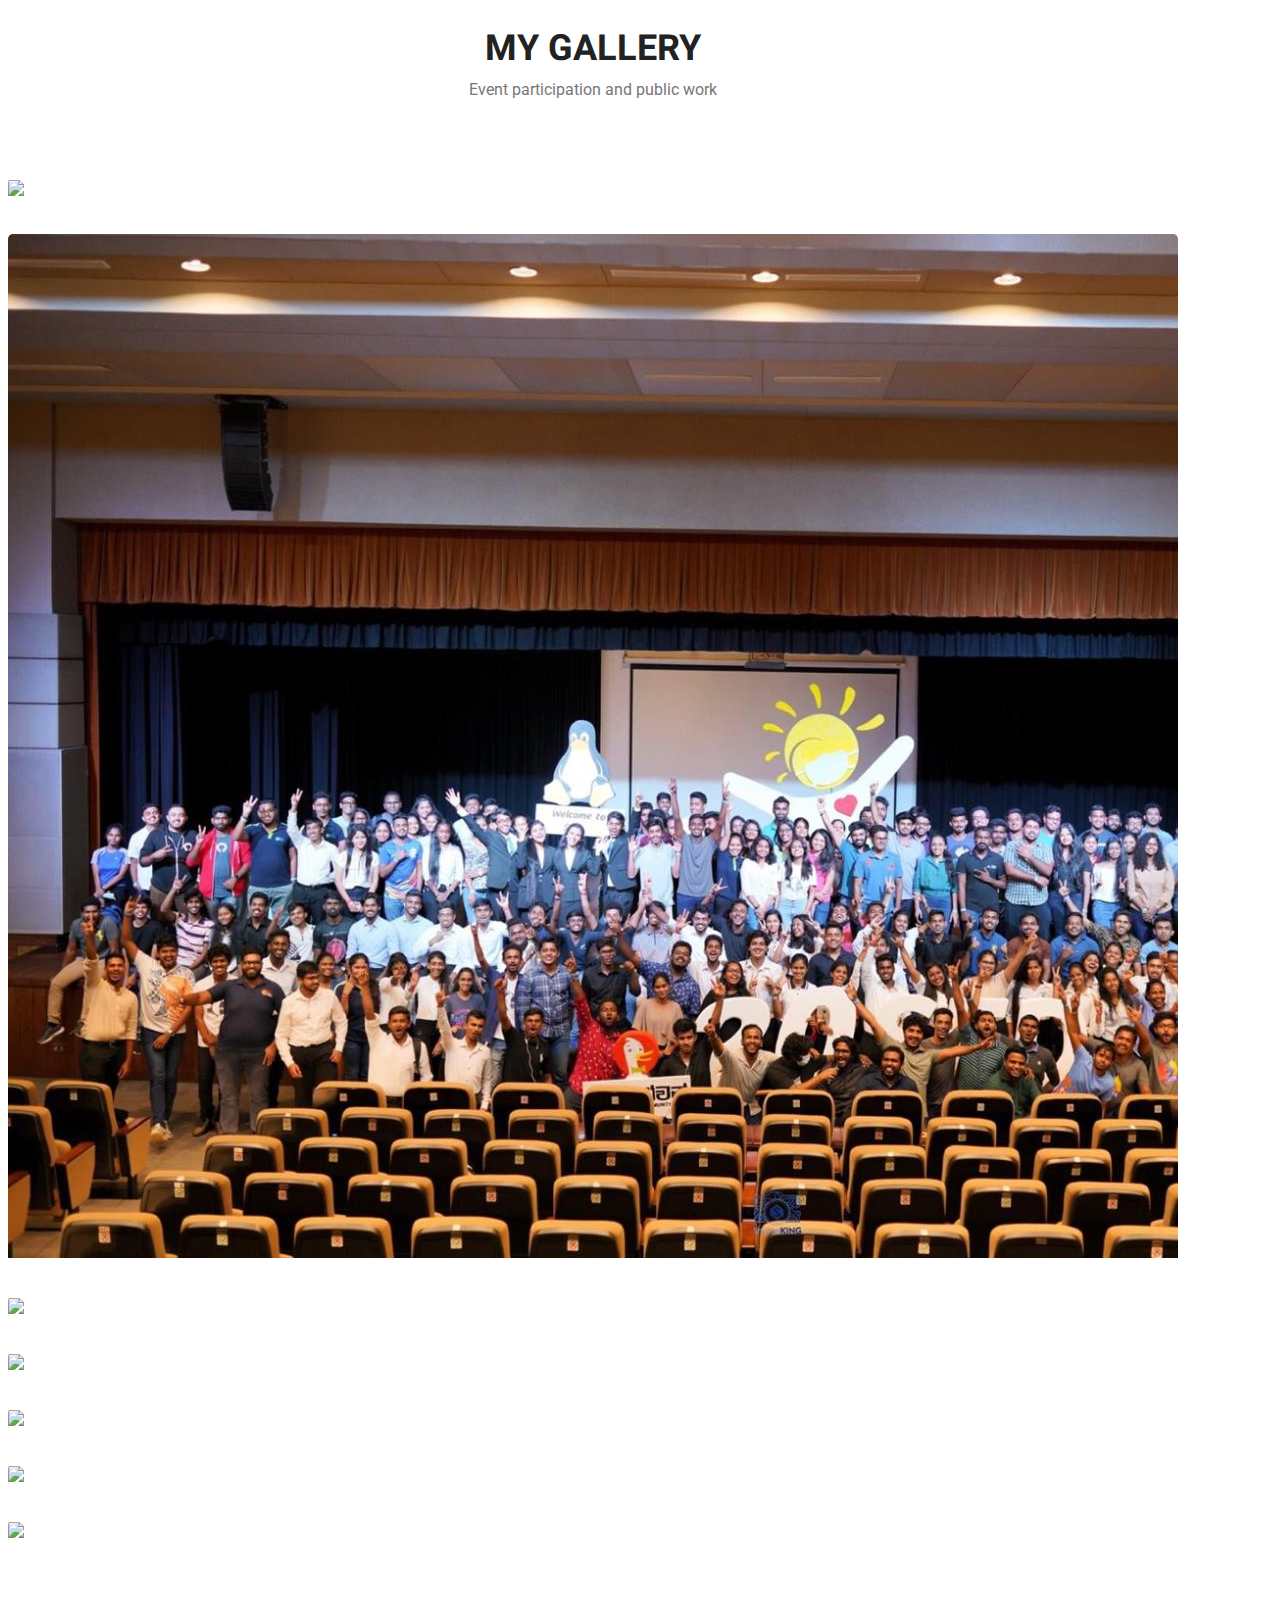
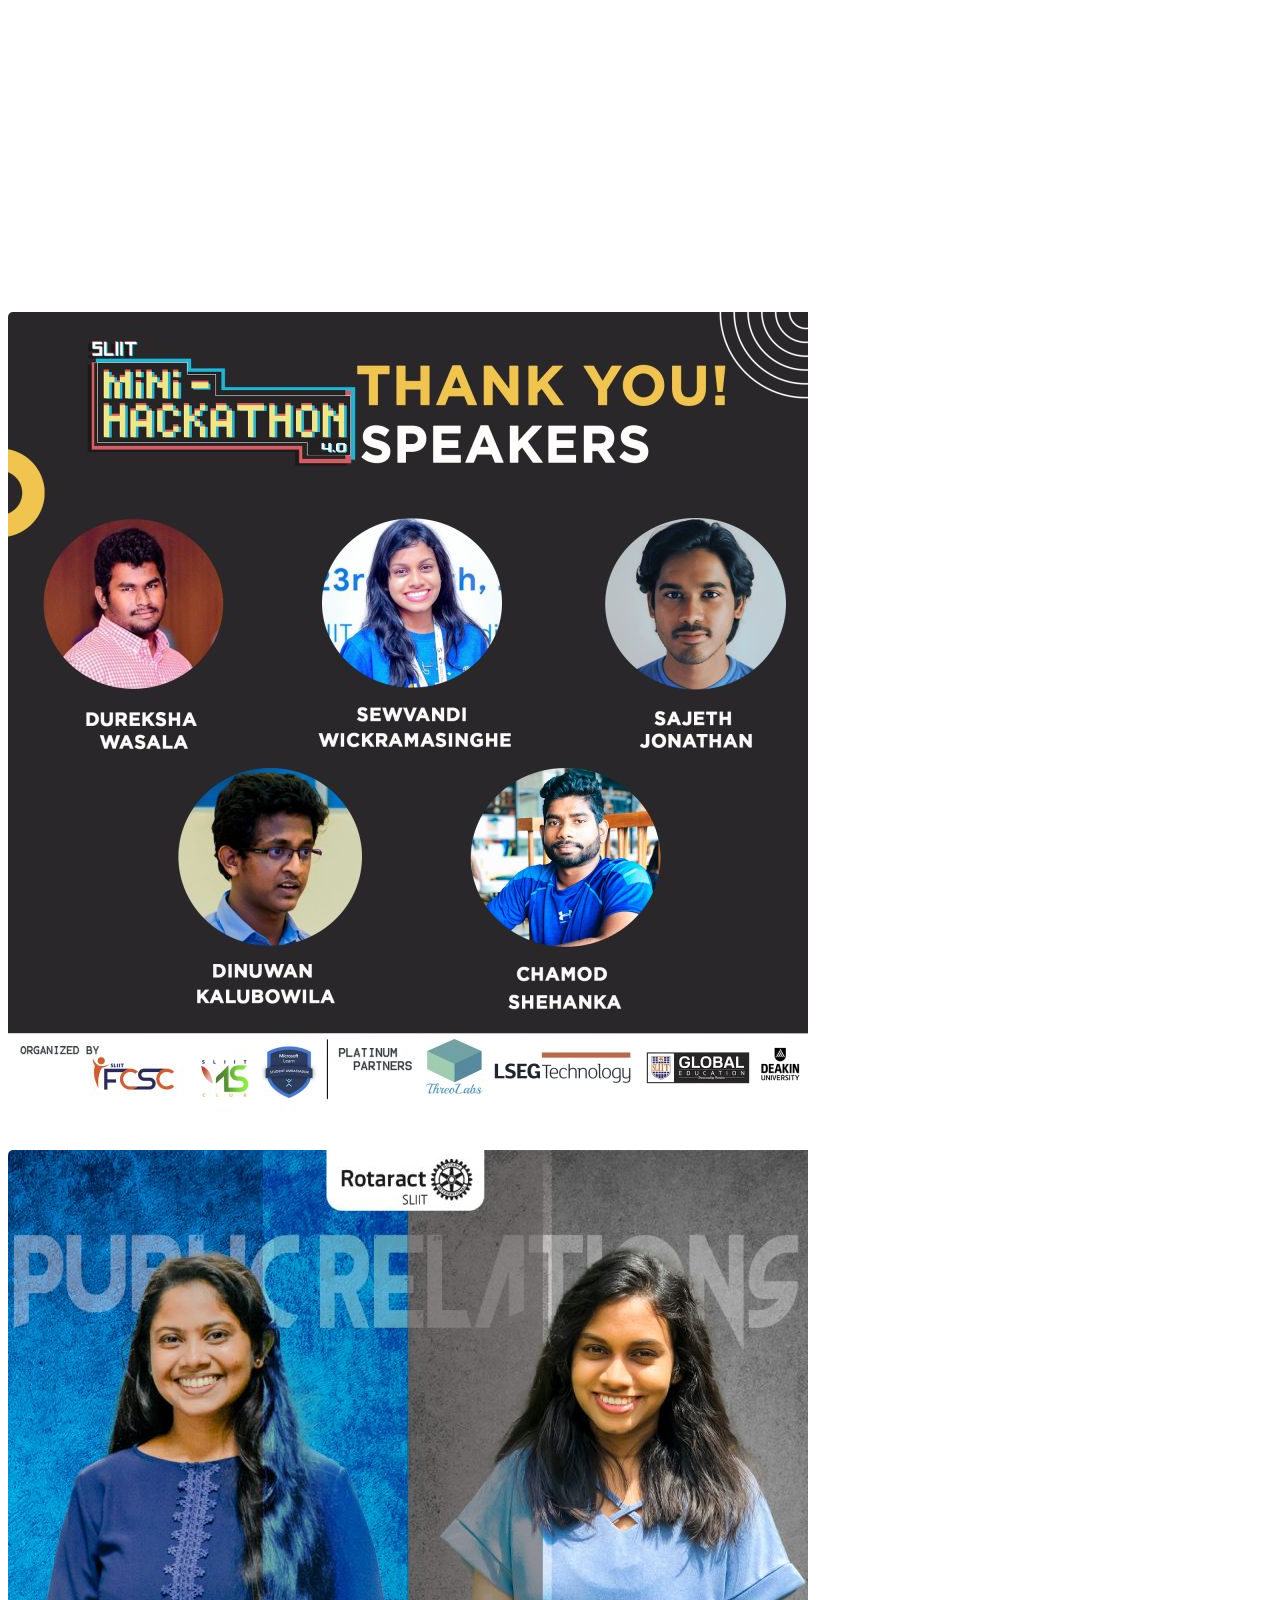
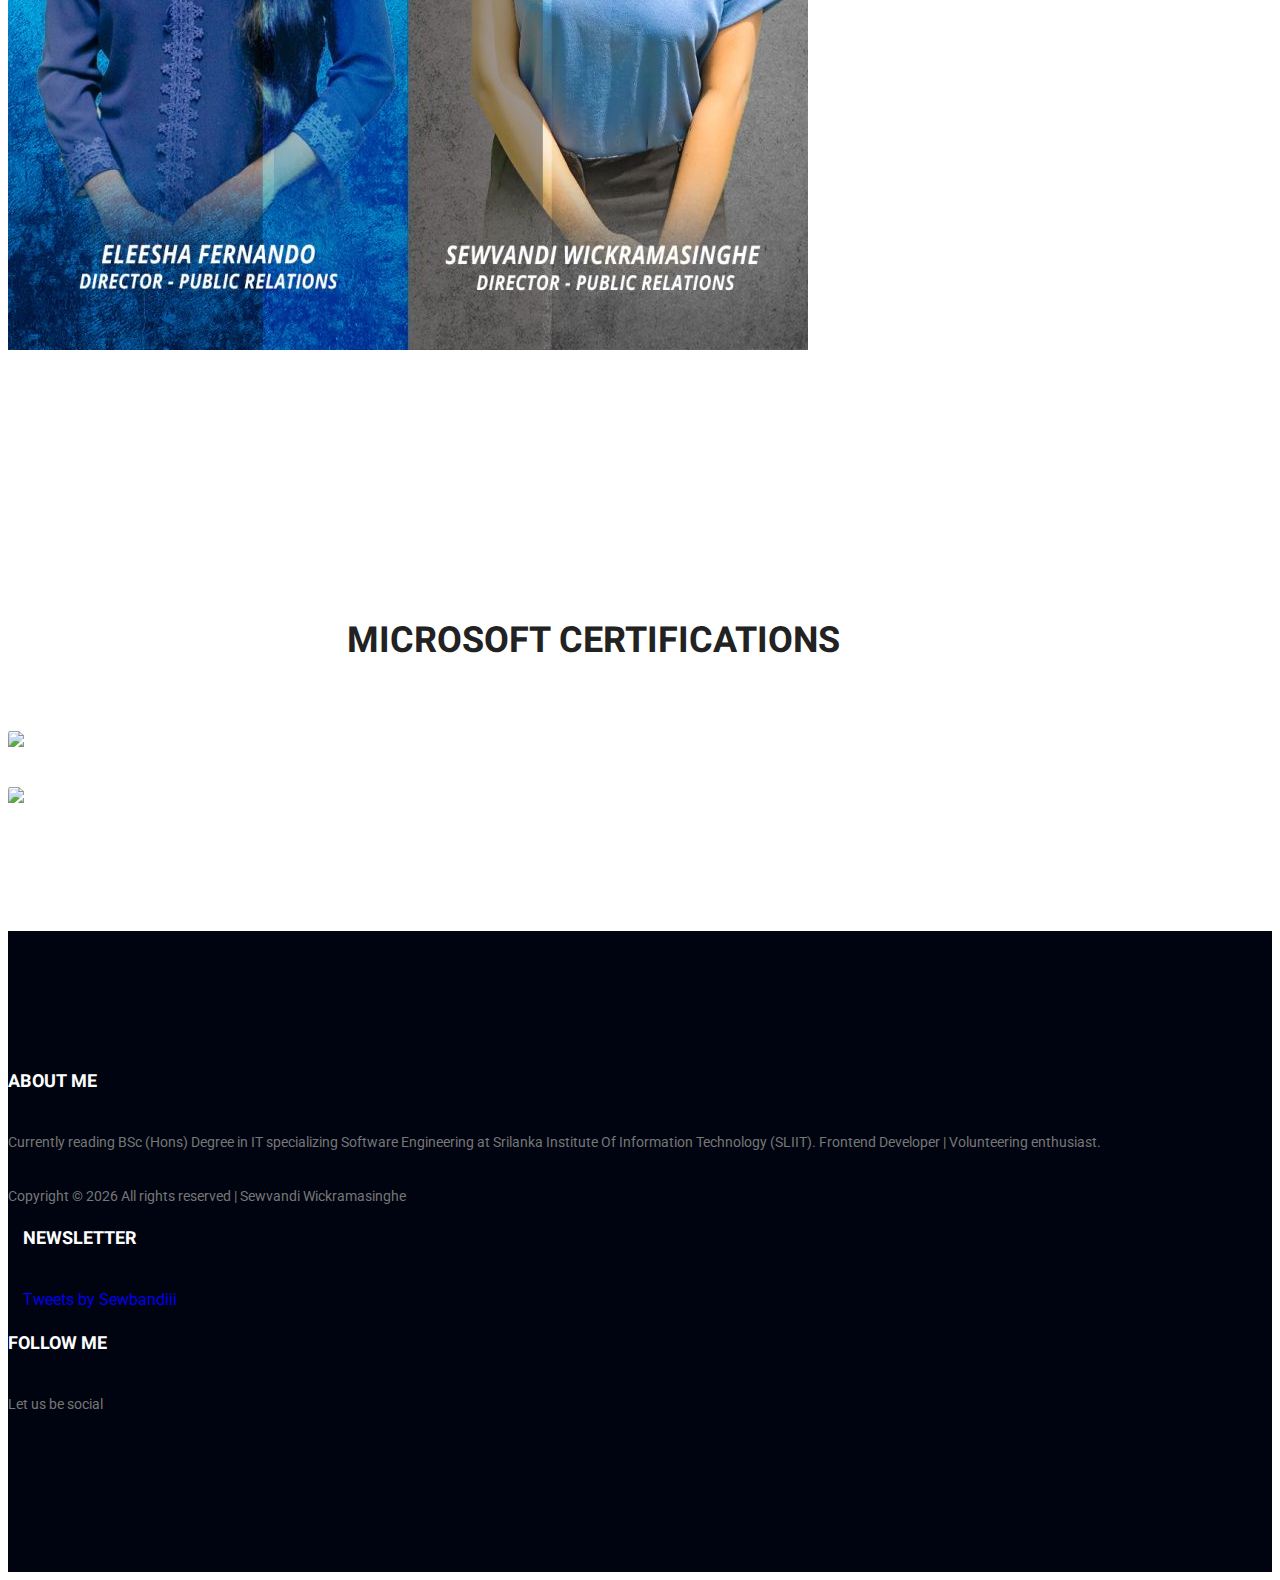
==== commit b04ce29a: "updated" ====
--- a/index.html
+++ b/index.html
@@ -190,7 +190,7 @@
 								<br>
 								<li>Director of Public Relations - Rotaract Club of SLIIT (07/2021 - Present)</li>
 								<br>
-								<li>Co Lead - Dev Team - MS Club of SLIIT (11/2020 - 11/2021)</li>
+								<li>Co Lead - Dev - MS Club of SLIIT (11/2020 - 11/2021)</li>
 								<br>
 								<li>Women of Mozilla Sri Lanka Ambassador (08/2019 - 02/2020)</li>
 							</ul>
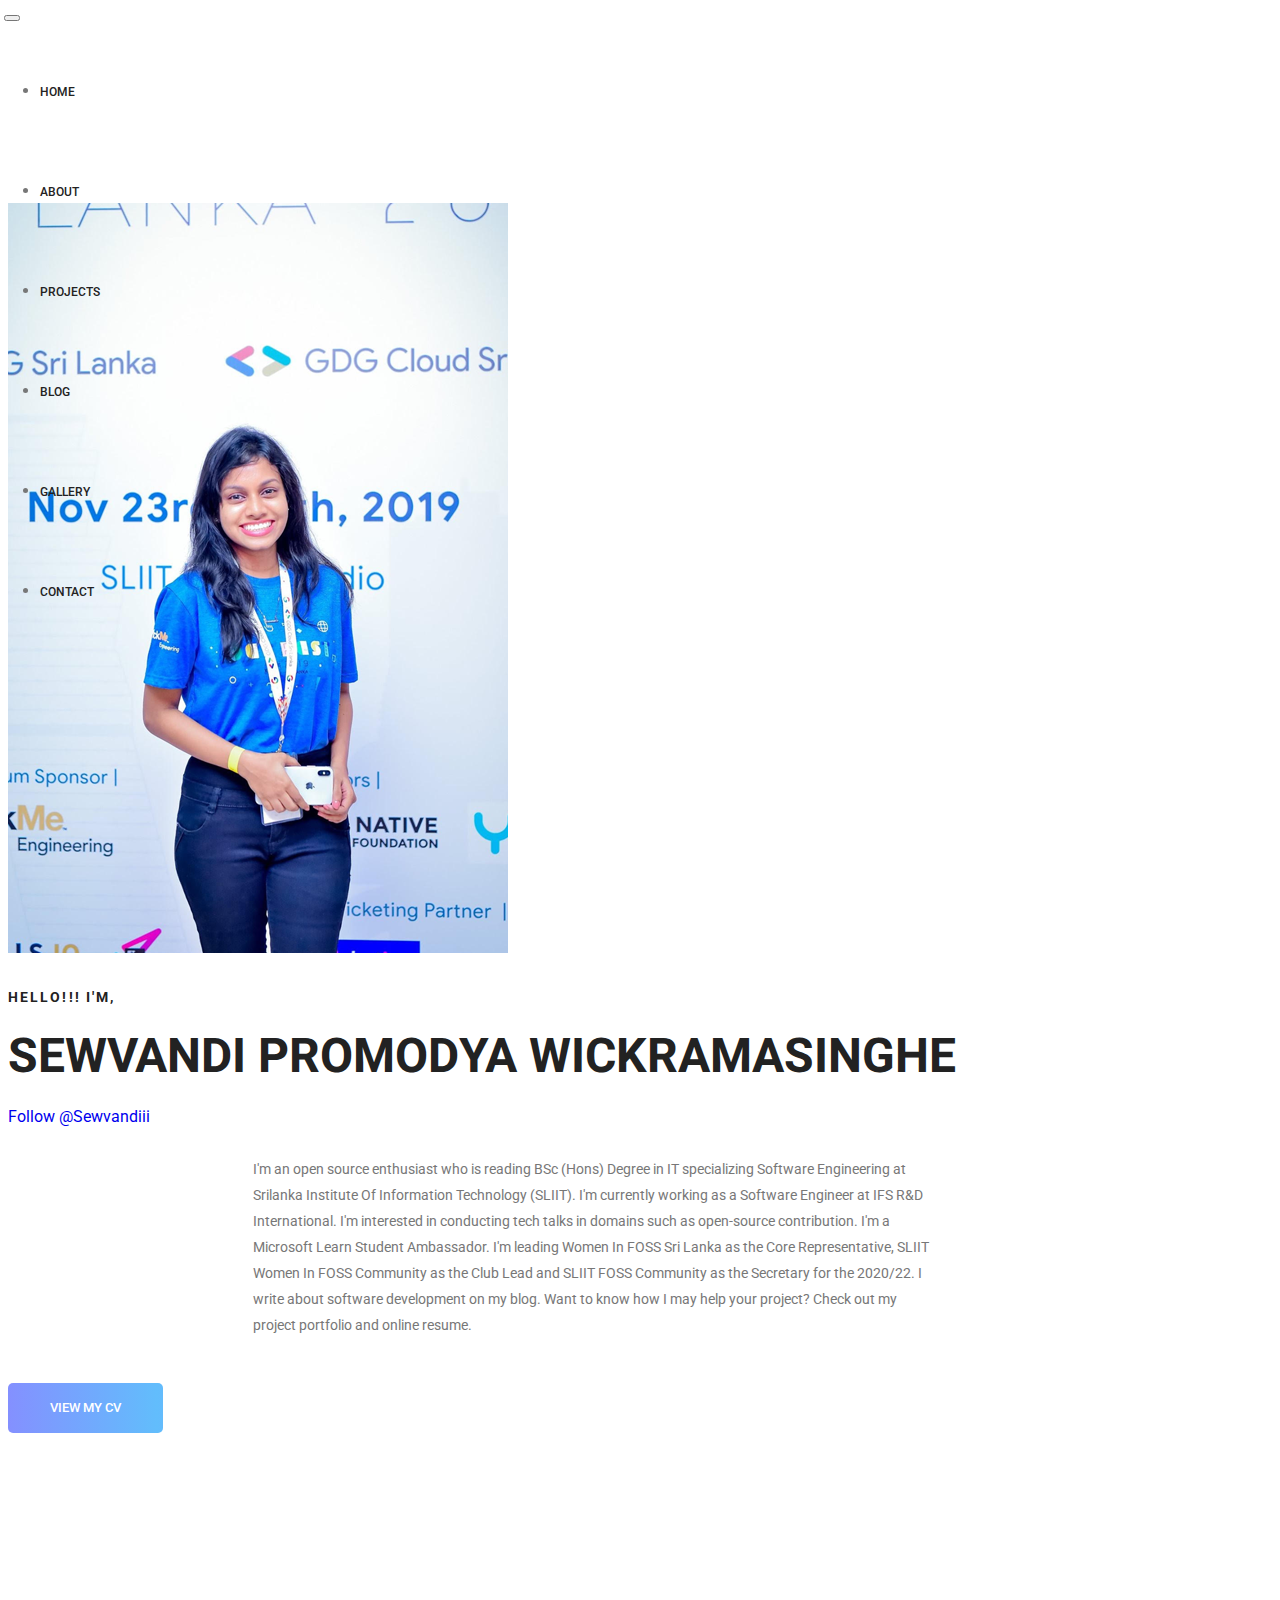
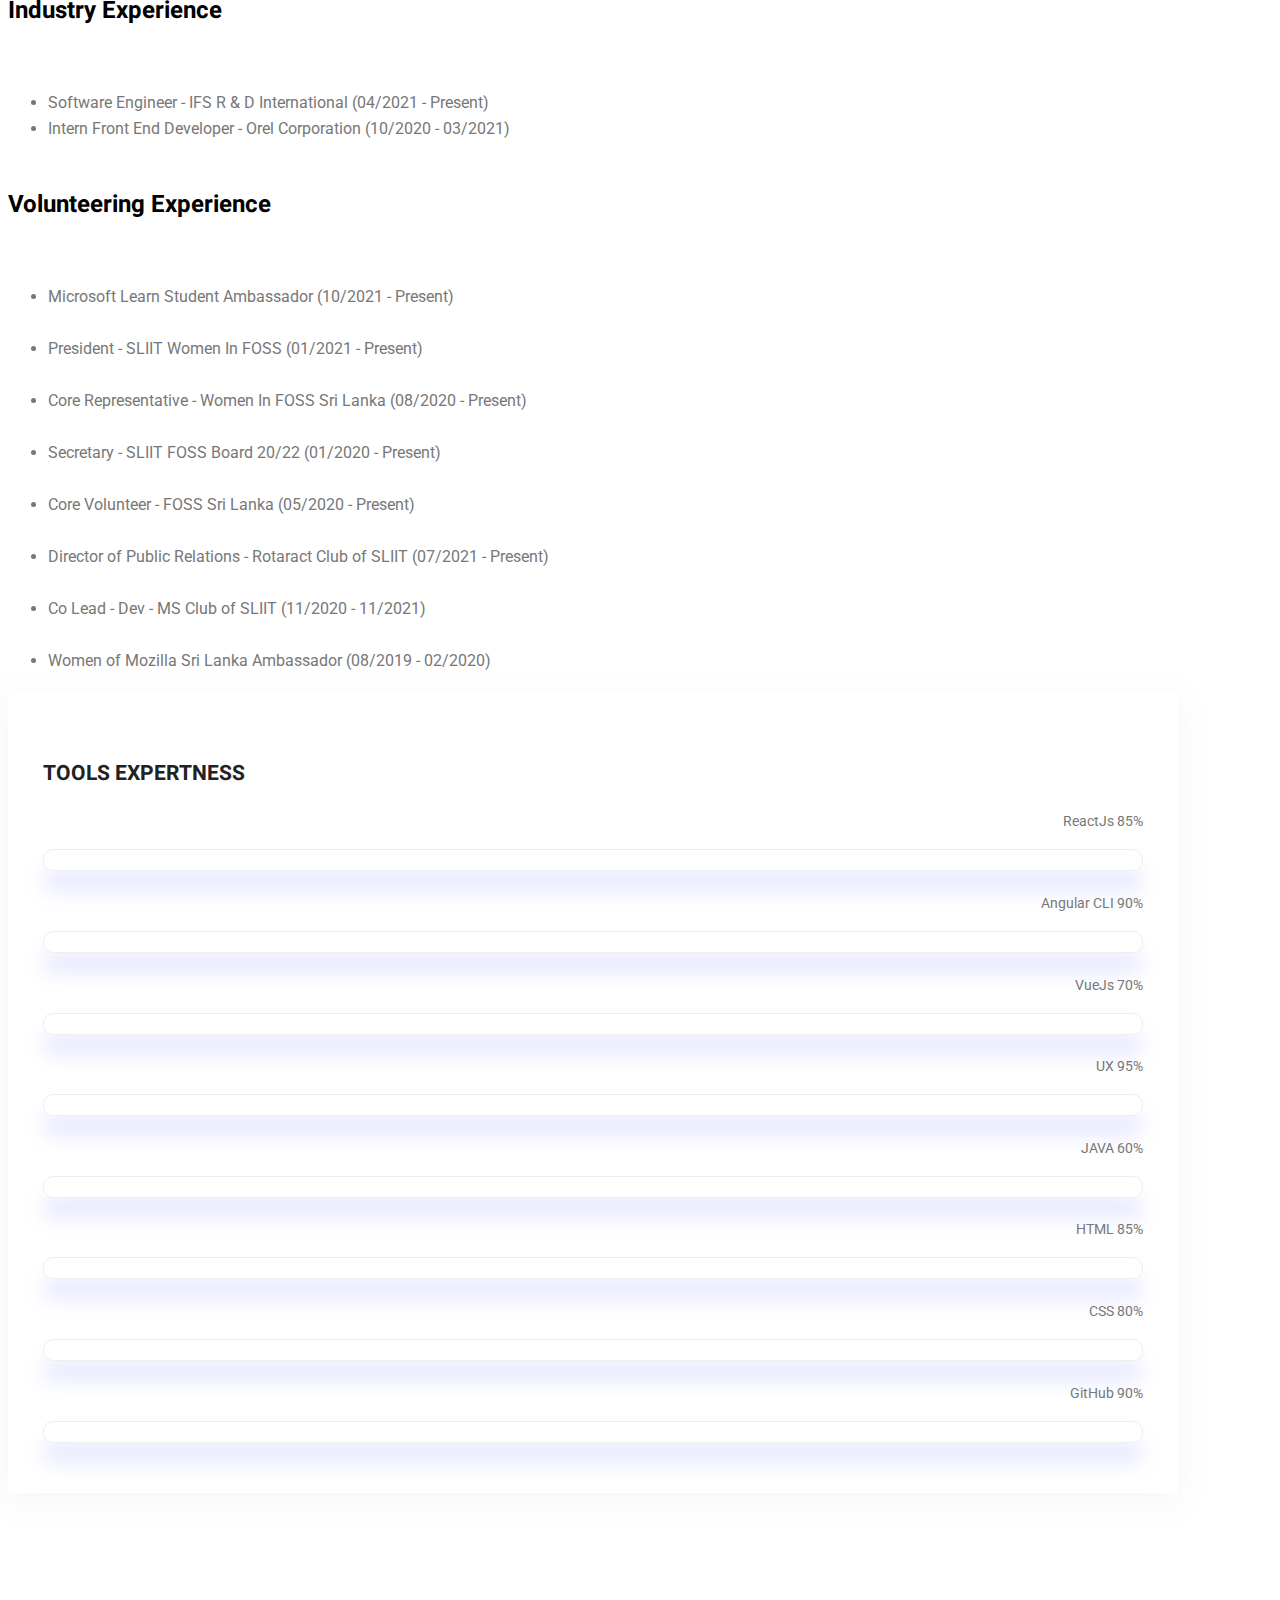
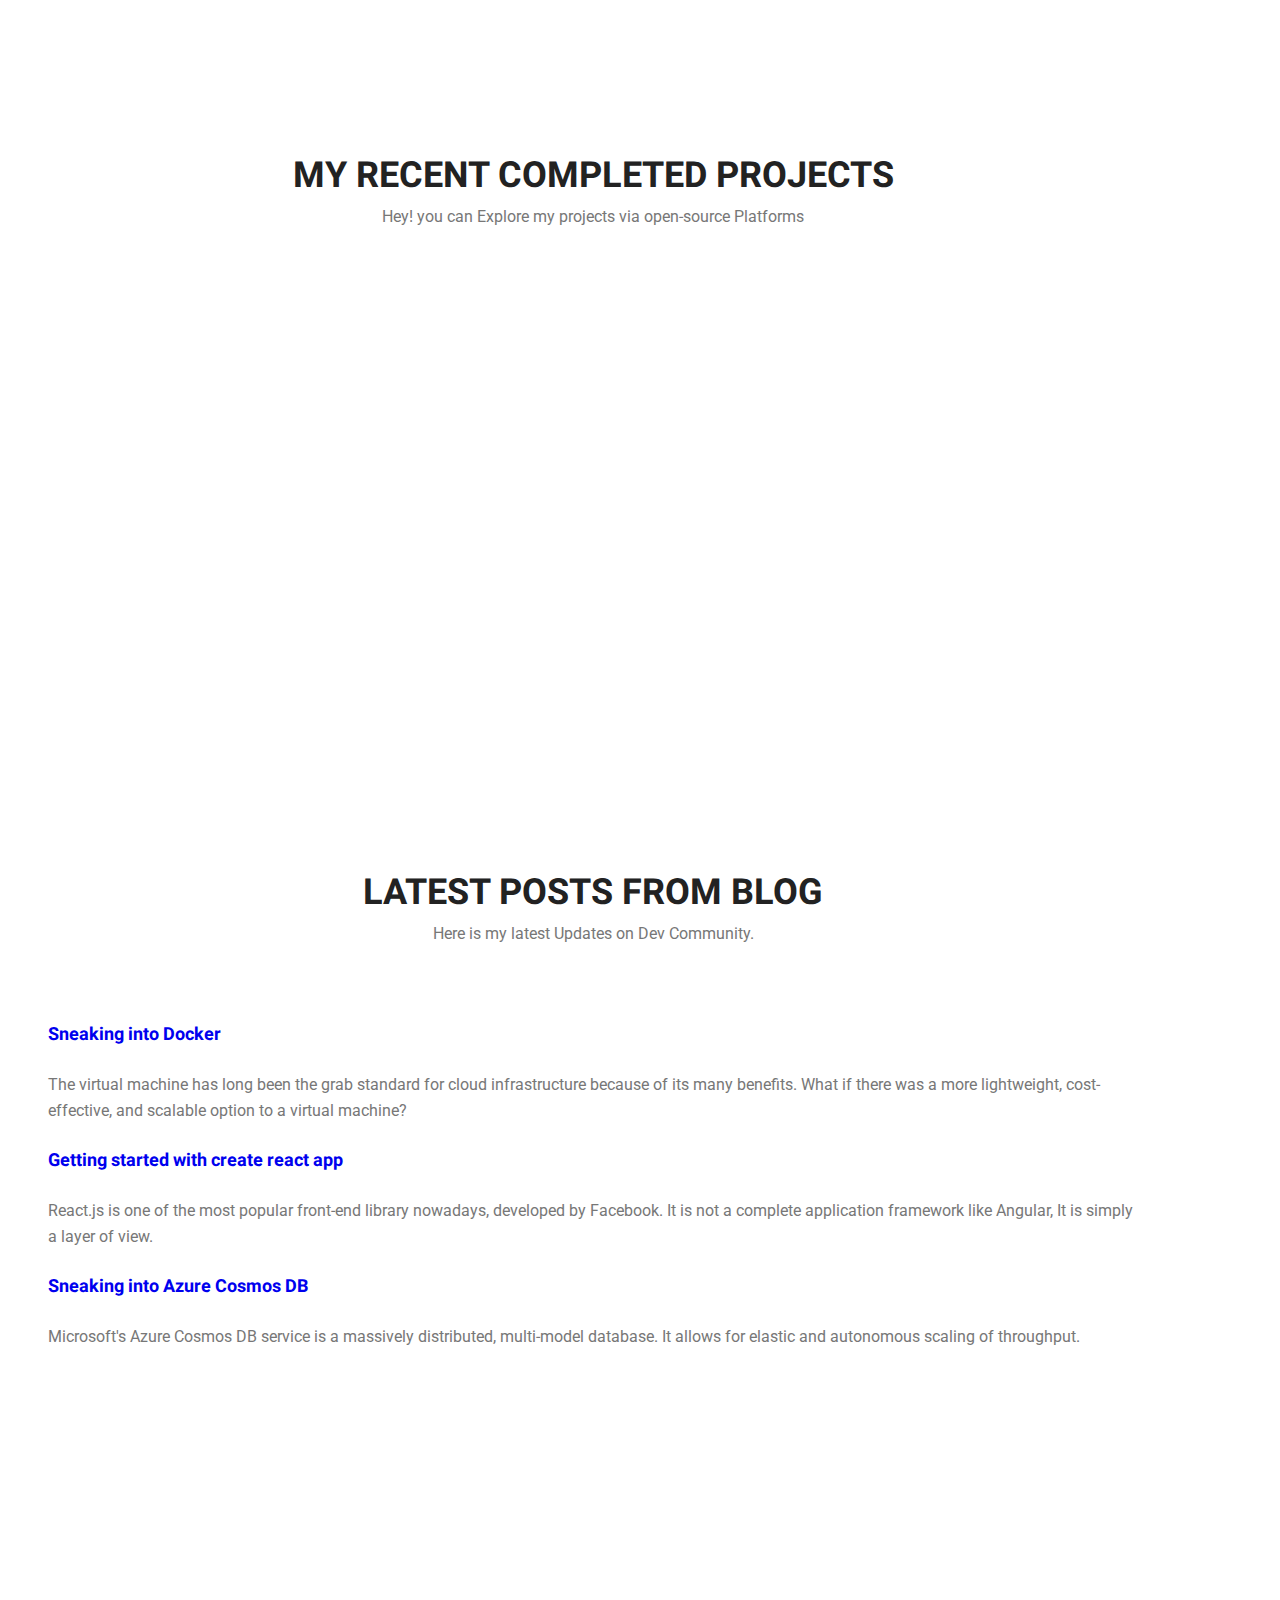
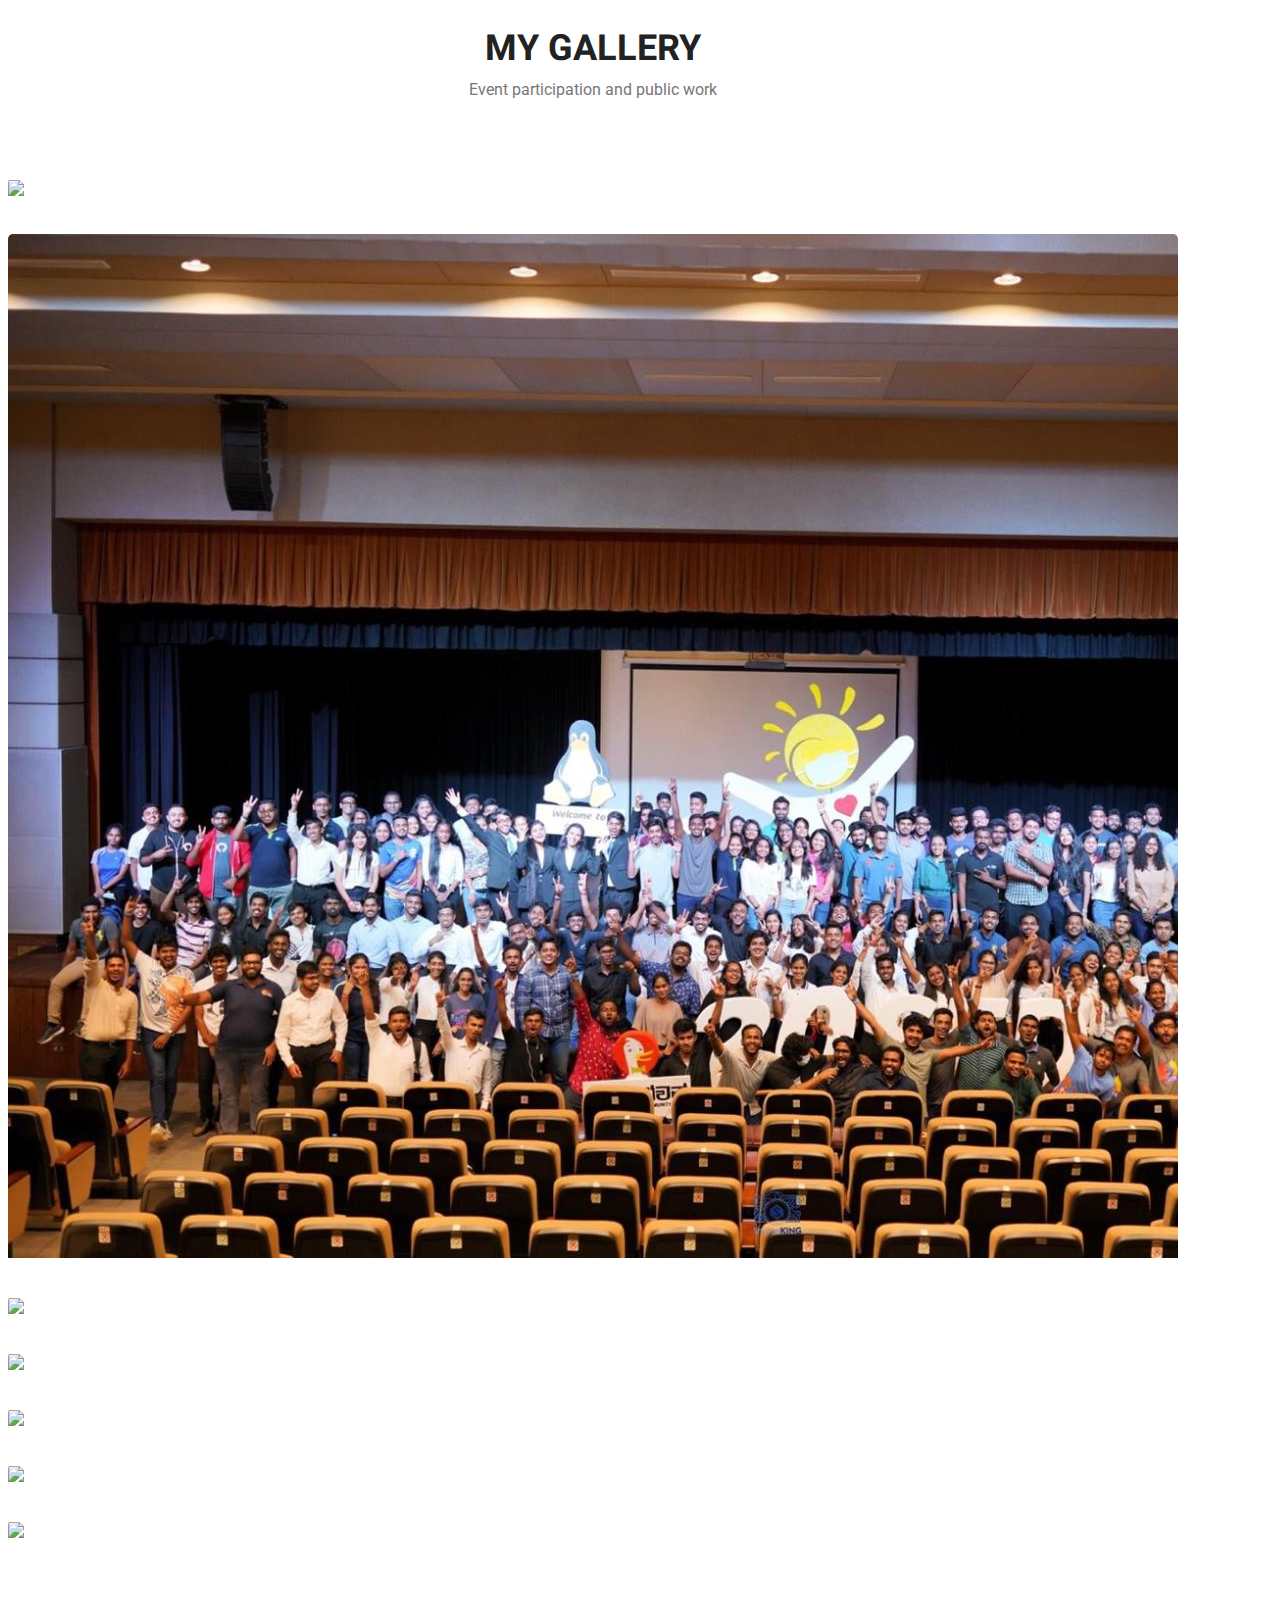
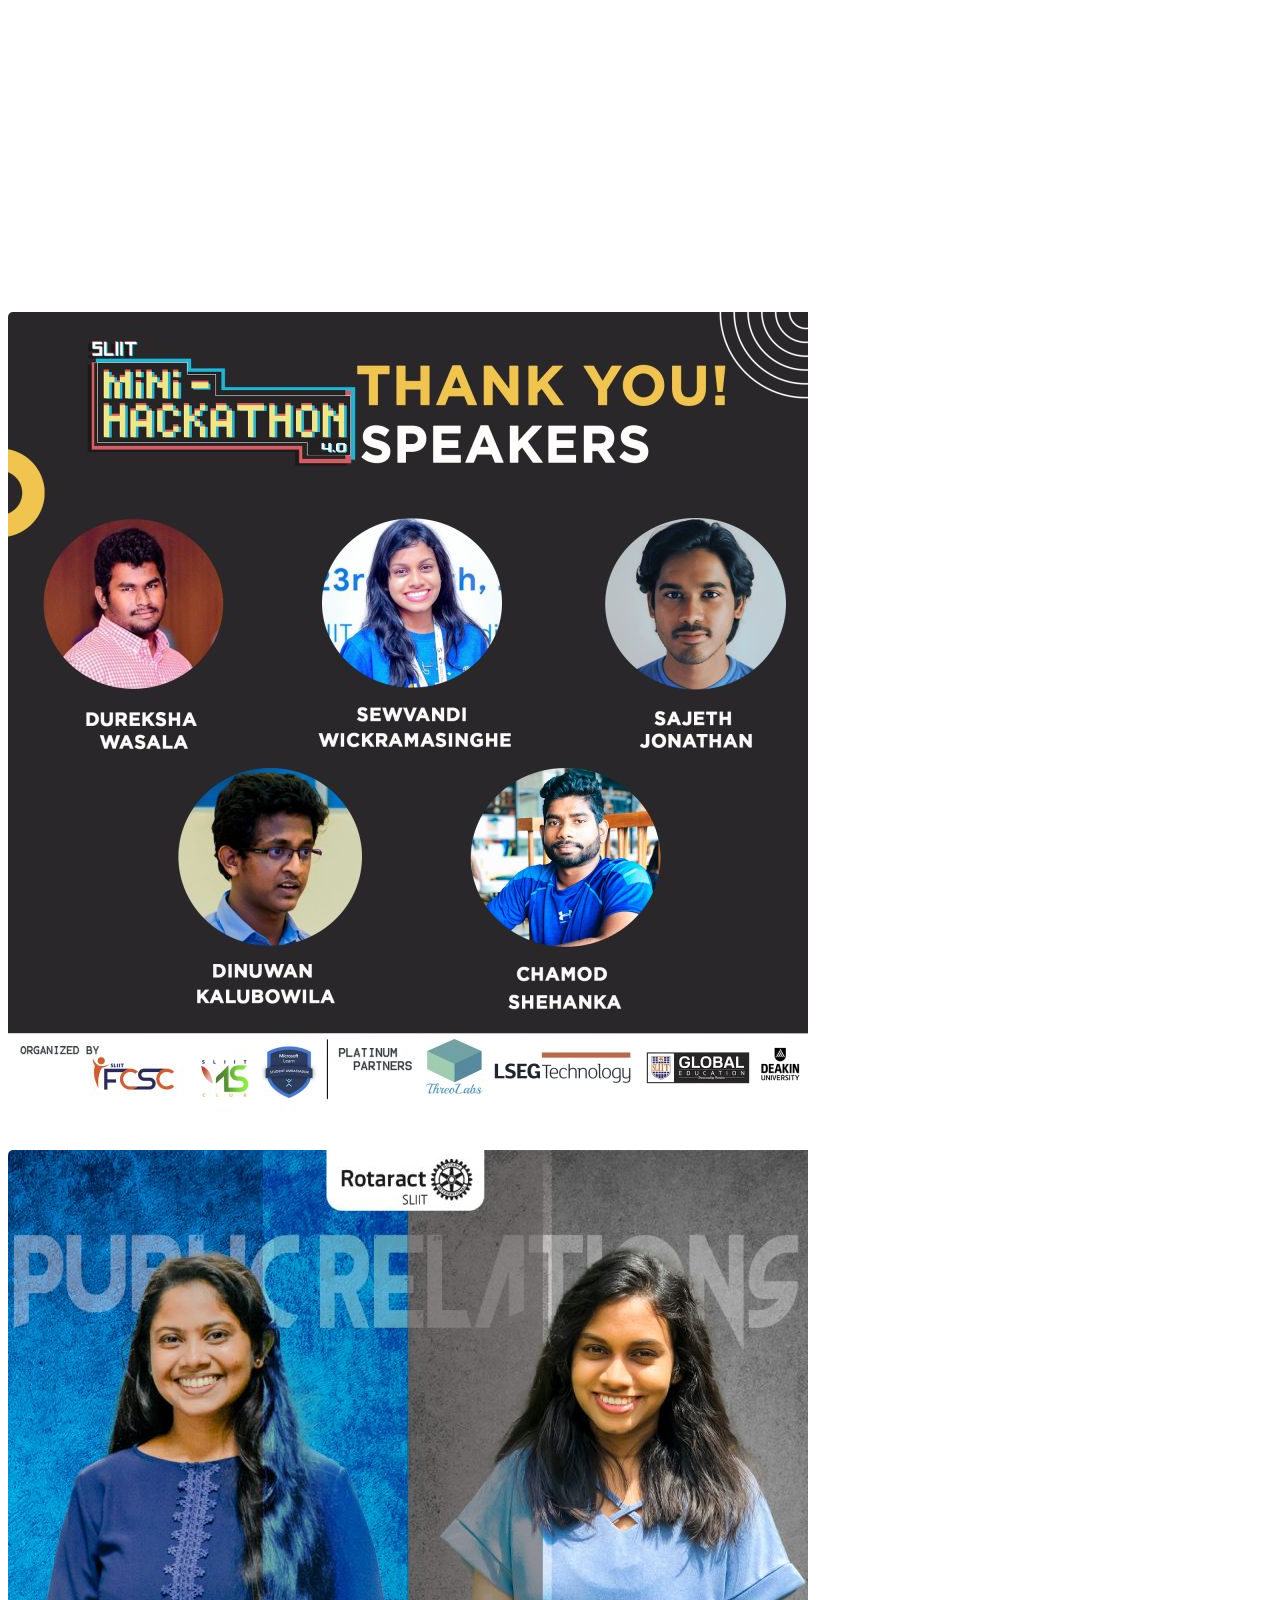
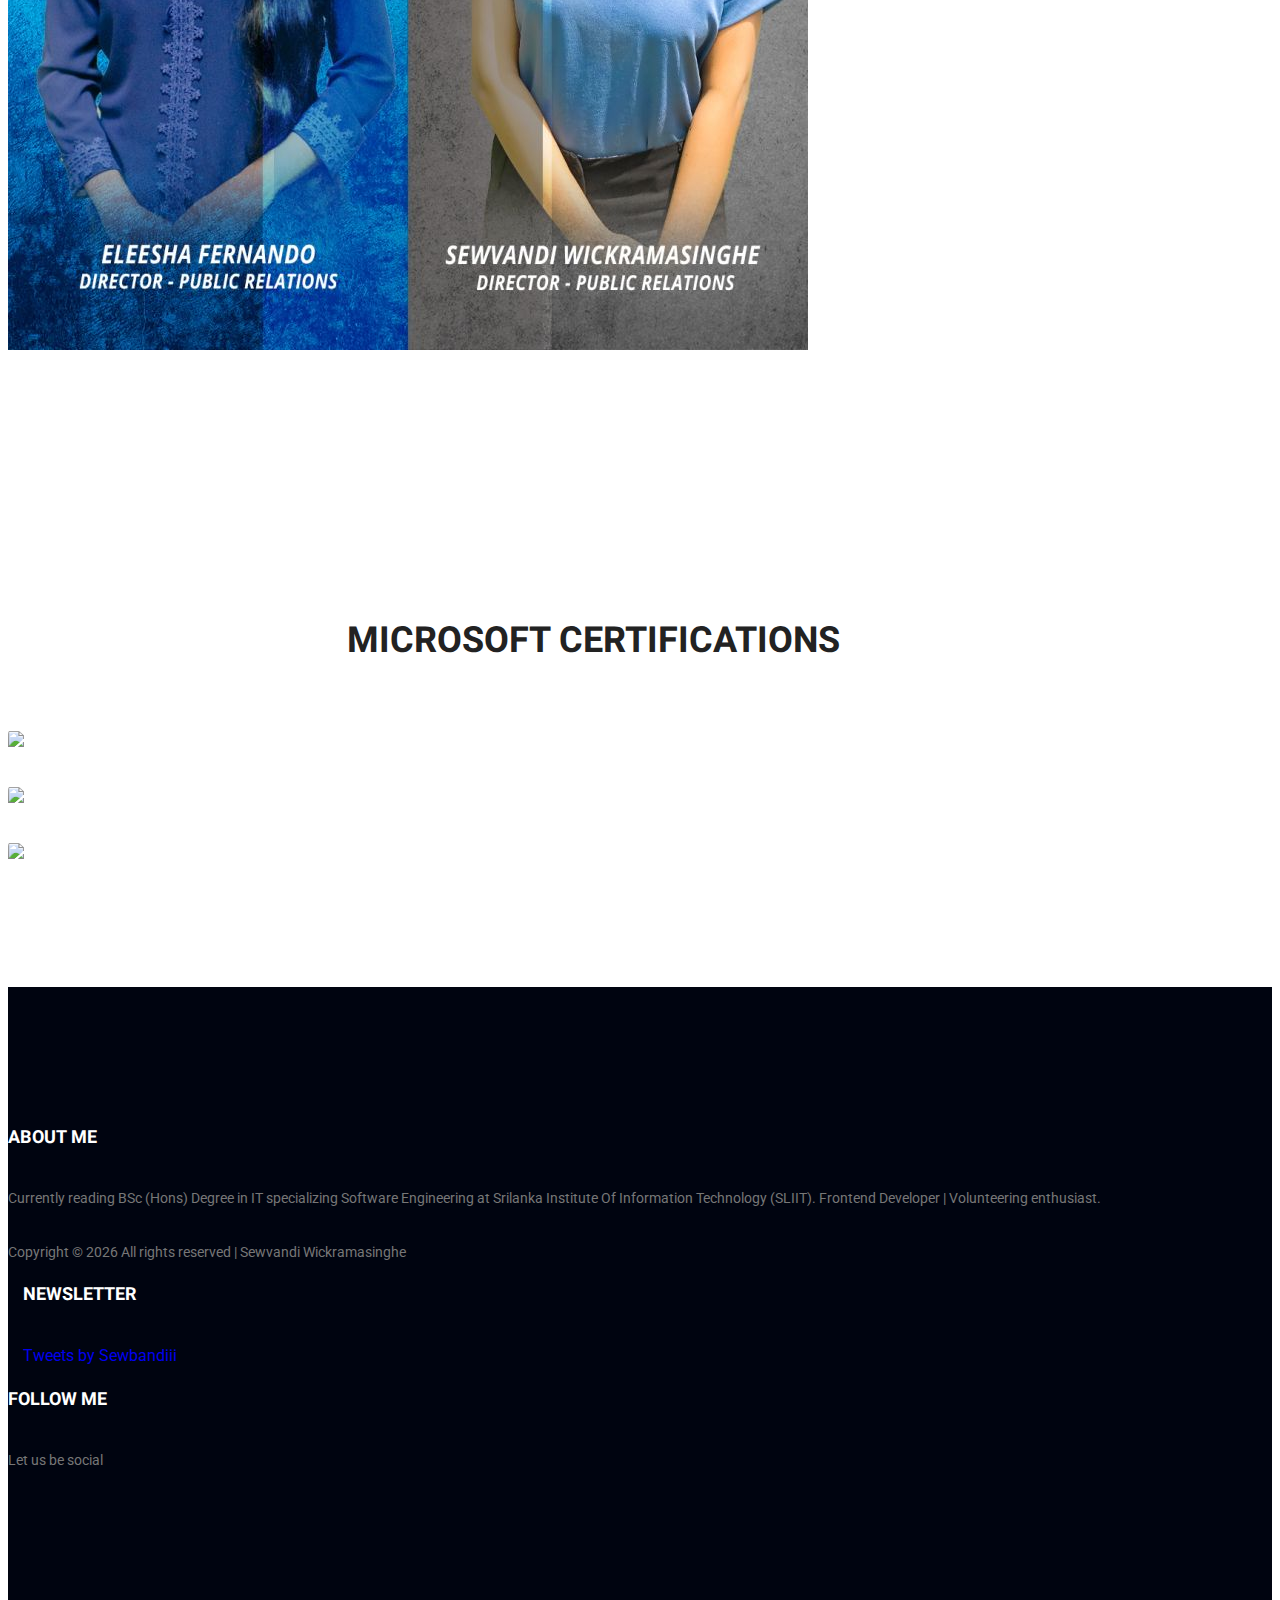
==== commit 2d8e95fb: "updated" ====
--- a/index.html
+++ b/index.html
@@ -88,9 +88,9 @@
 							<li class="nav-item active"><a class="nav-link" href="index.html">Home</a></li>
 							<li class="nav-item"><a class="nav-link" href="#aboutme">About</a></li>
 
-							<li class="nav-item"><a class="nav-link" href="#portfolio">Portfolio</a></li>
+							<li class="nav-item"><a class="nav-link" href="#portfolio">Projects</a></li>
 							<li class="nav-item"><a class="nav-link" href="#blog">Blog</a></li>
-
+							<li class="nav-item"><a class="nav-link" href="#gallery">Gallery</a></li>
 
 							<li class="nav-item"><a class="nav-link" href="contact.html">Contact</a></li>
 						</ul>
@@ -405,7 +405,7 @@
 
 
 	<!--================Gallery Area =================-->
-	<a name="portfolio"></a>
+	<a name="gallery"></a>
 	<section class="projects_area p_120">
 		<div class="container">
 			<div class="main_title">
@@ -526,13 +526,18 @@
 				<div class="col-lg-4 col-sm-6">
 					<div class="gal">
 						<img class="img-fluid" src="img/projects/certificate1.jpg">
-
-					</div>
-				</div>
+					</div>
+				</div>
+
 				<div class="col-lg-4 col-sm-6">
 					<div class="gal">
 						<img class="img-fluid" src="img/projects/certificate2.jpg">
-
+					</div>
+				</div>
+
+				<div class="col-lg-4 col-sm-6">
+					<div class="gal">
+						<img class="img-fluid" src="img/projects/certificate3.jpg">
 					</div>
 				</div>
 
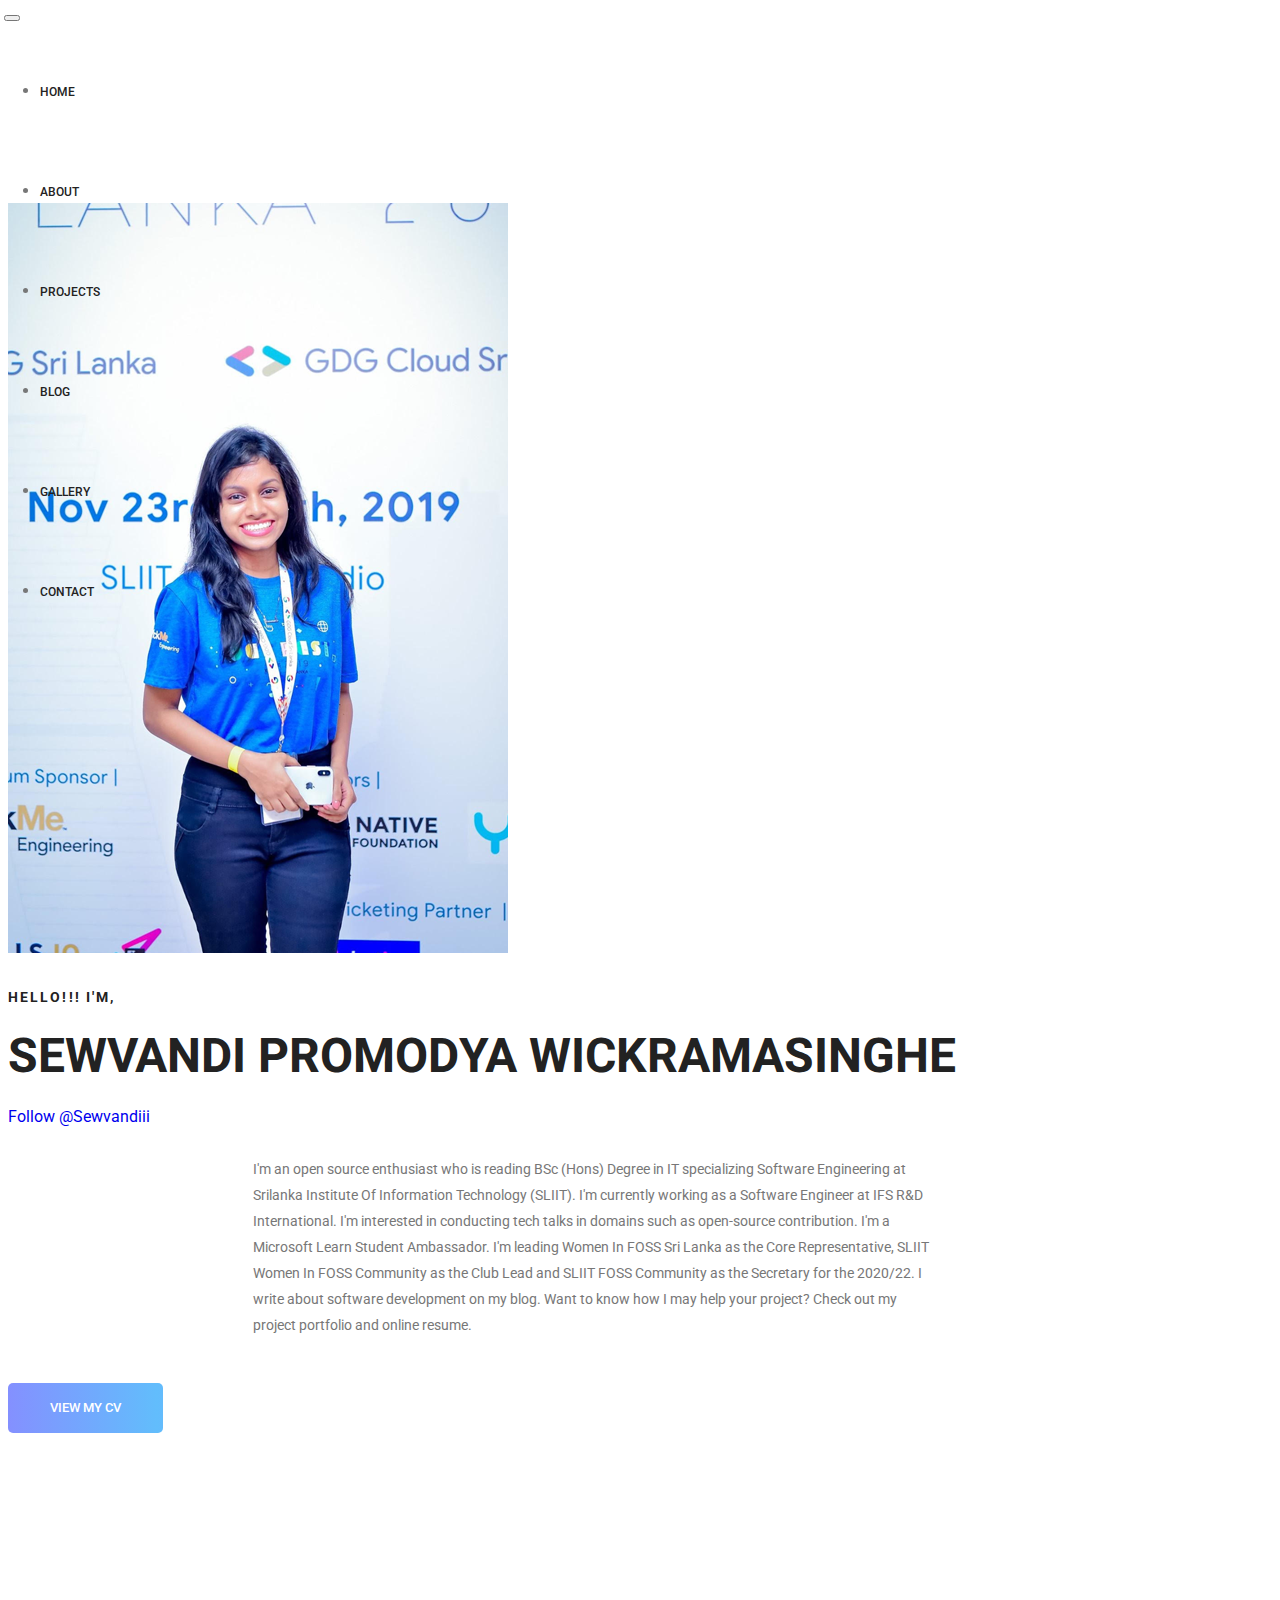
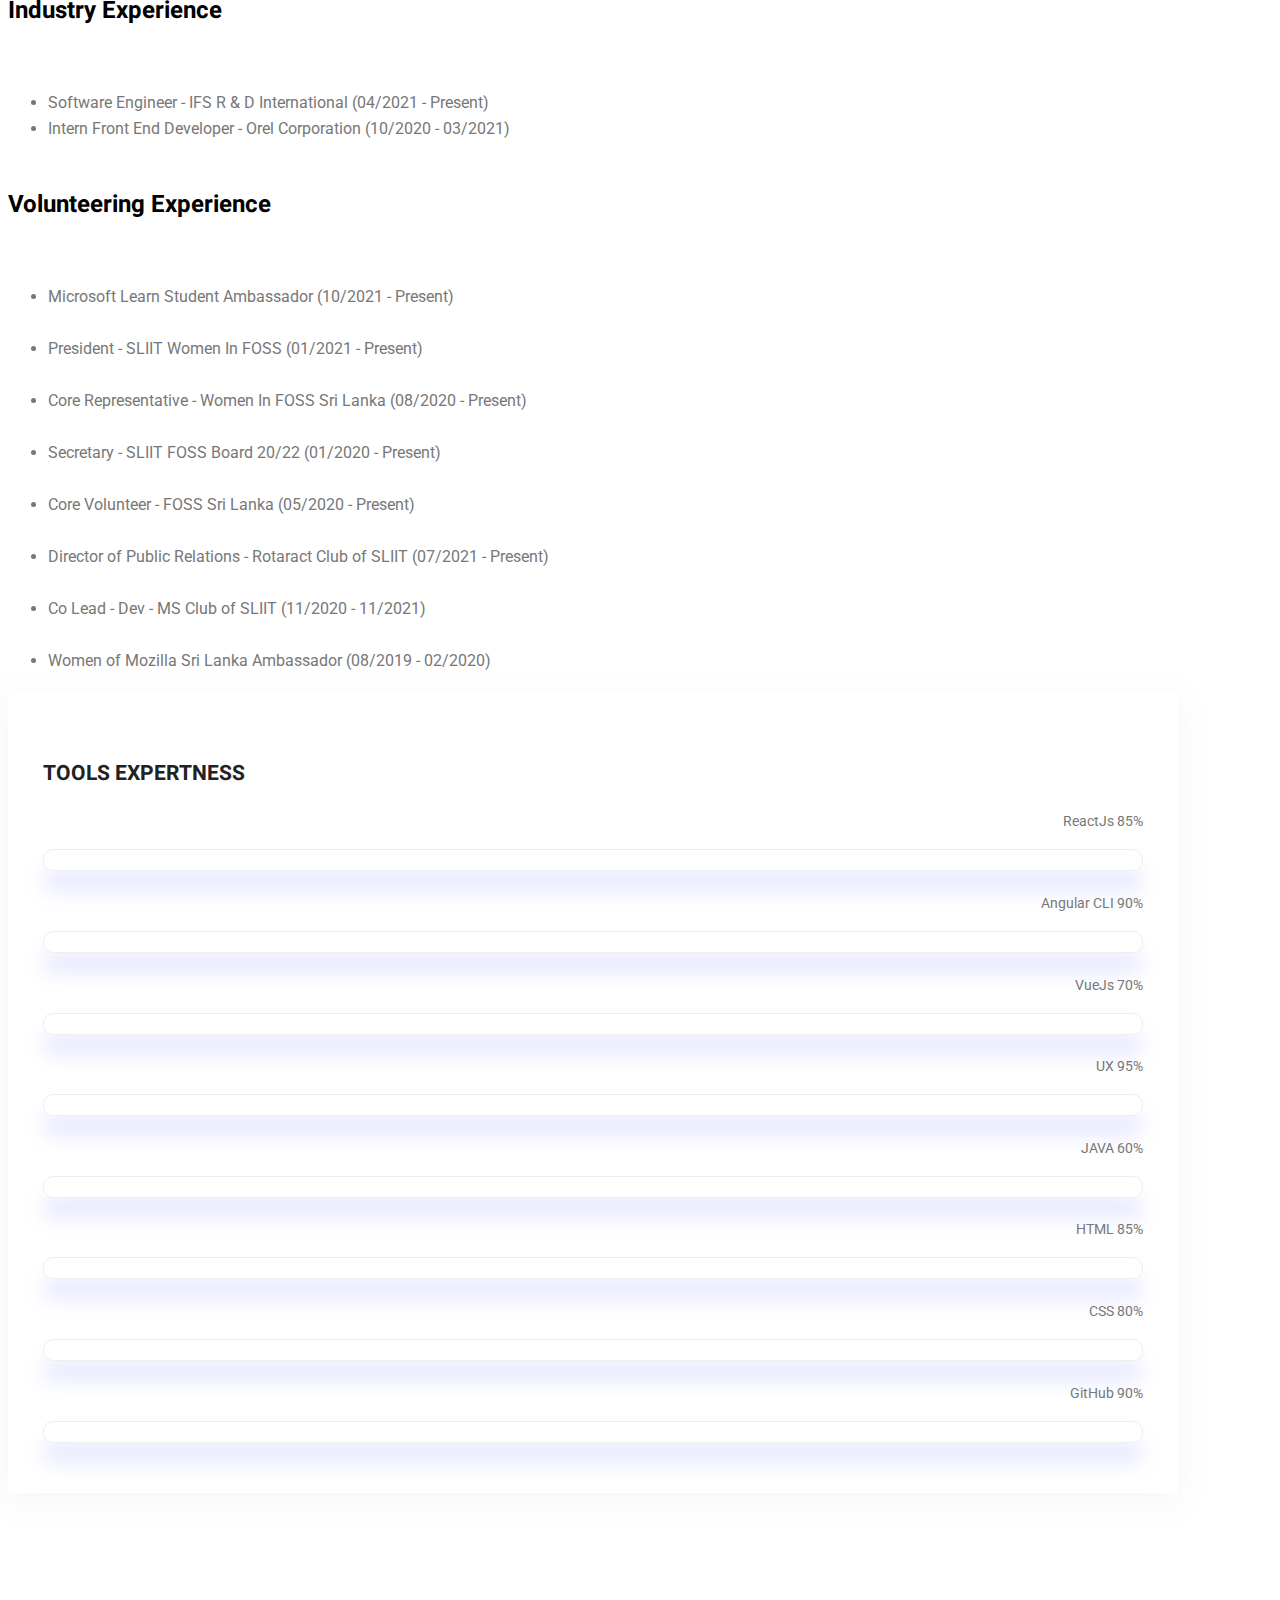
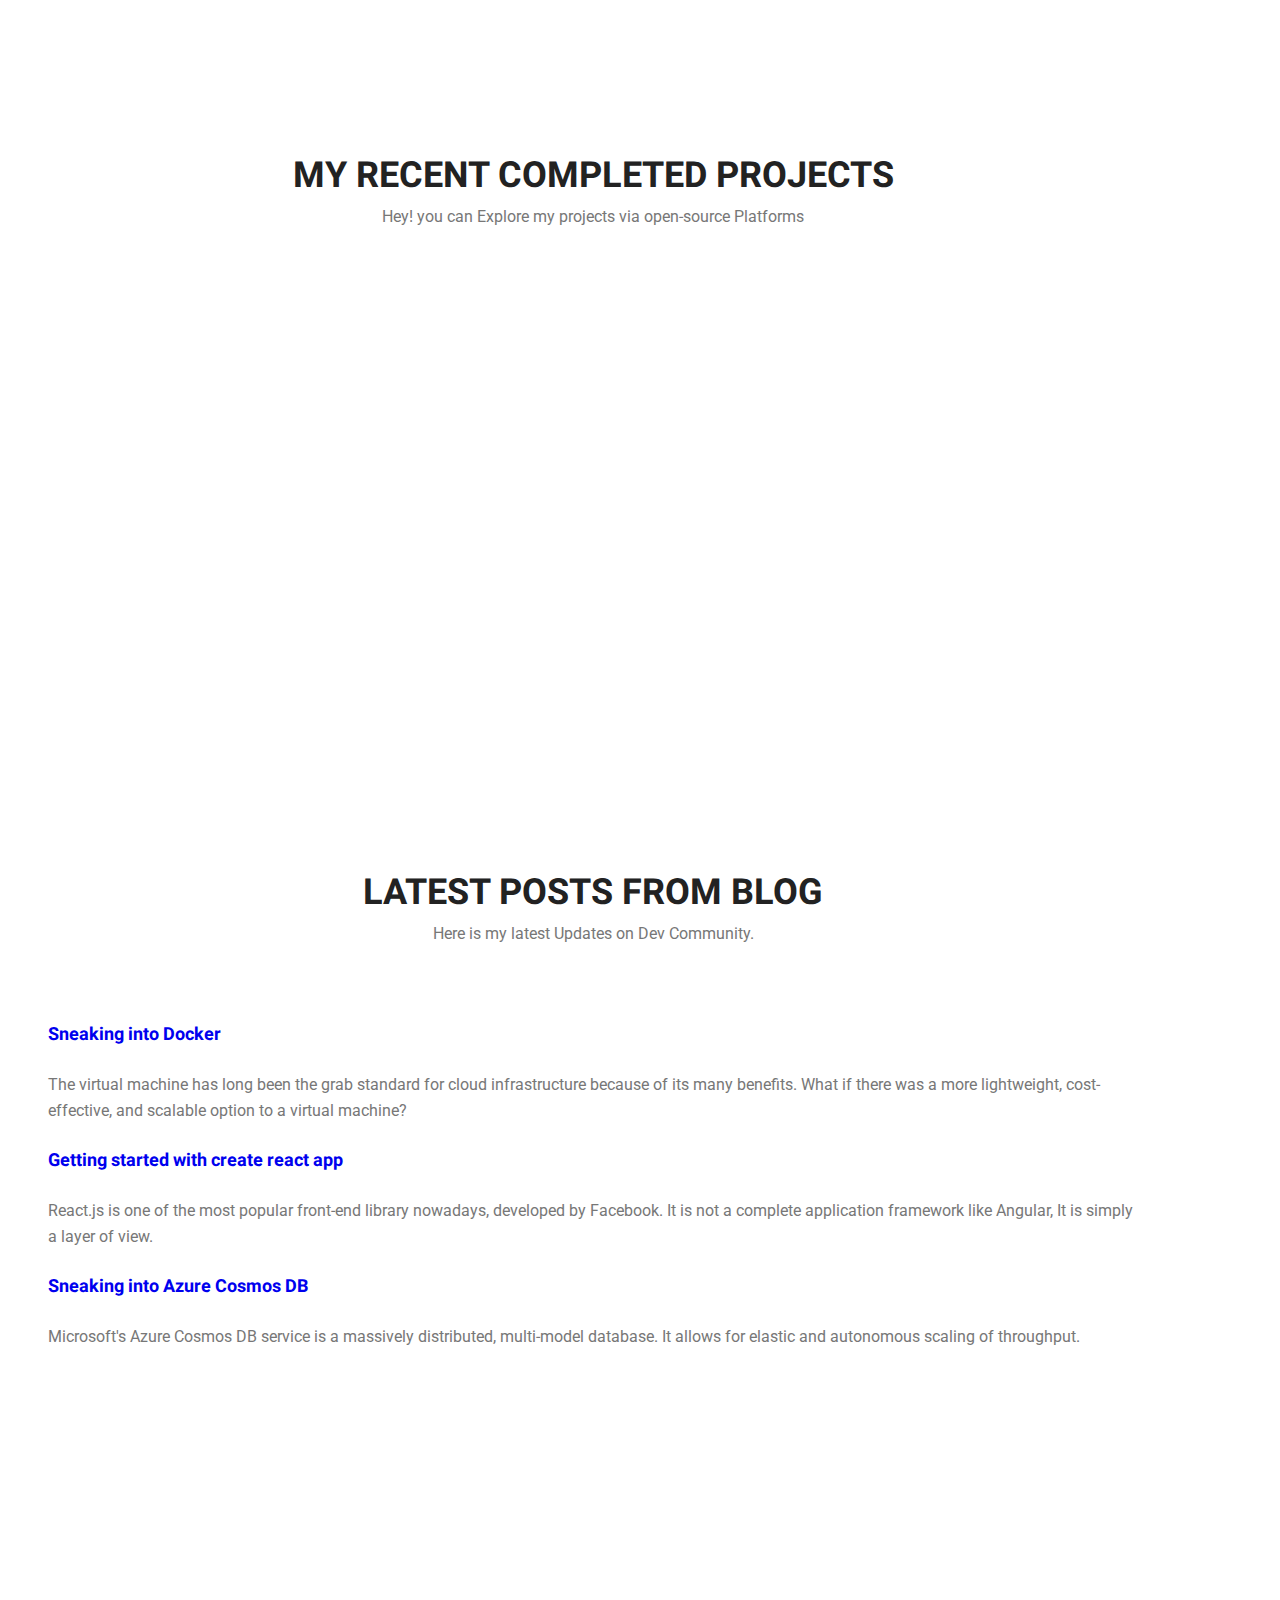
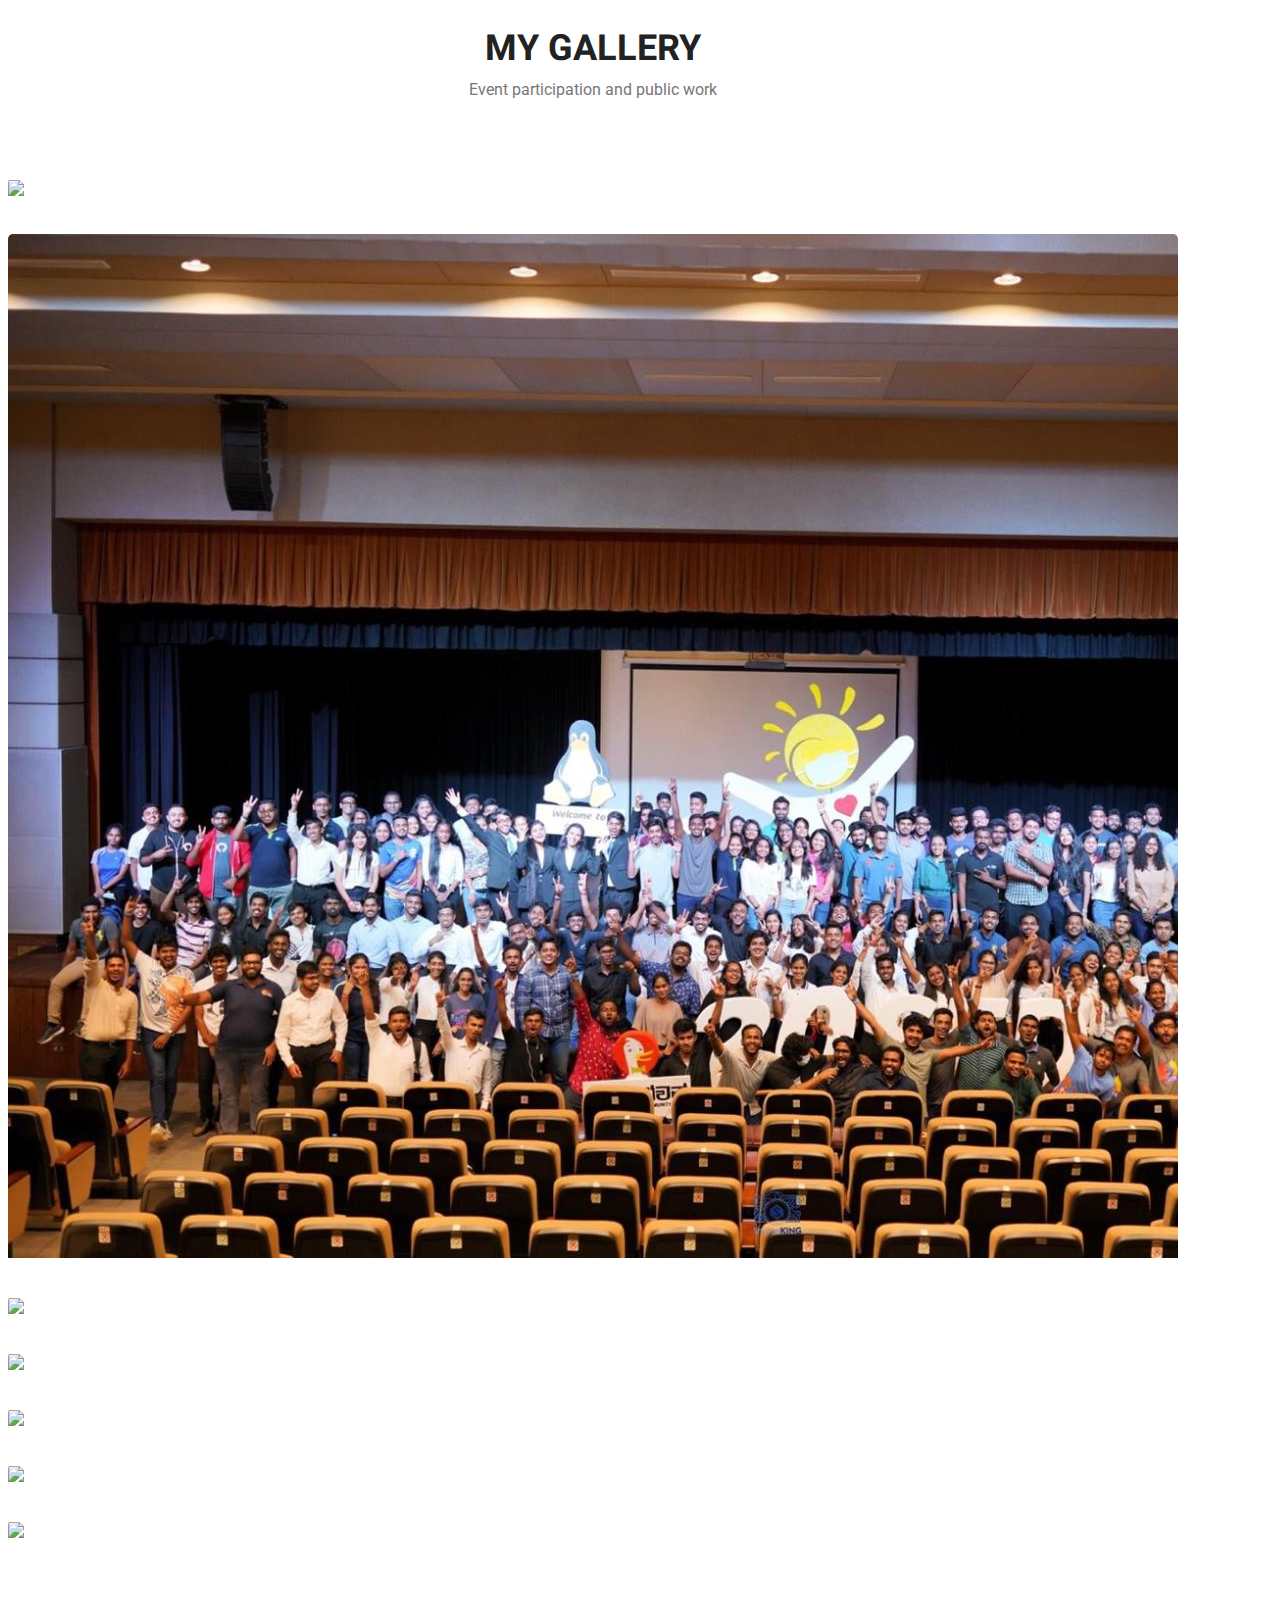
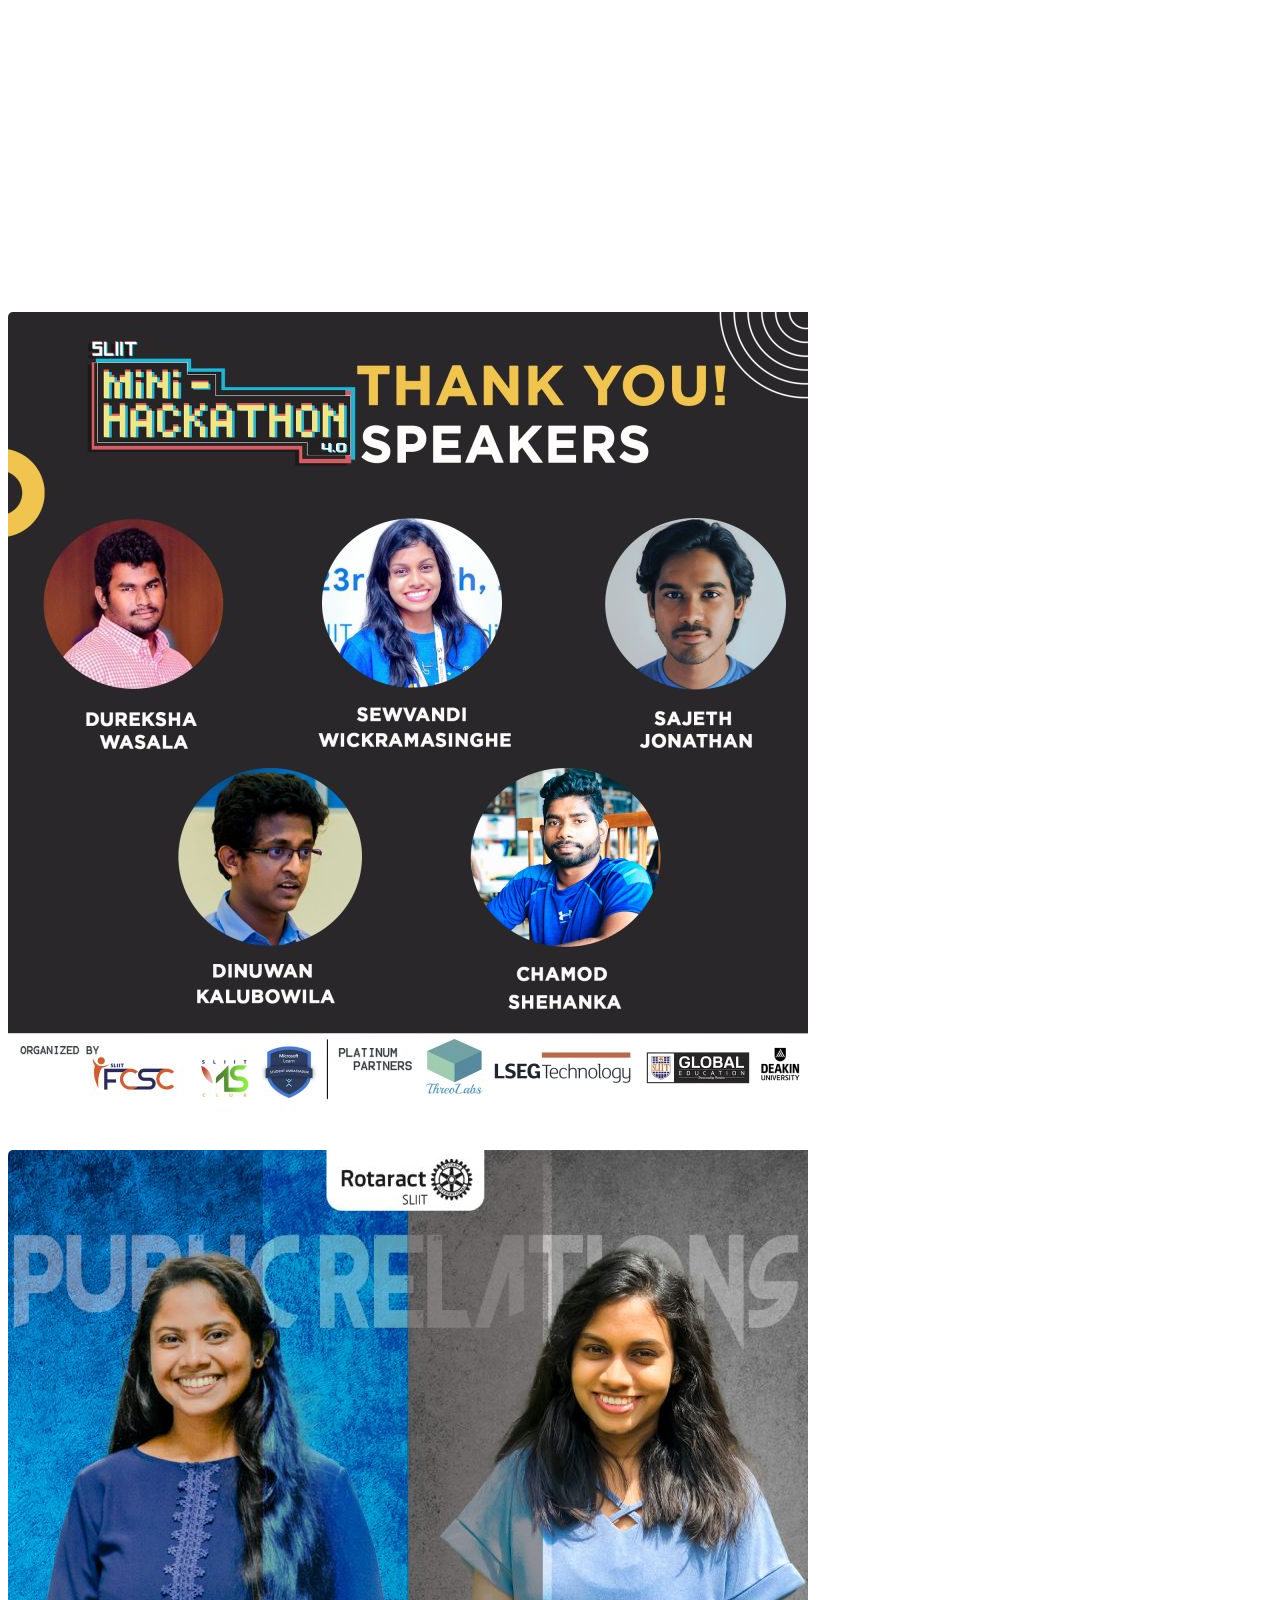
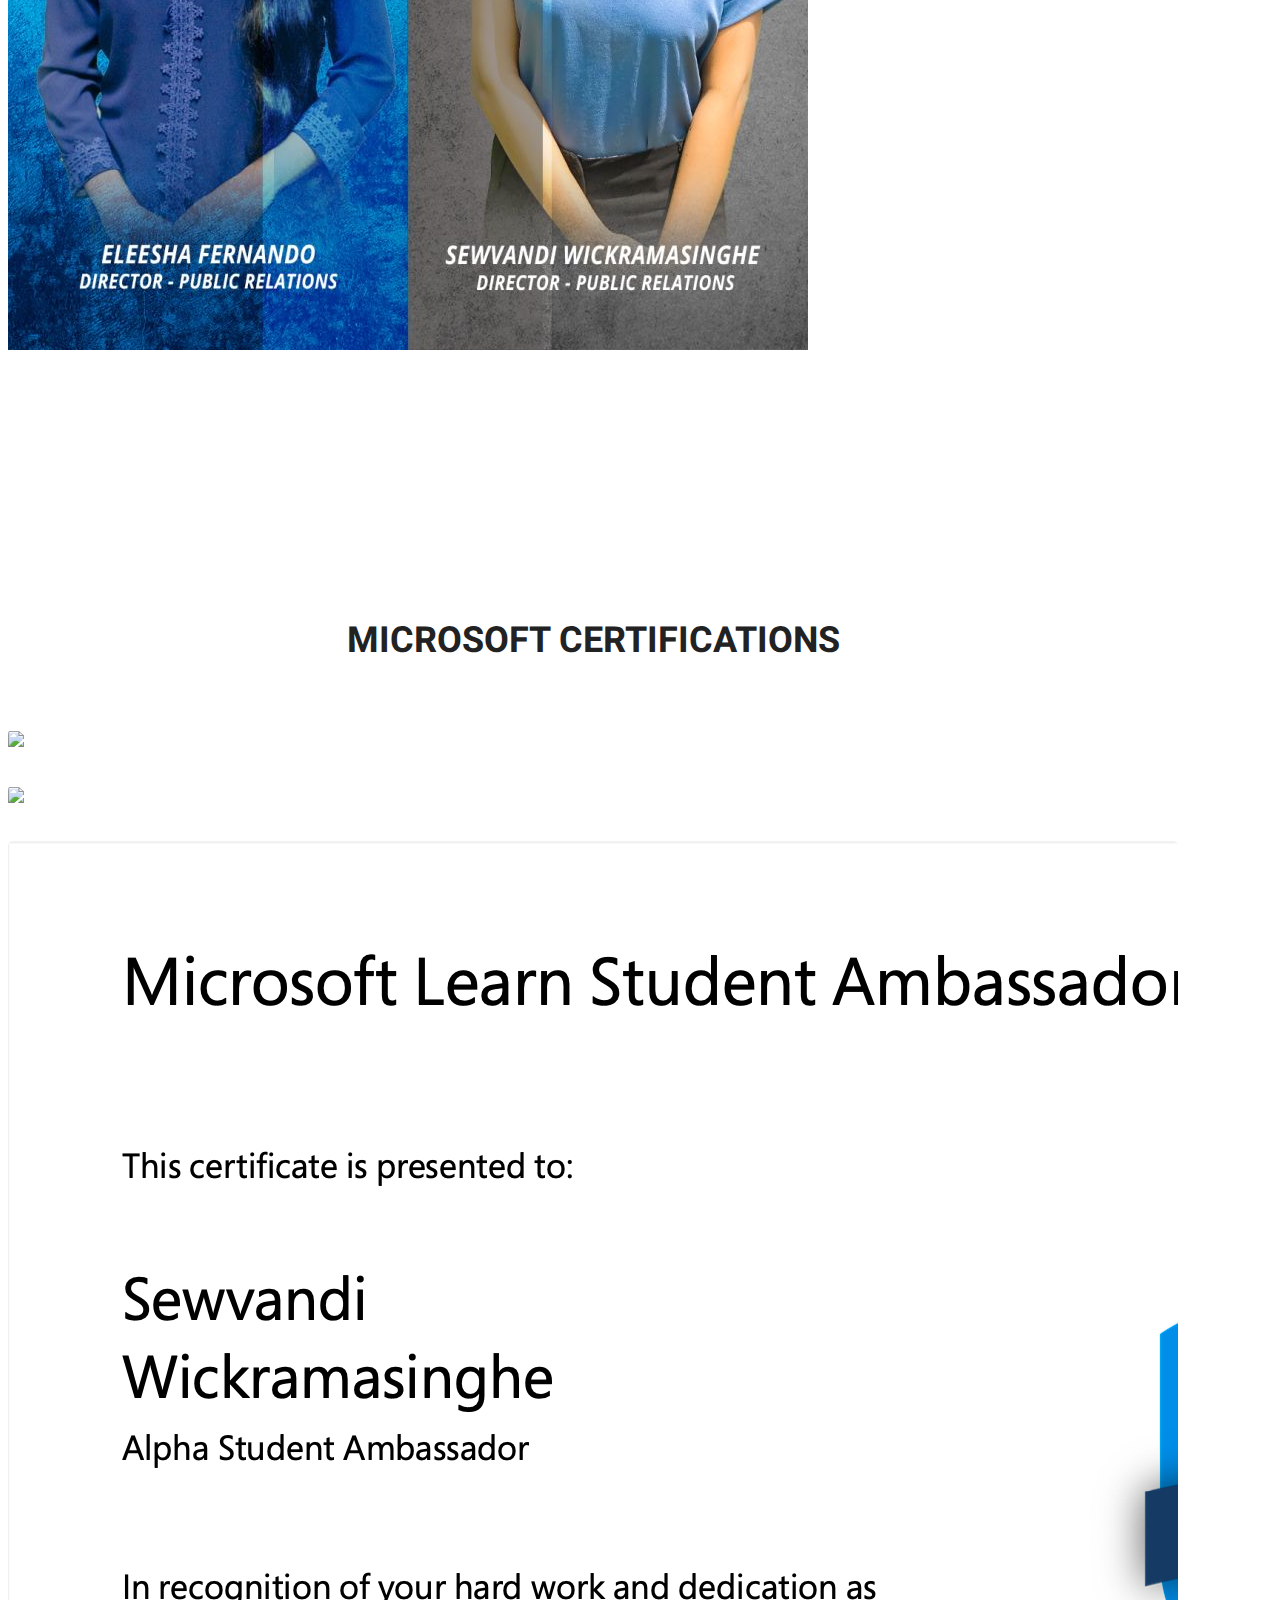
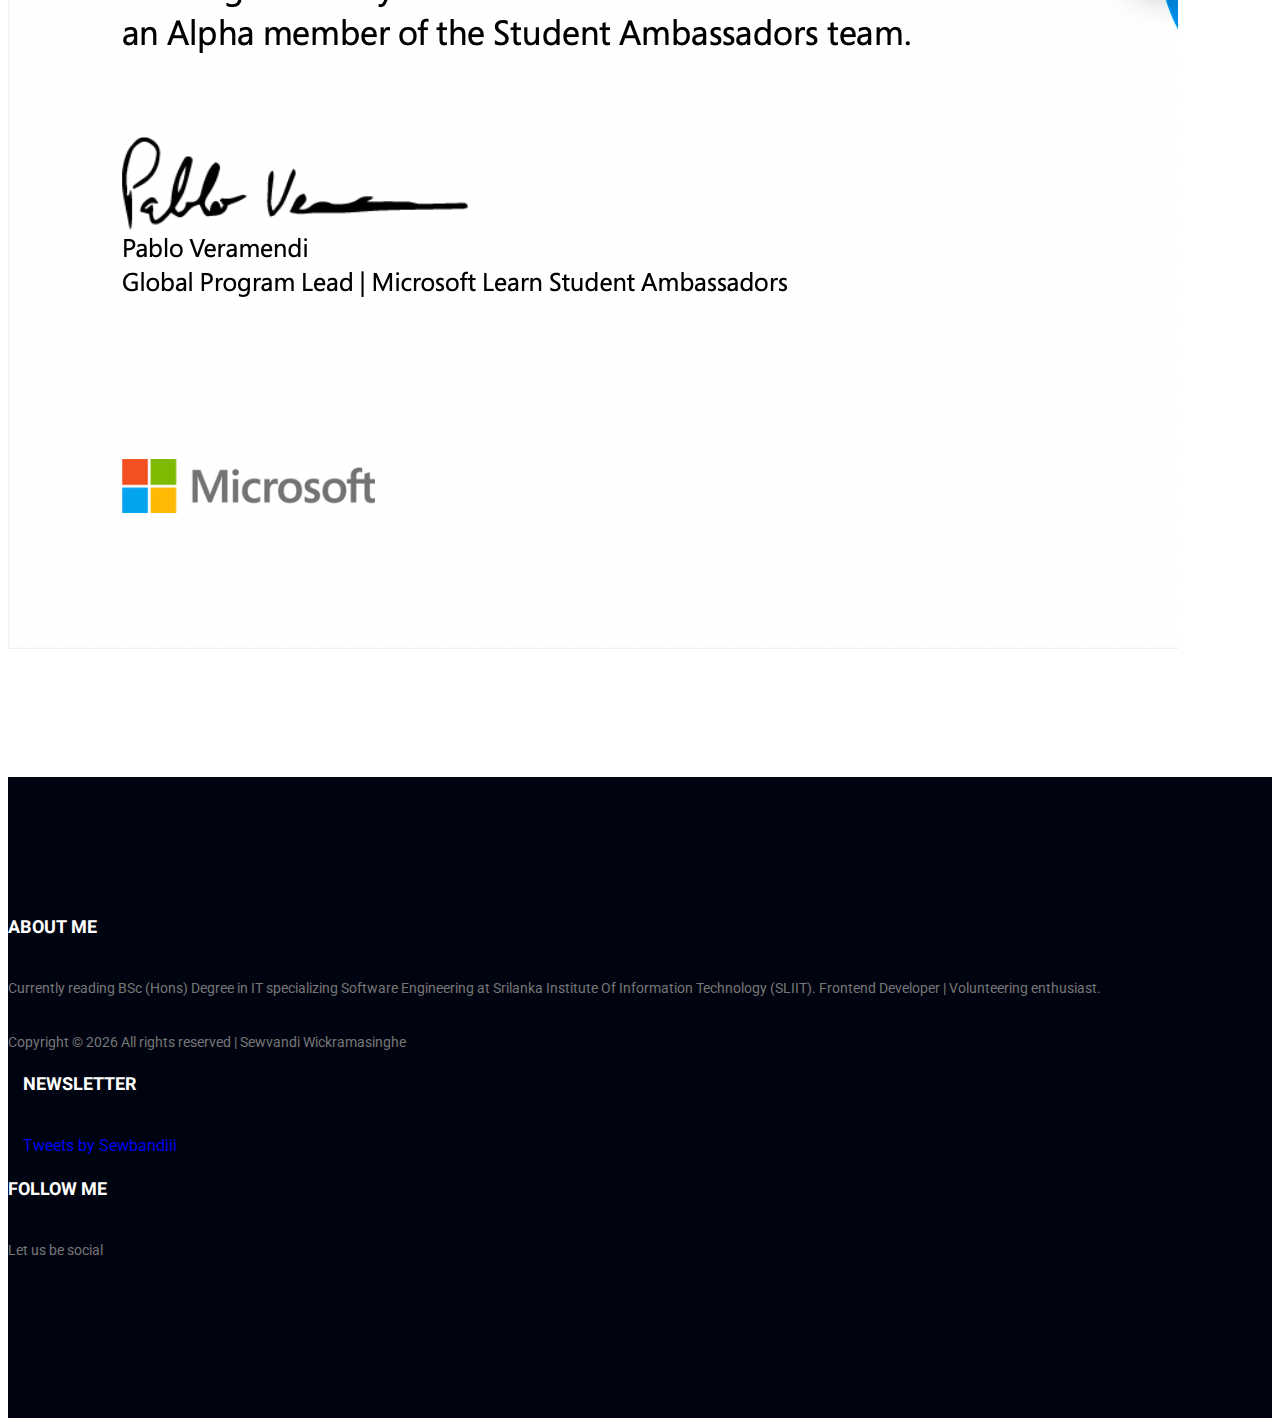
==== commit 348da014: "updated" ====
--- a/index.html
+++ b/index.html
@@ -537,7 +537,7 @@
 
 				<div class="col-lg-4 col-sm-6">
 					<div class="gal">
-						<img class="img-fluid" src="img/projects/certificate3.jpg">
+						<img class="img-fluid" src="img/projects/certificate3.png">
 					</div>
 				</div>
 
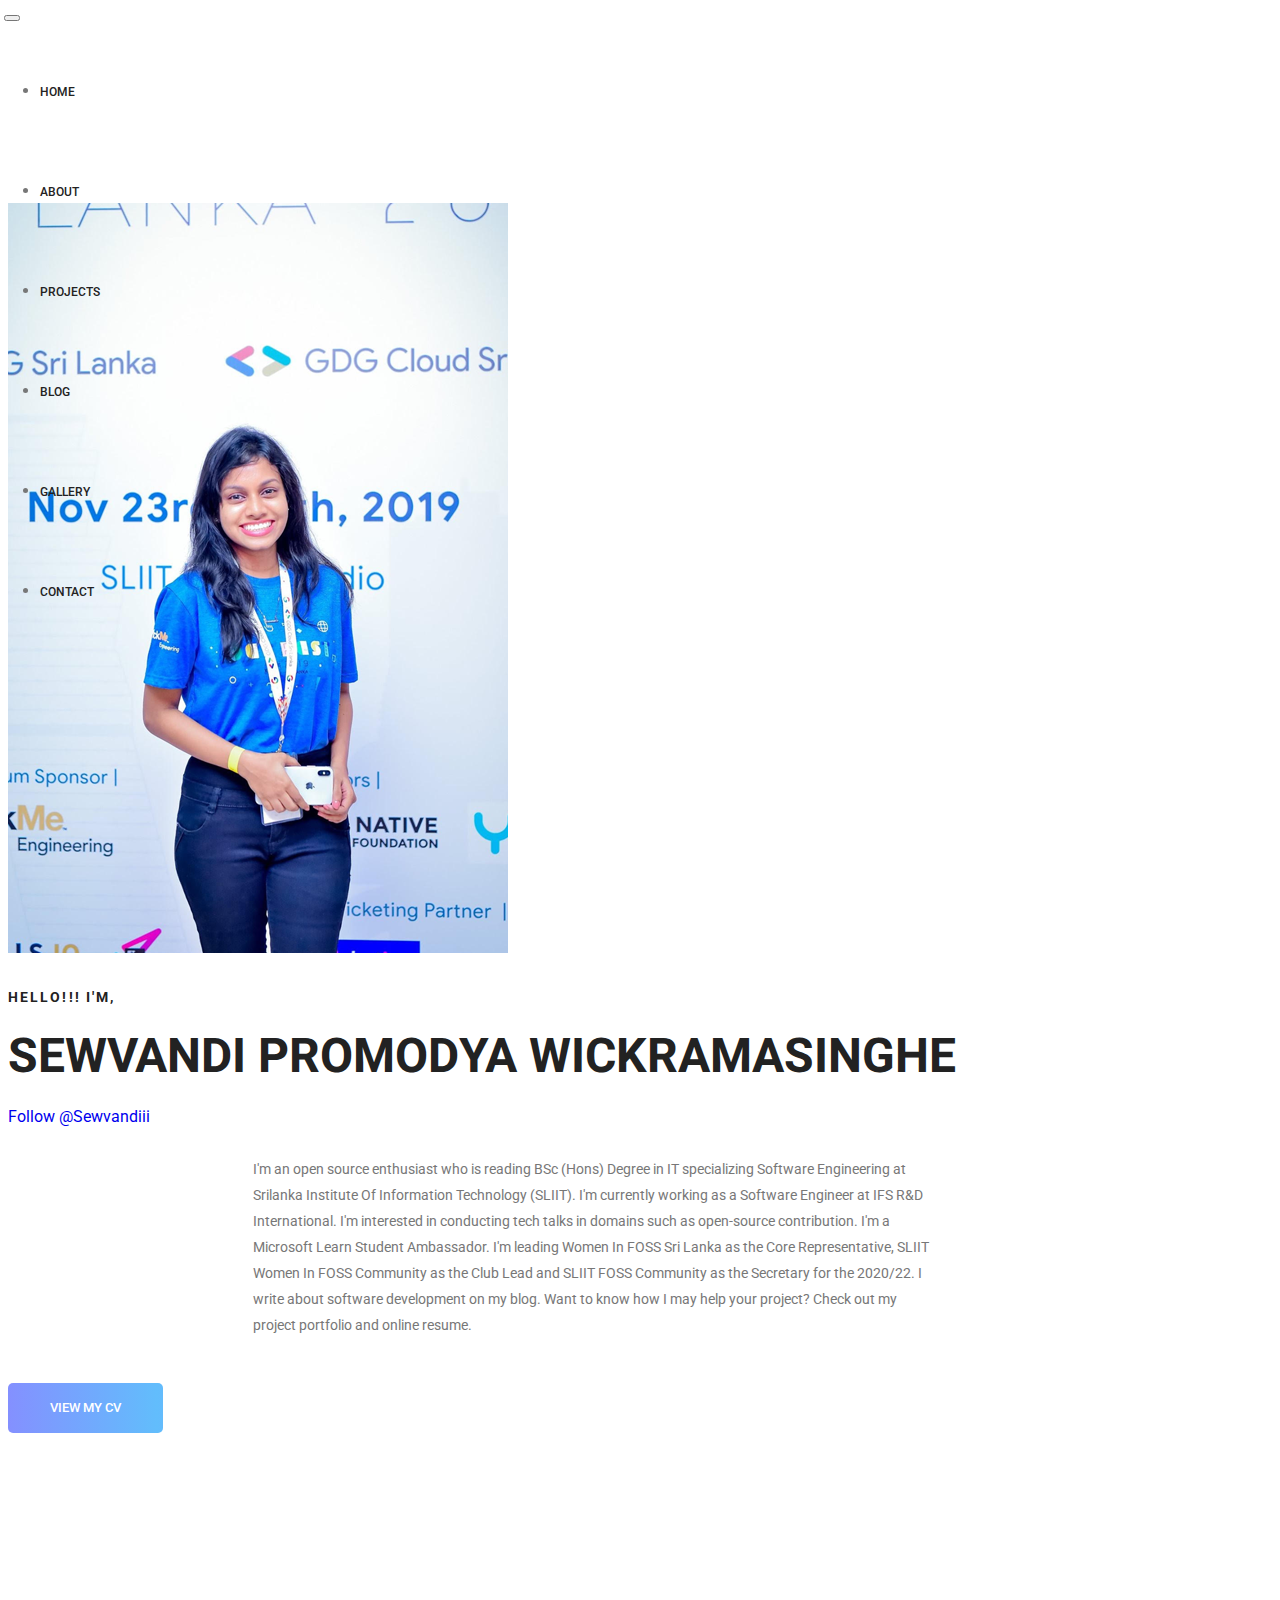
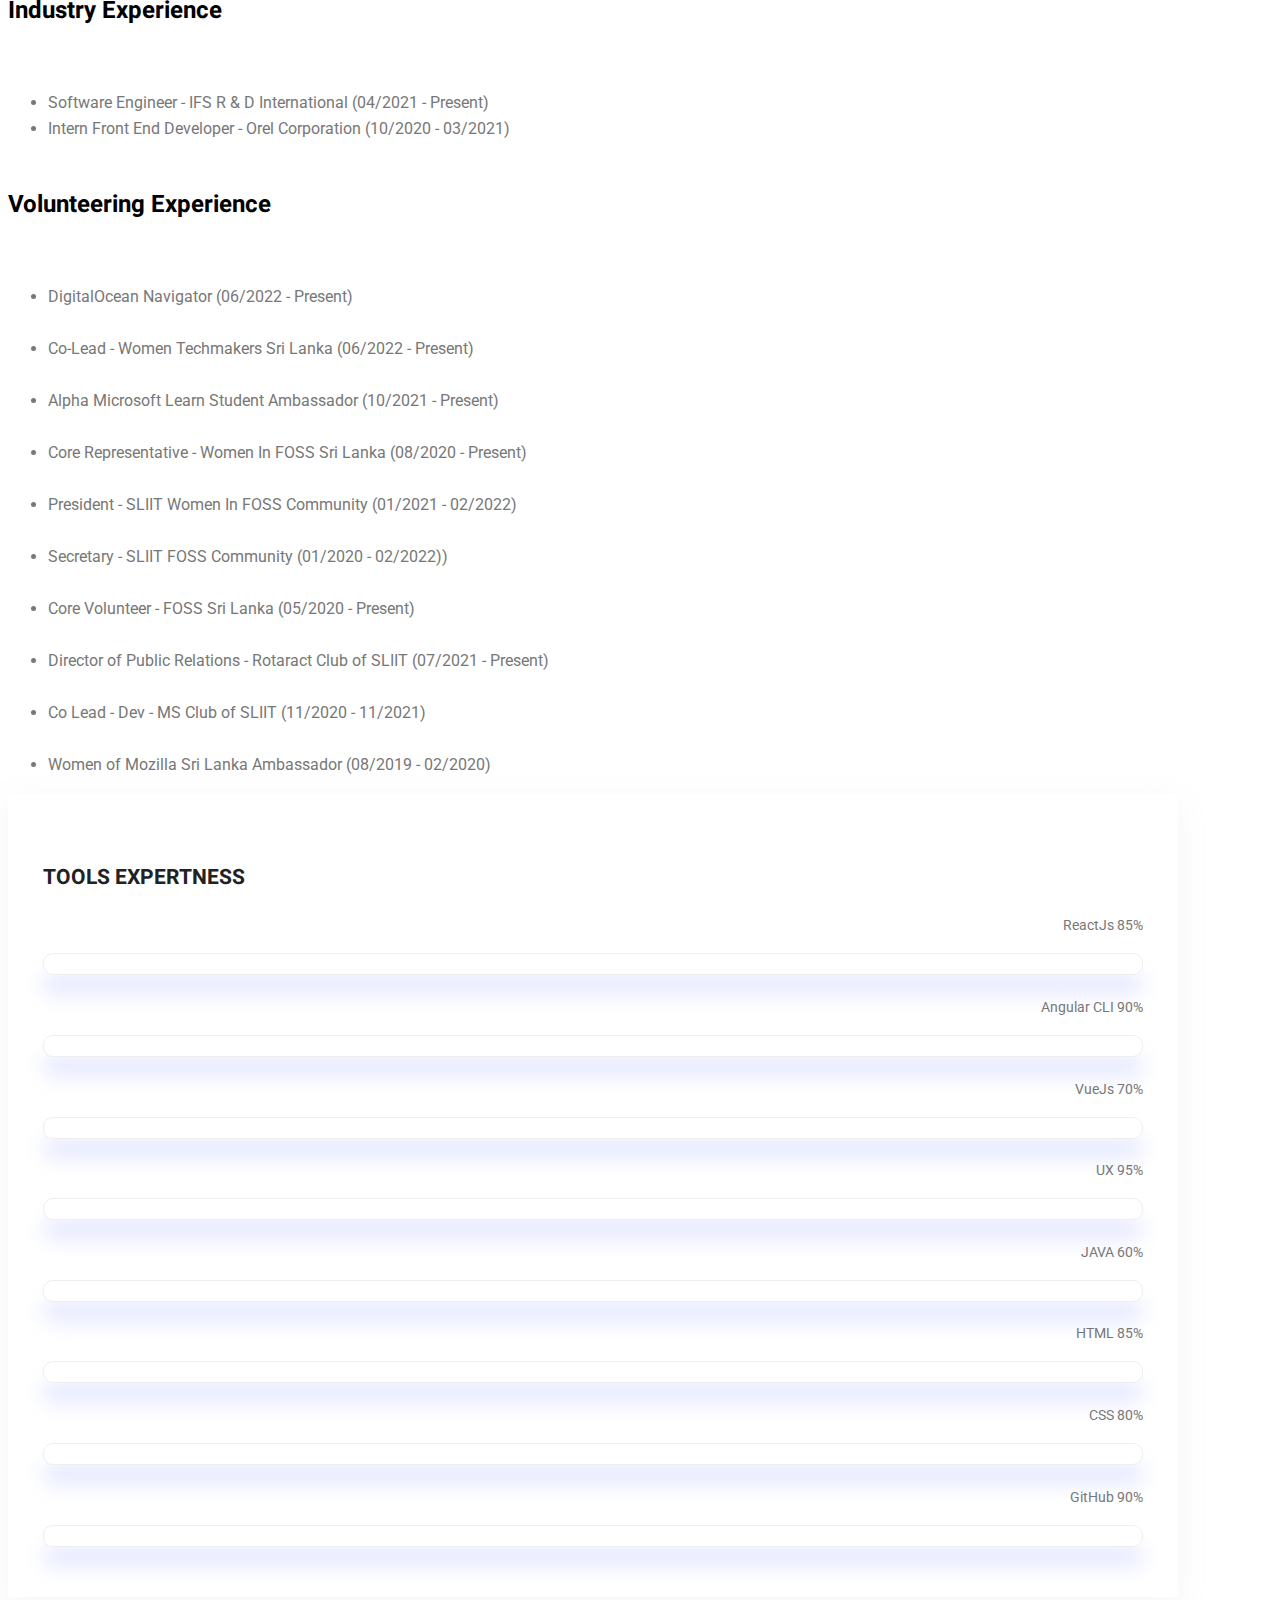
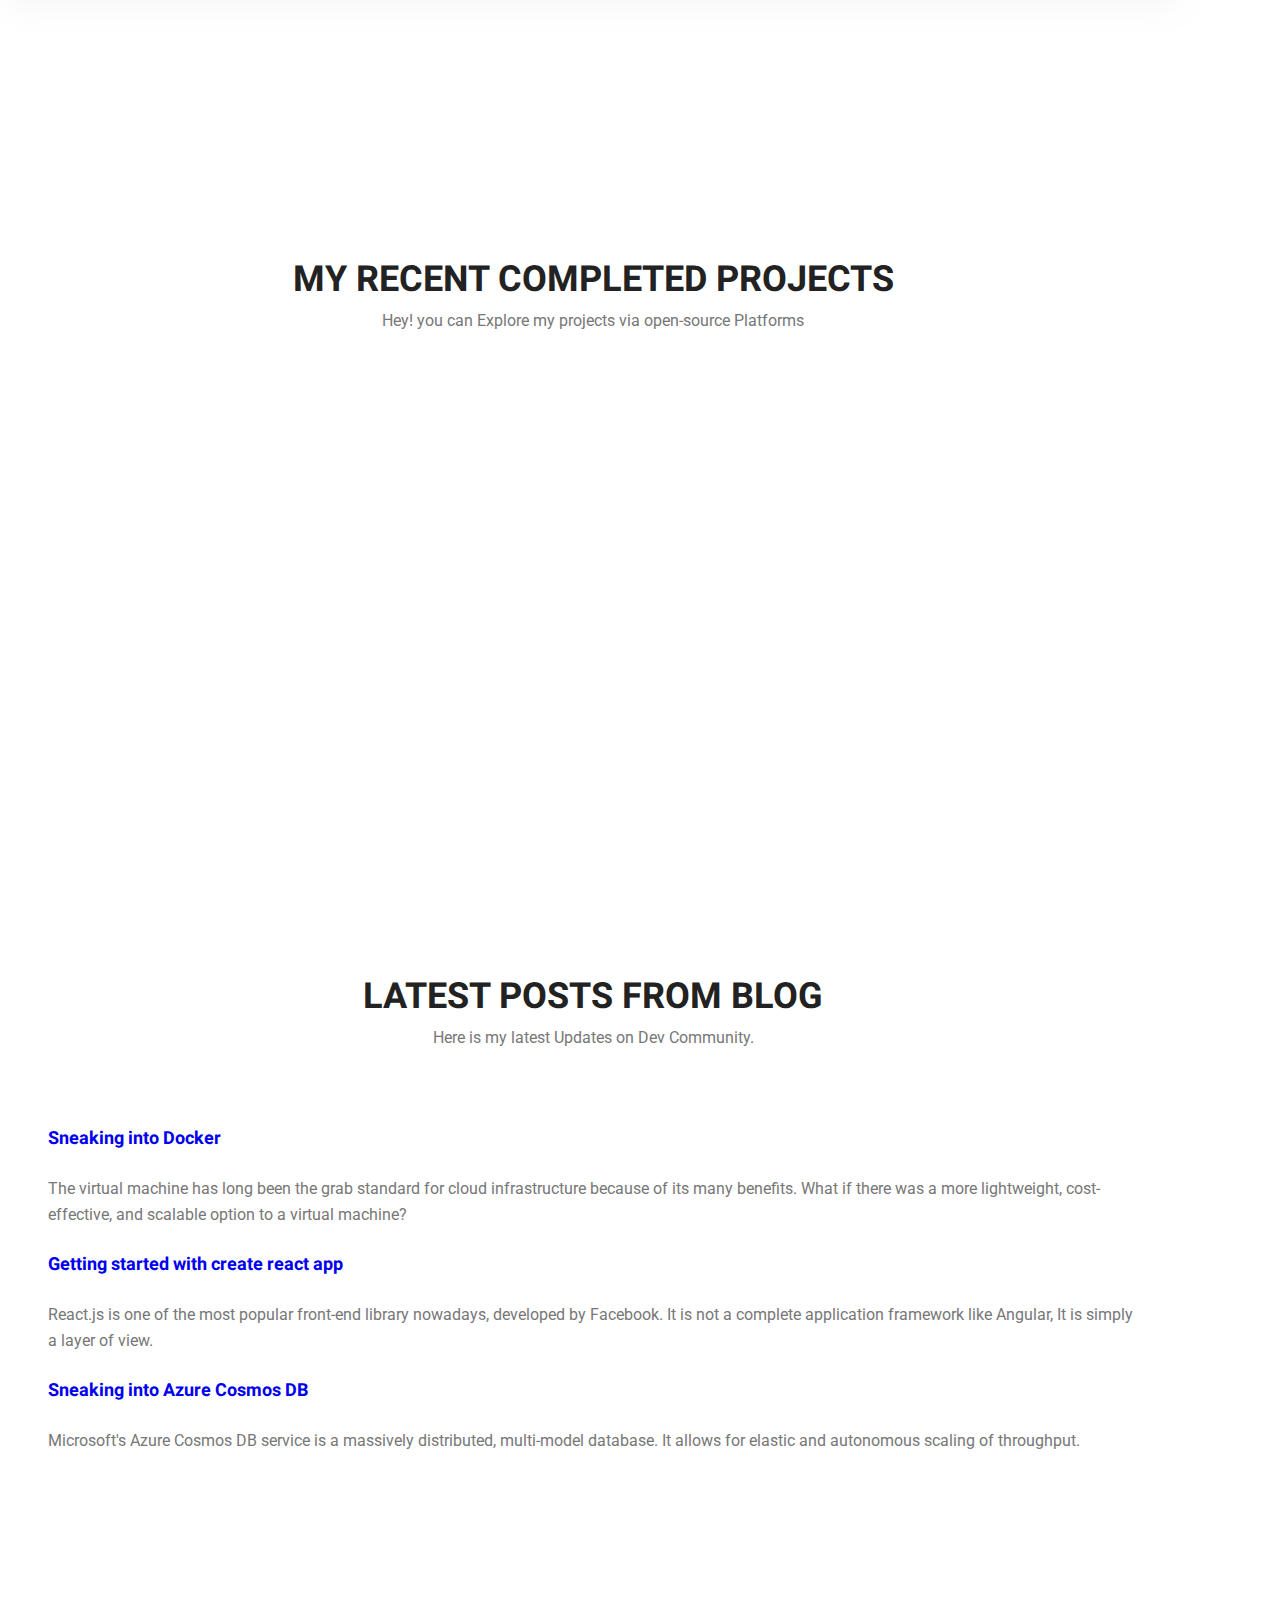
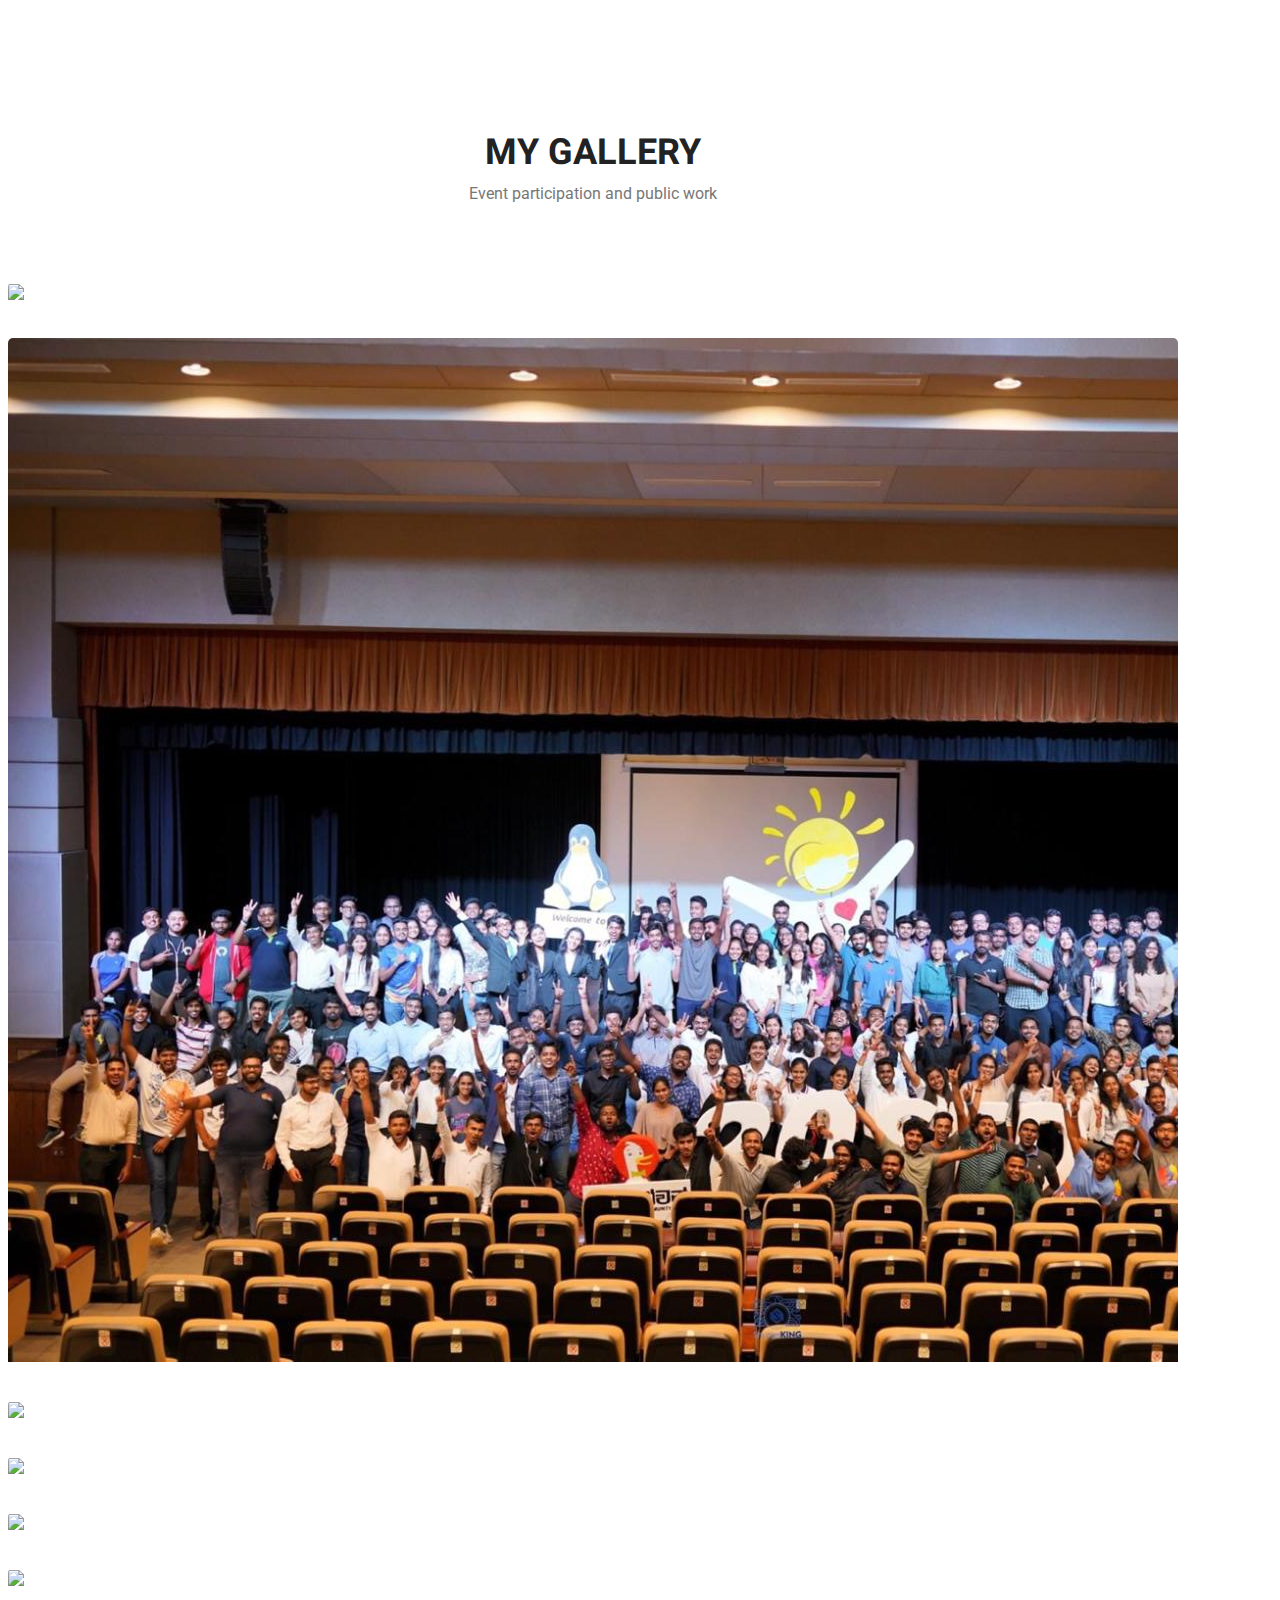
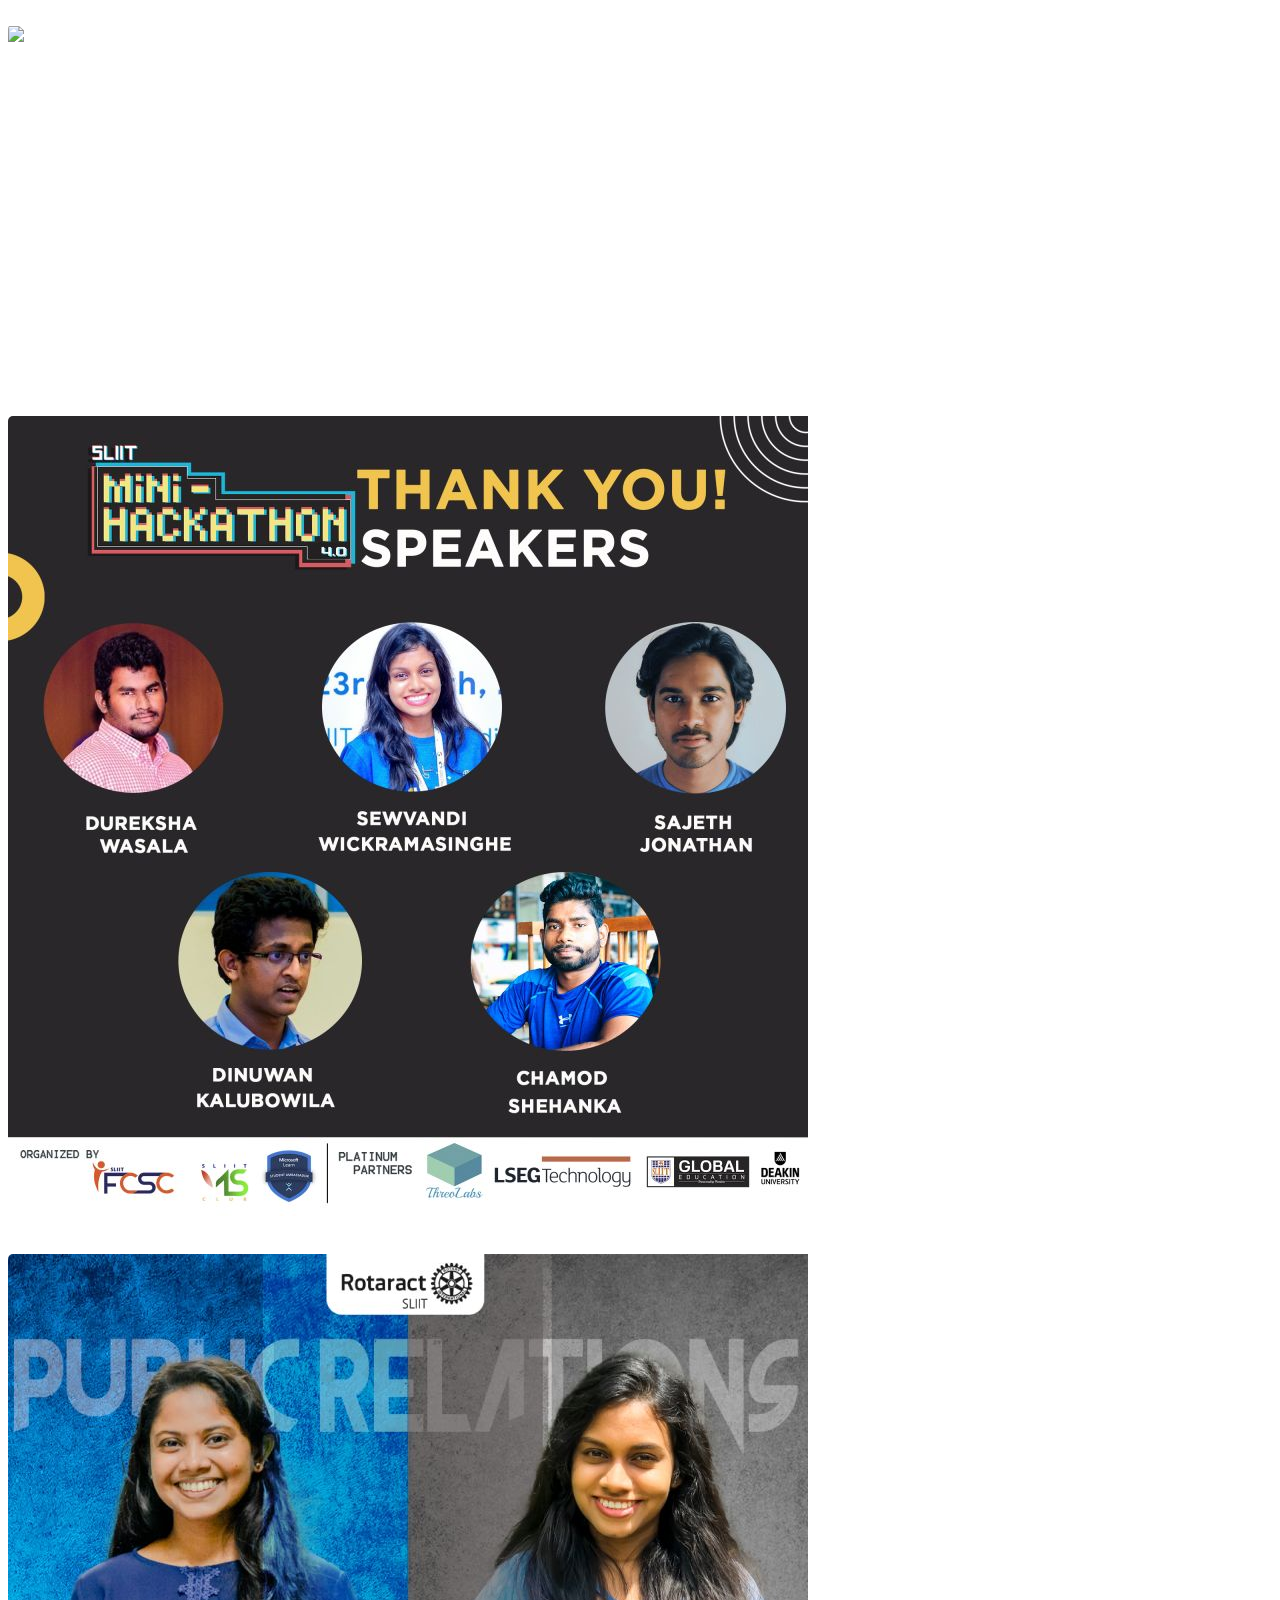
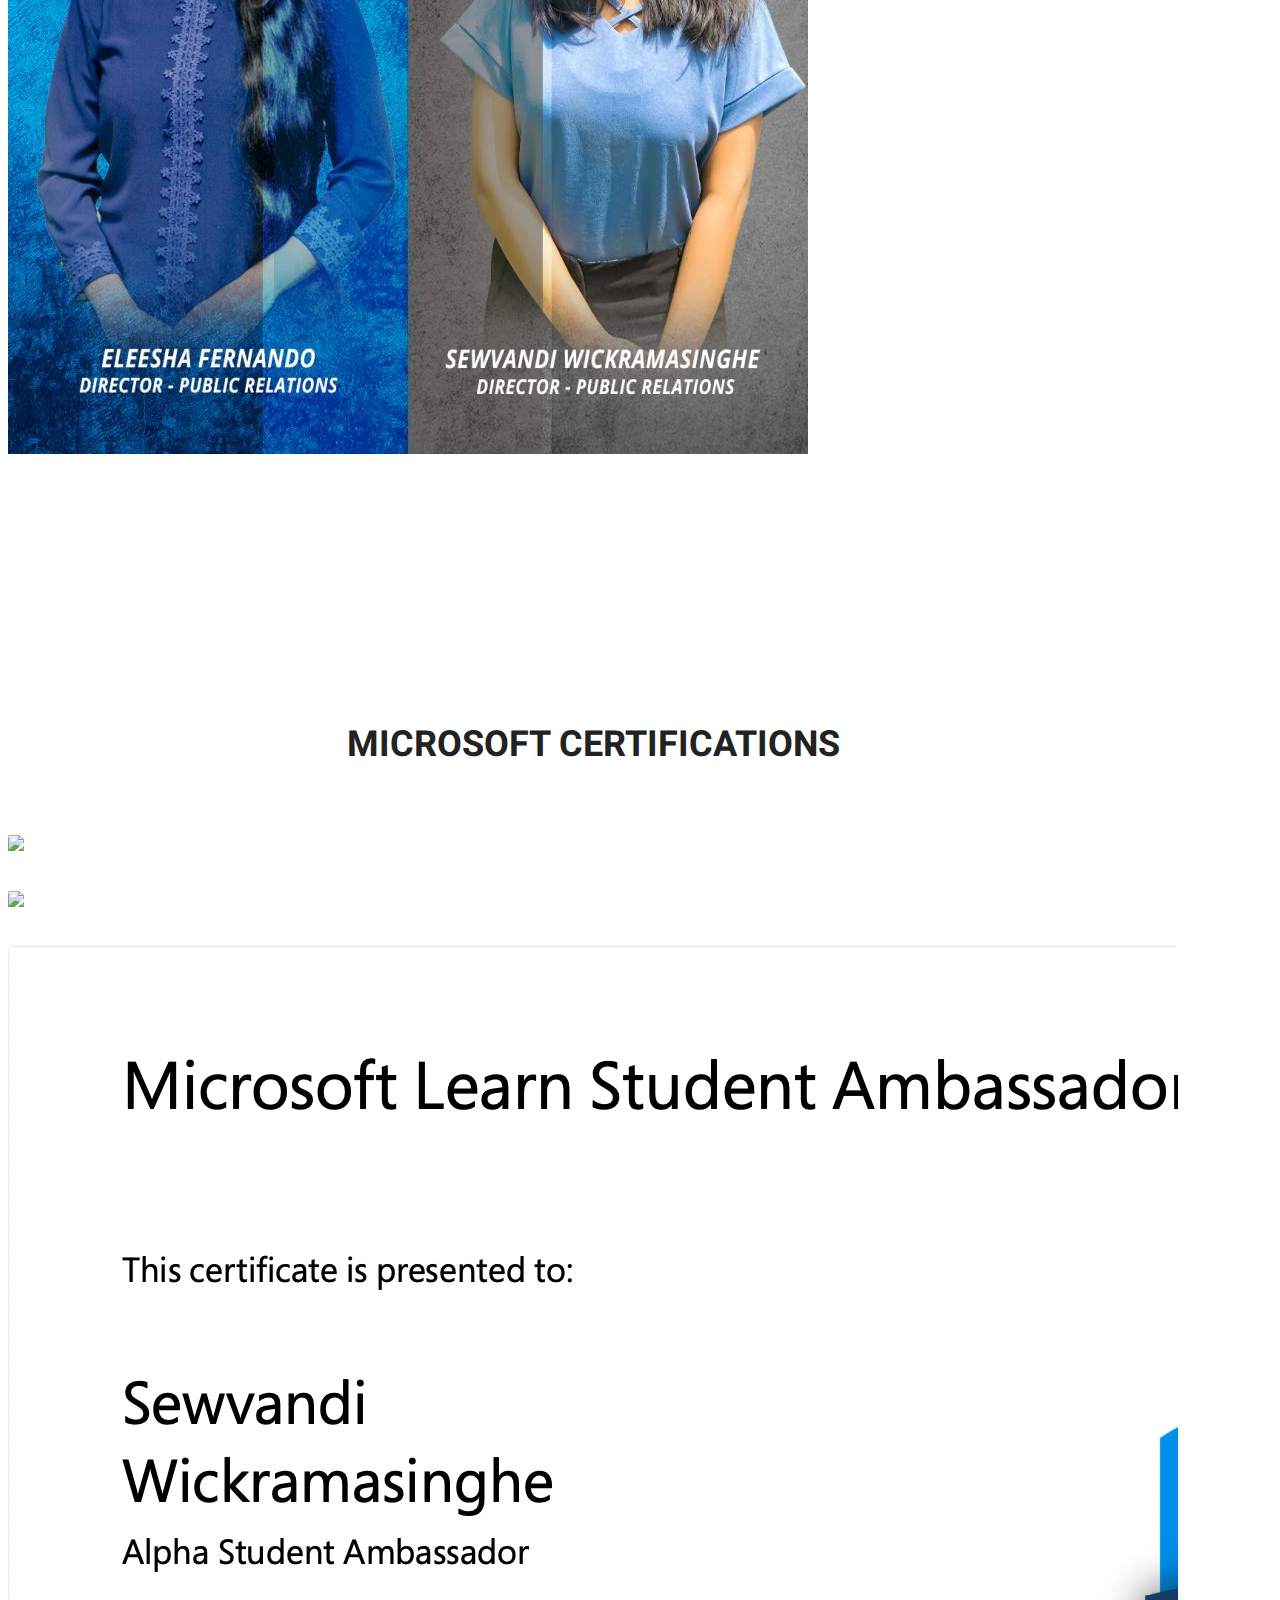
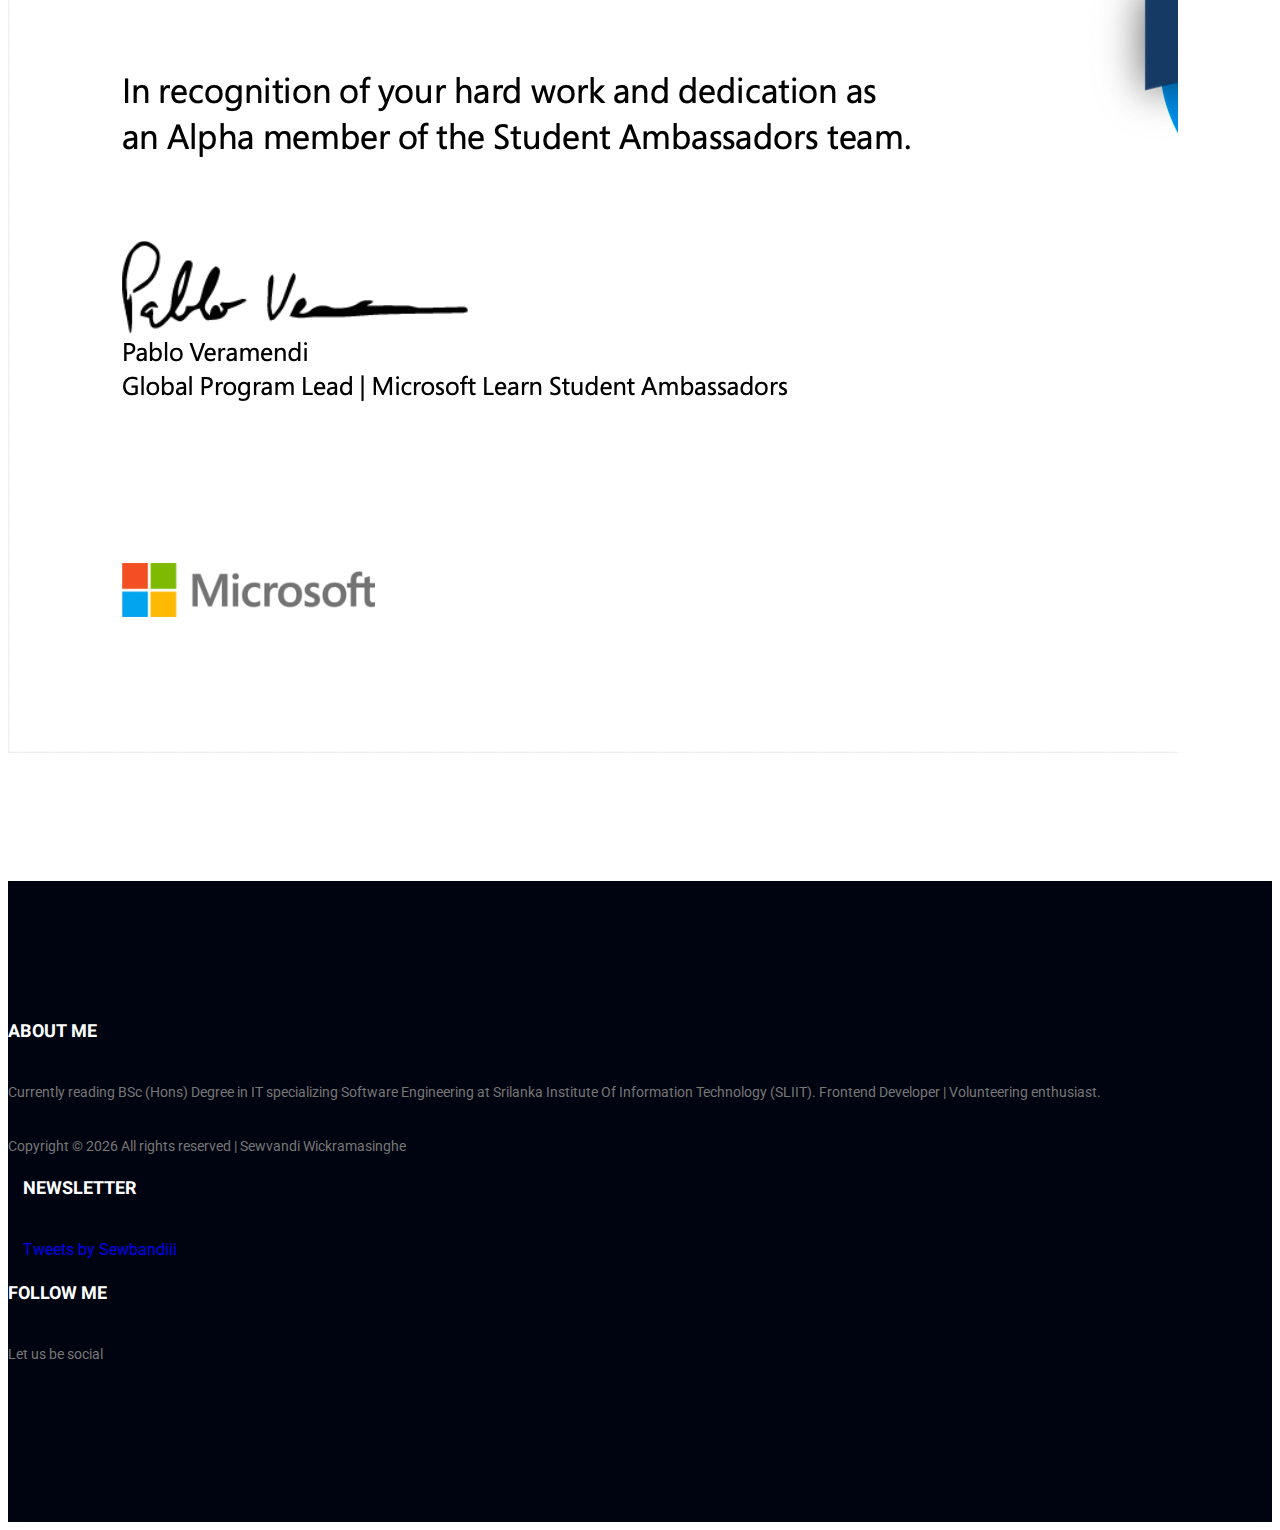
==== commit 055af47e: "Merge pull request #1 from Sewvandiii/test" ====
--- a/index.html
+++ b/index.html
@@ -178,13 +178,17 @@
 						<div class="row">
 
 							<ul>
-								<li>Microsoft Learn Student Ambassador (10/2021 - Present)</li>
-								<br>
-								<li>President - SLIIT Women In FOSS (01/2021 - Present)</li>
+								<li>DigitalOcean Navigator (06/2022 - Present)</li>
+								<br>
+								<li>Co-Lead - Women Techmakers Sri Lanka (06/2022 - Present)</li>
+								<br>
+								<li>Alpha Microsoft Learn Student Ambassador (10/2021 - Present)</li>
 								<br>
 								<li>Core Representative - Women In FOSS Sri Lanka (08/2020 - Present)</li>
 								<br>
-								<li>Secretary - SLIIT FOSS Board 20/22 (01/2020 - Present)</li>
+								<li>President - SLIIT Women In FOSS Community (01/2021 - 02/2022)</li>
+								<br>
+								<li>Secretary - SLIIT FOSS Community (01/2020 - 02/2022))</li>
 								<br>
 								<li>Core Volunteer - FOSS Sri Lanka (05/2020 - Present)</li>
 								<br>
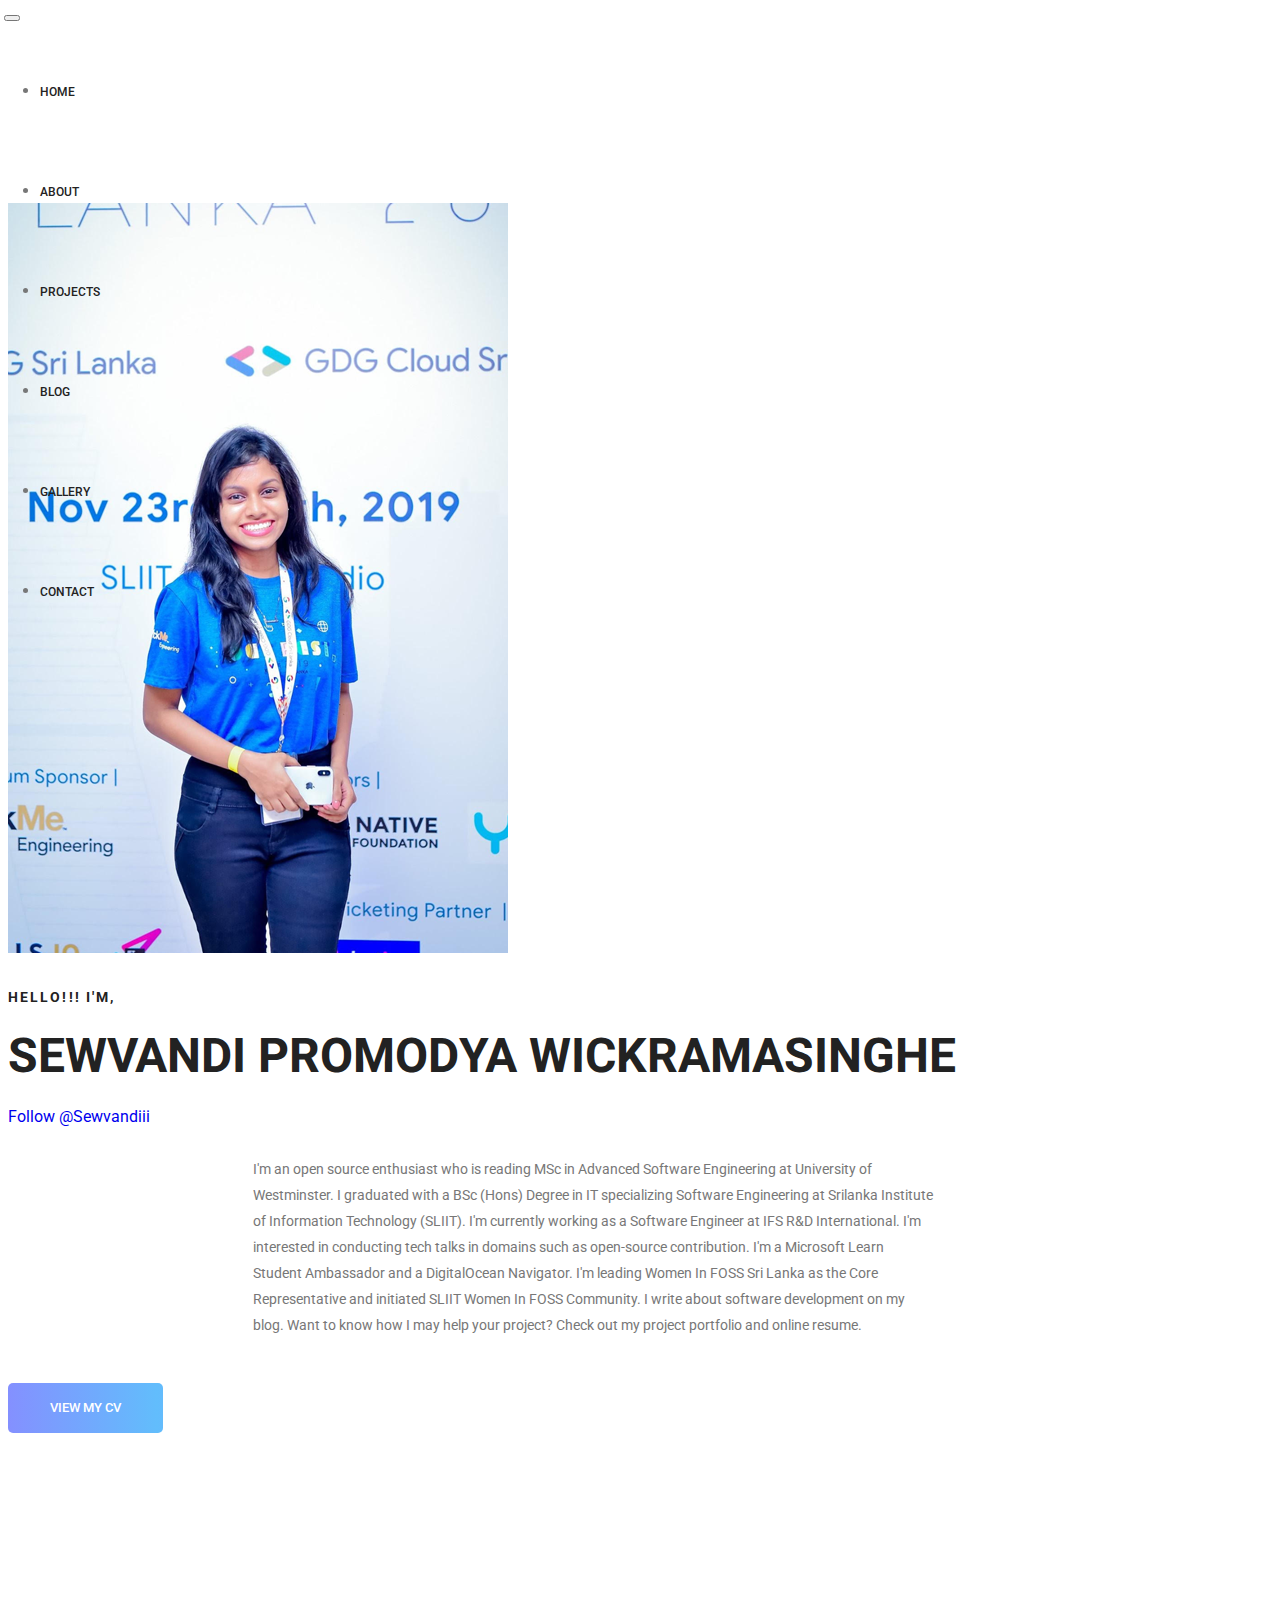
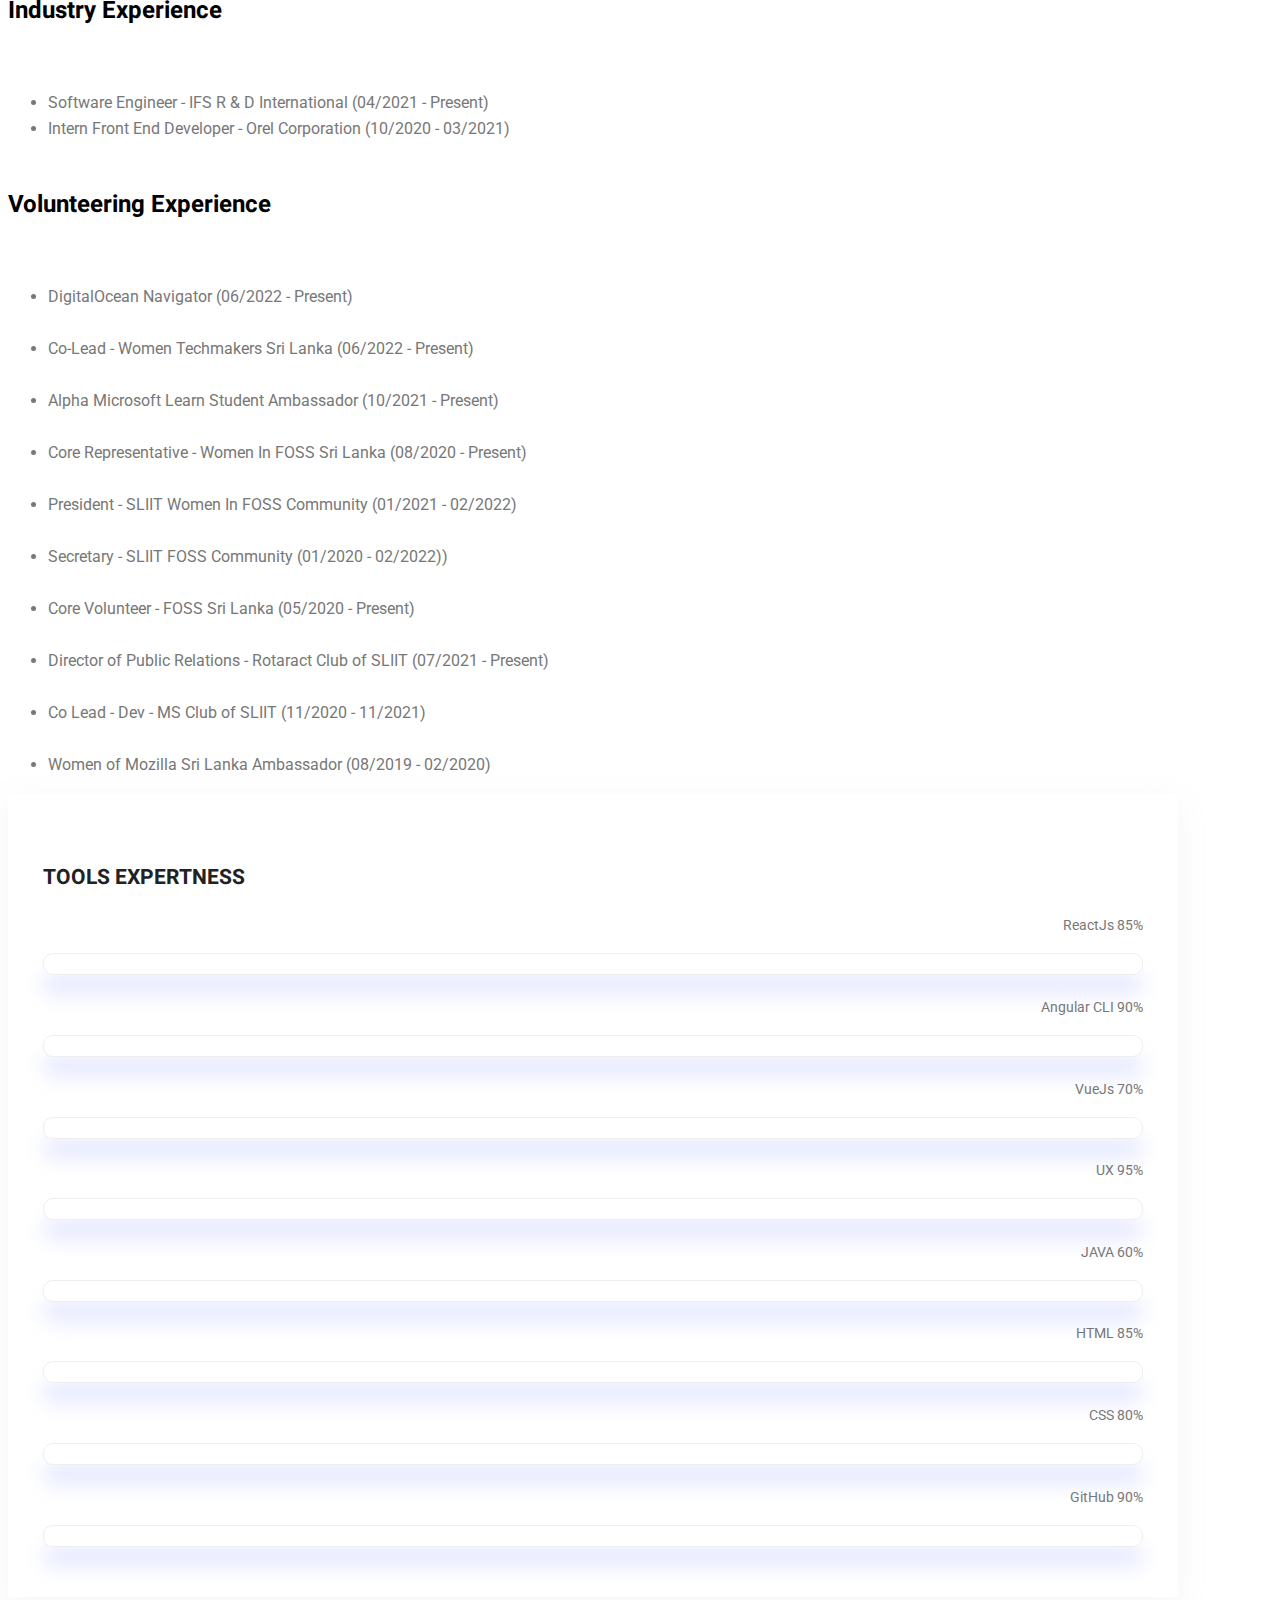
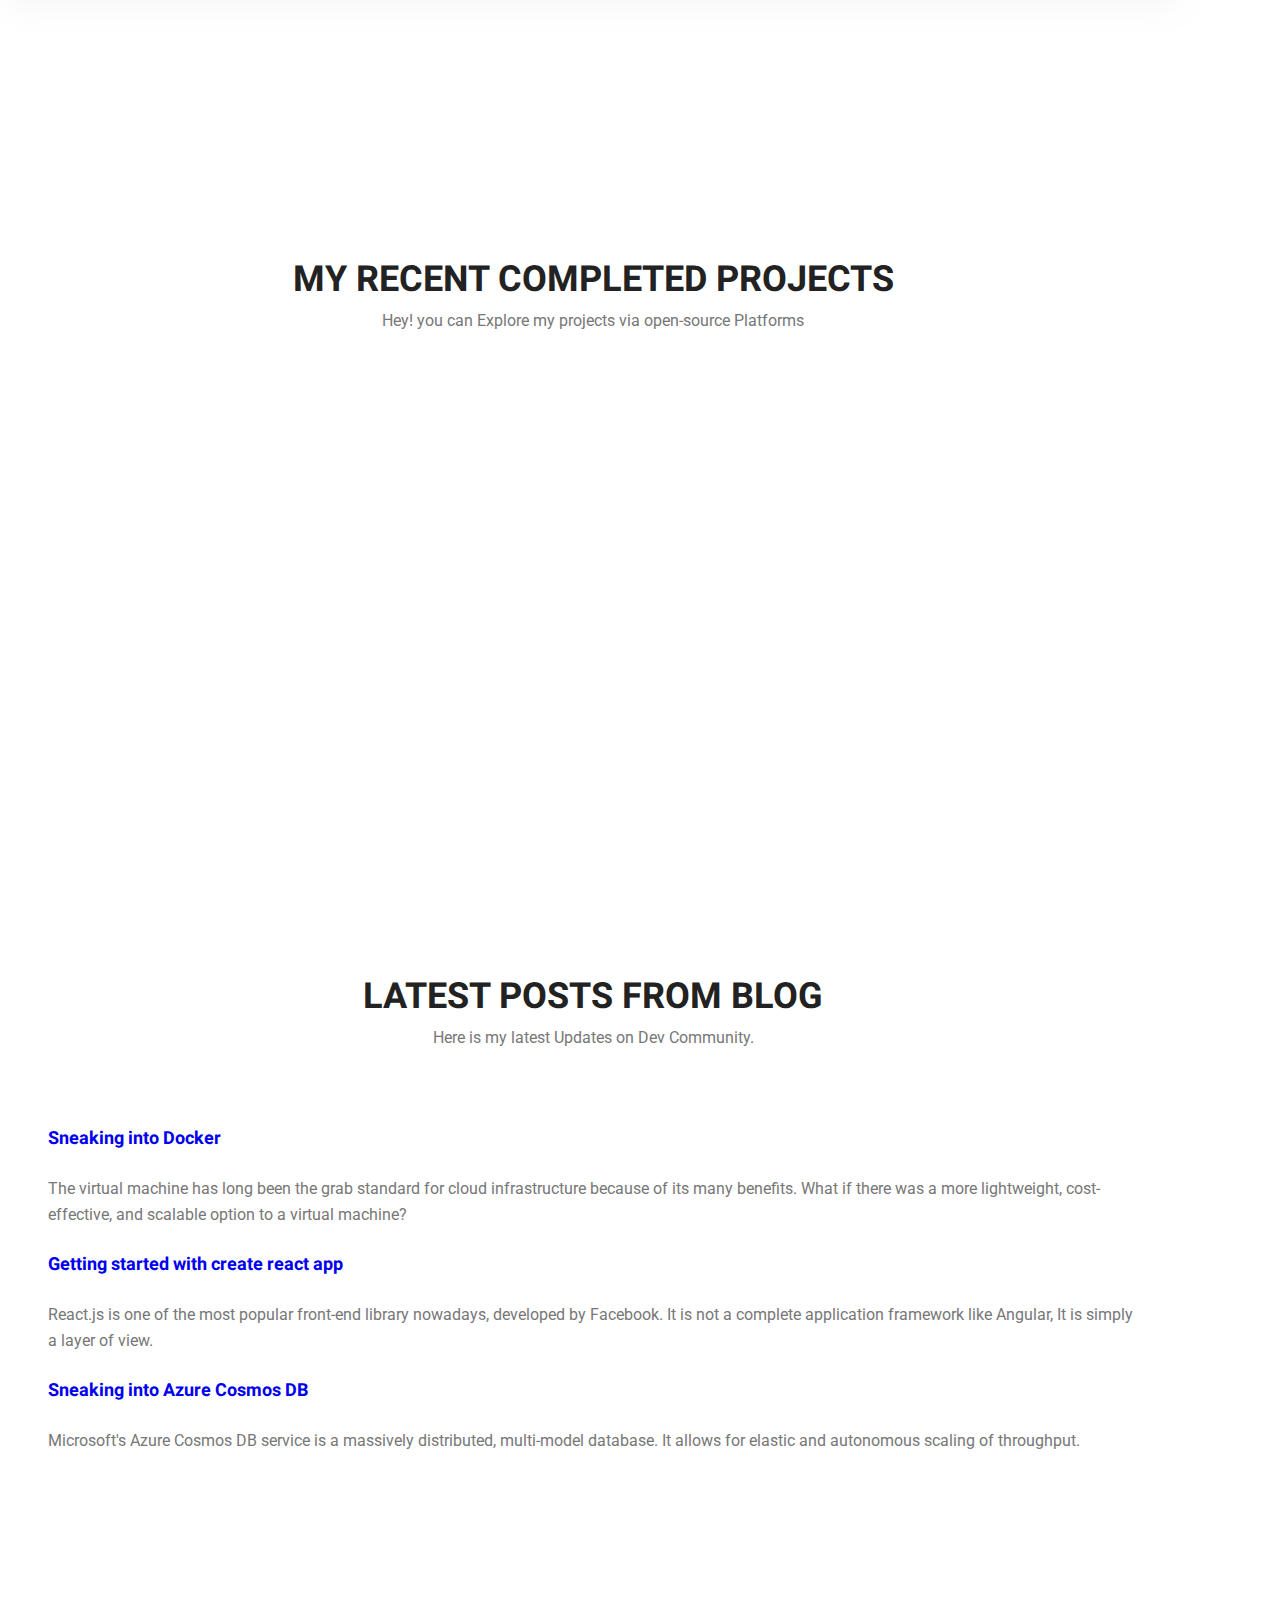
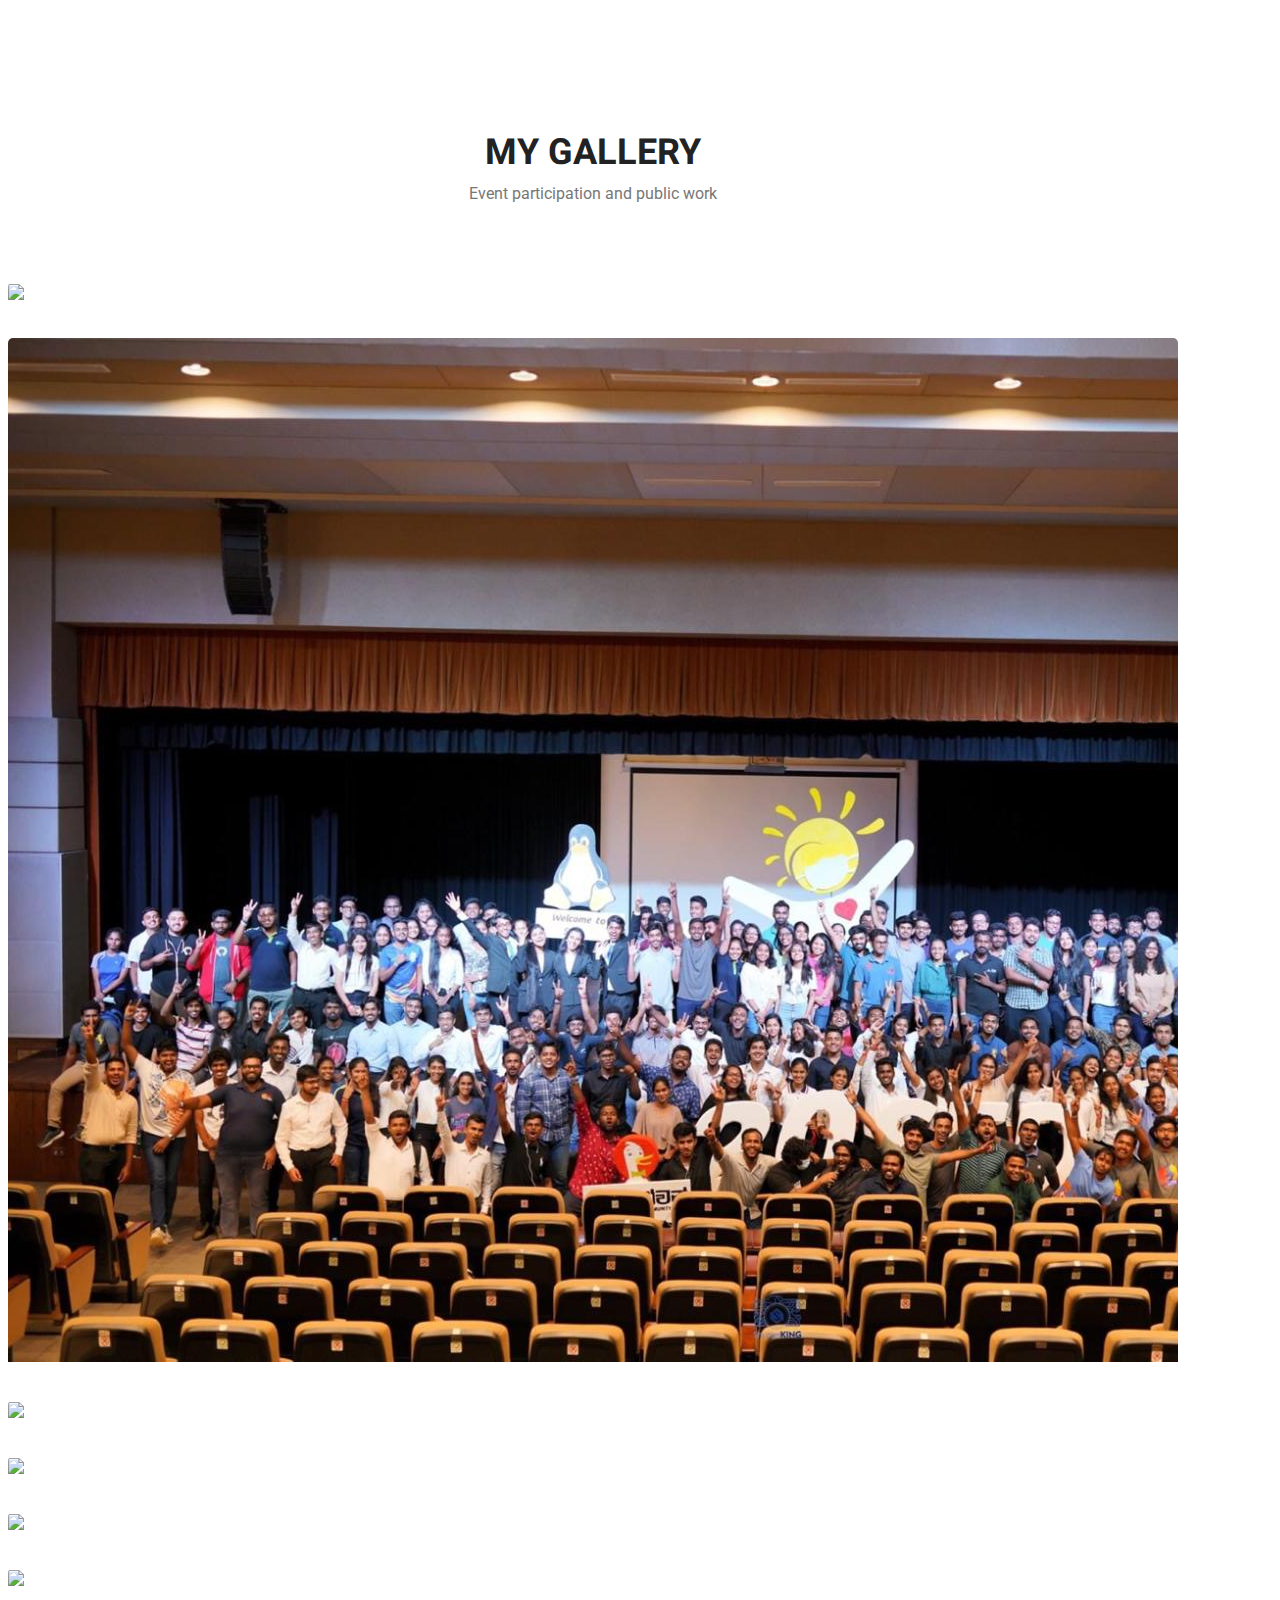
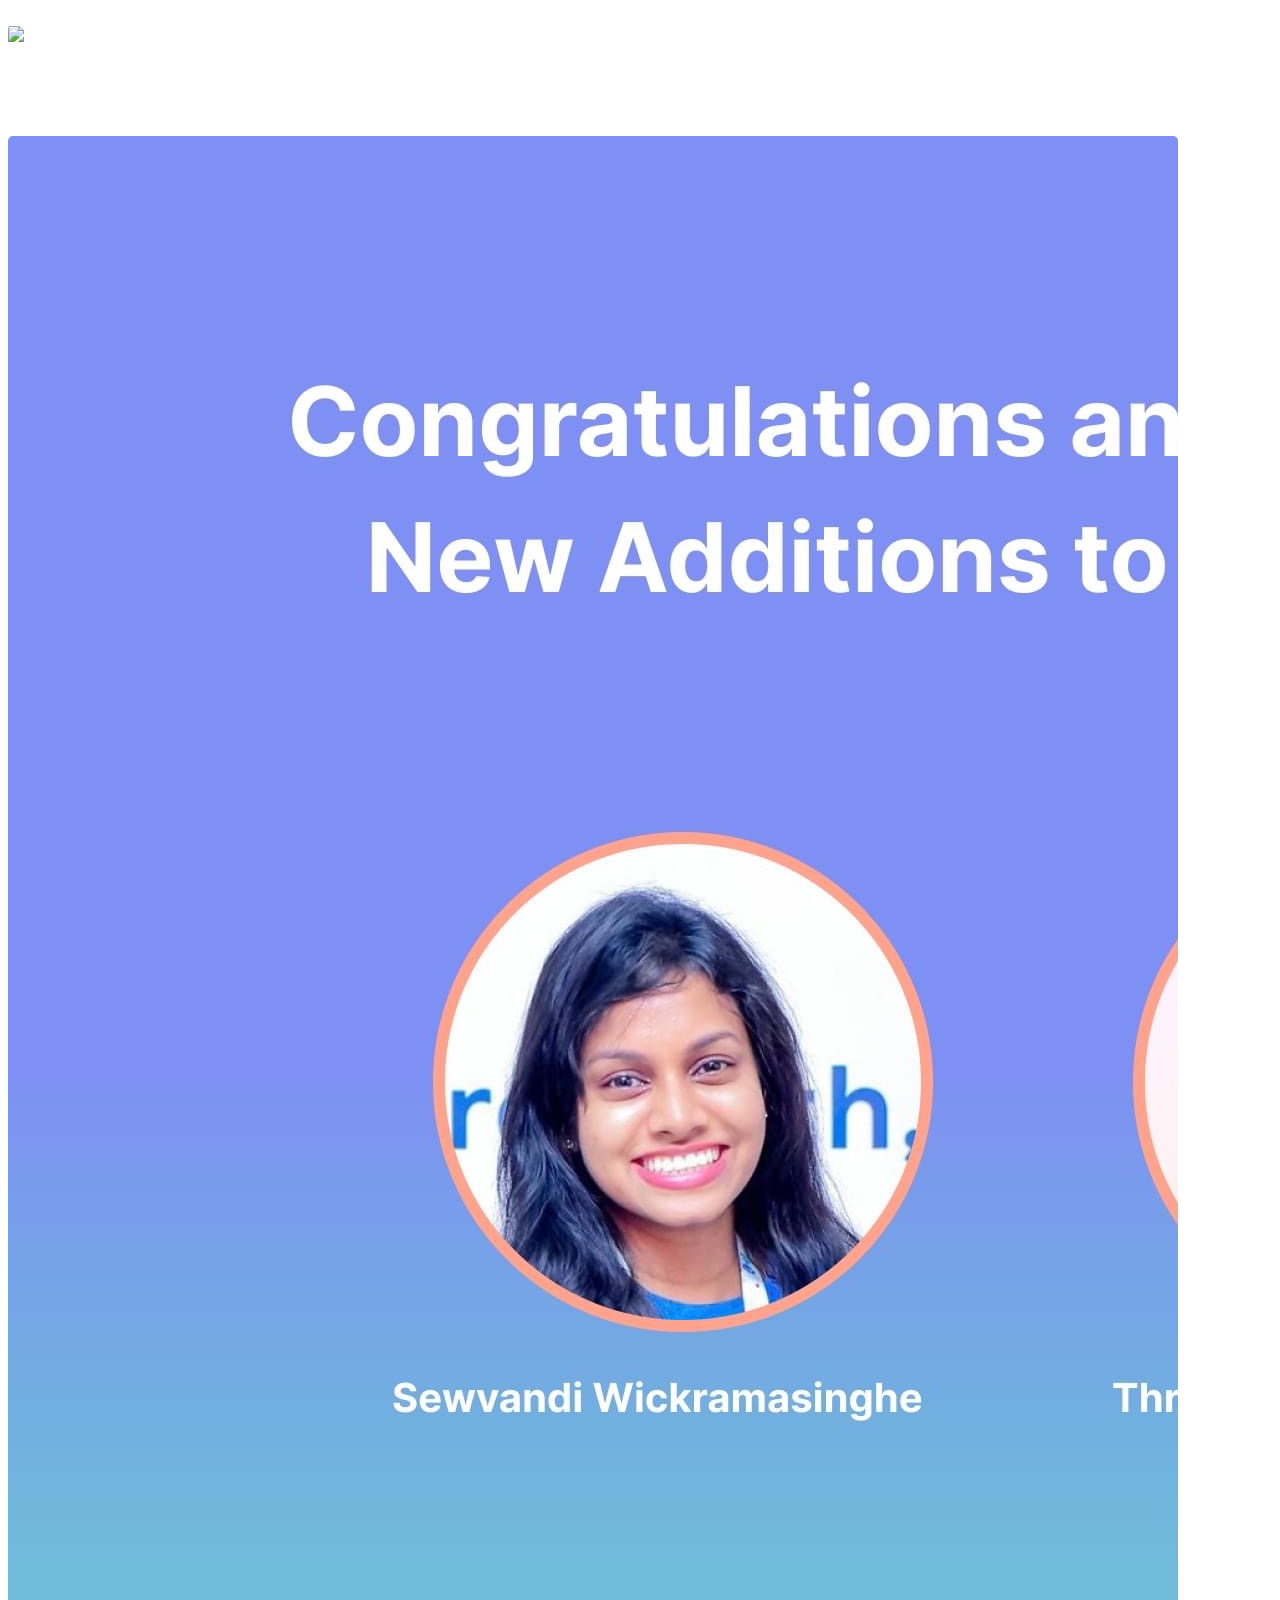
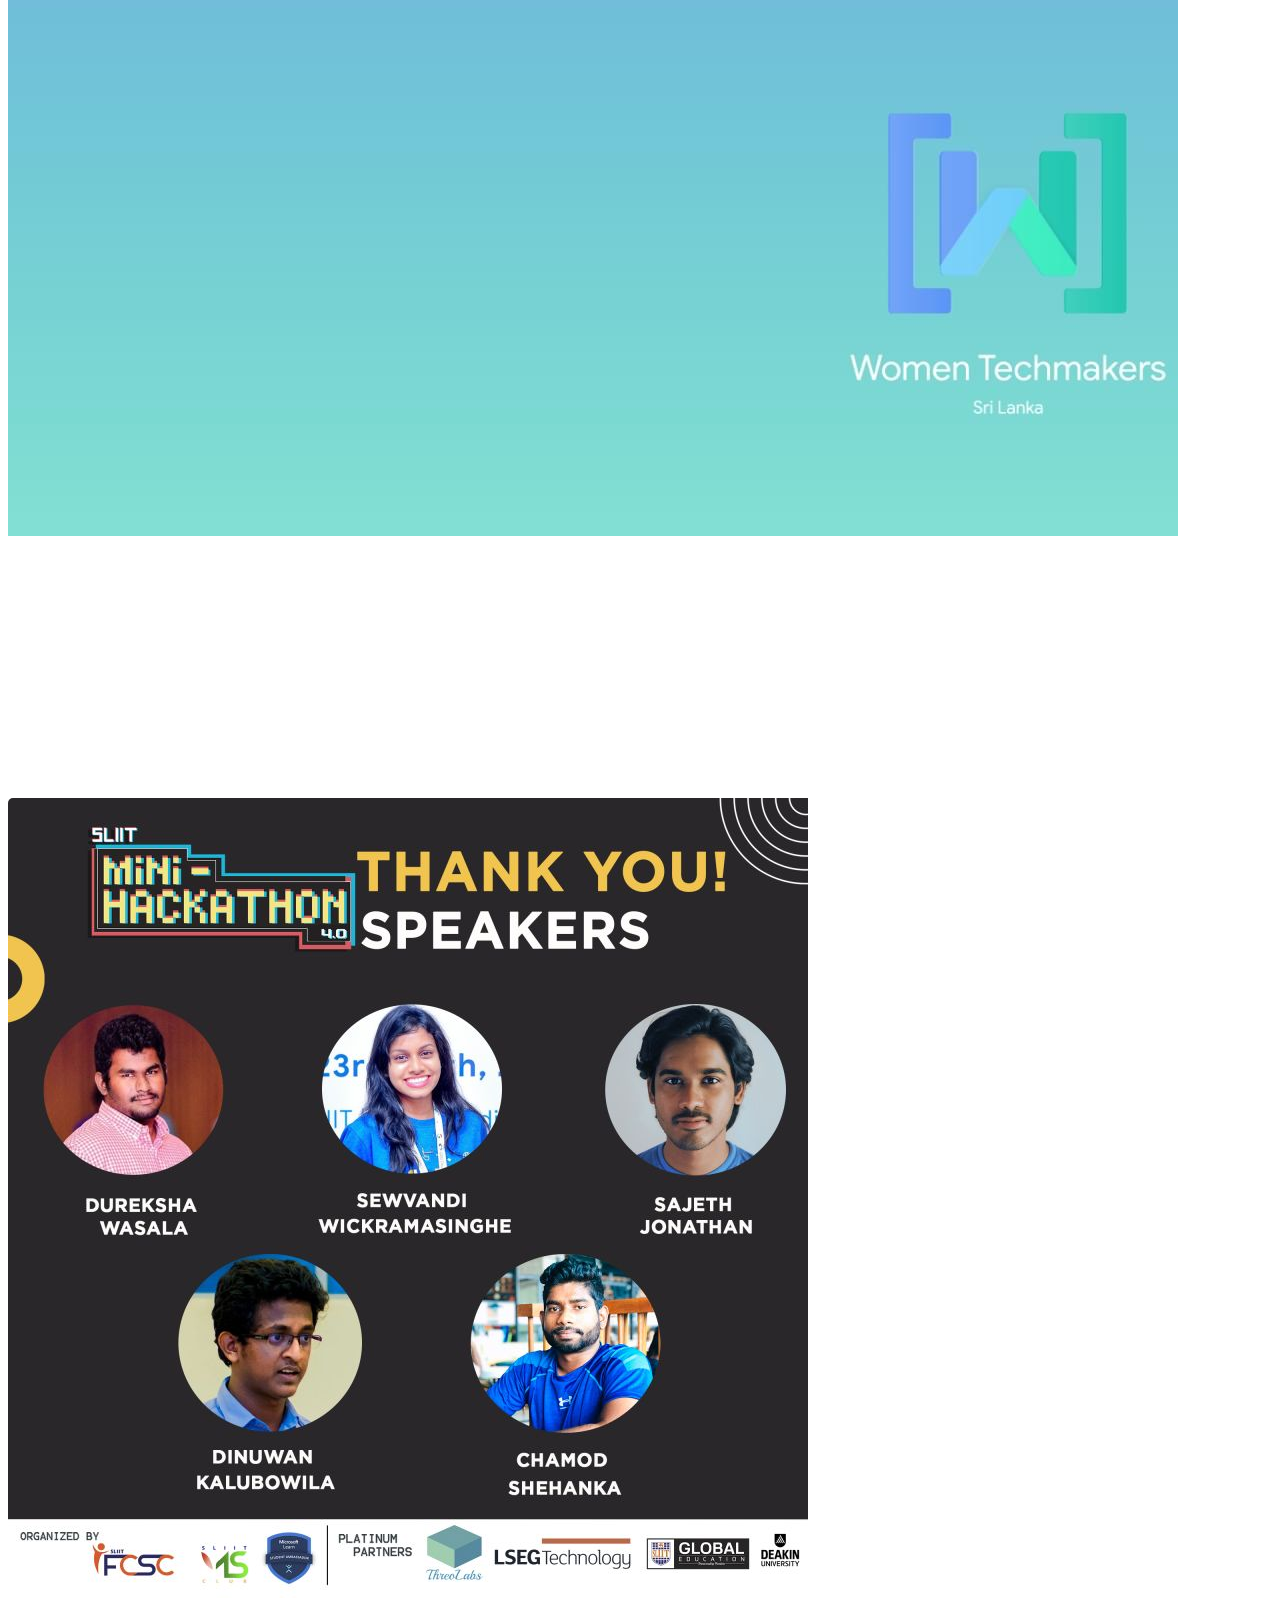
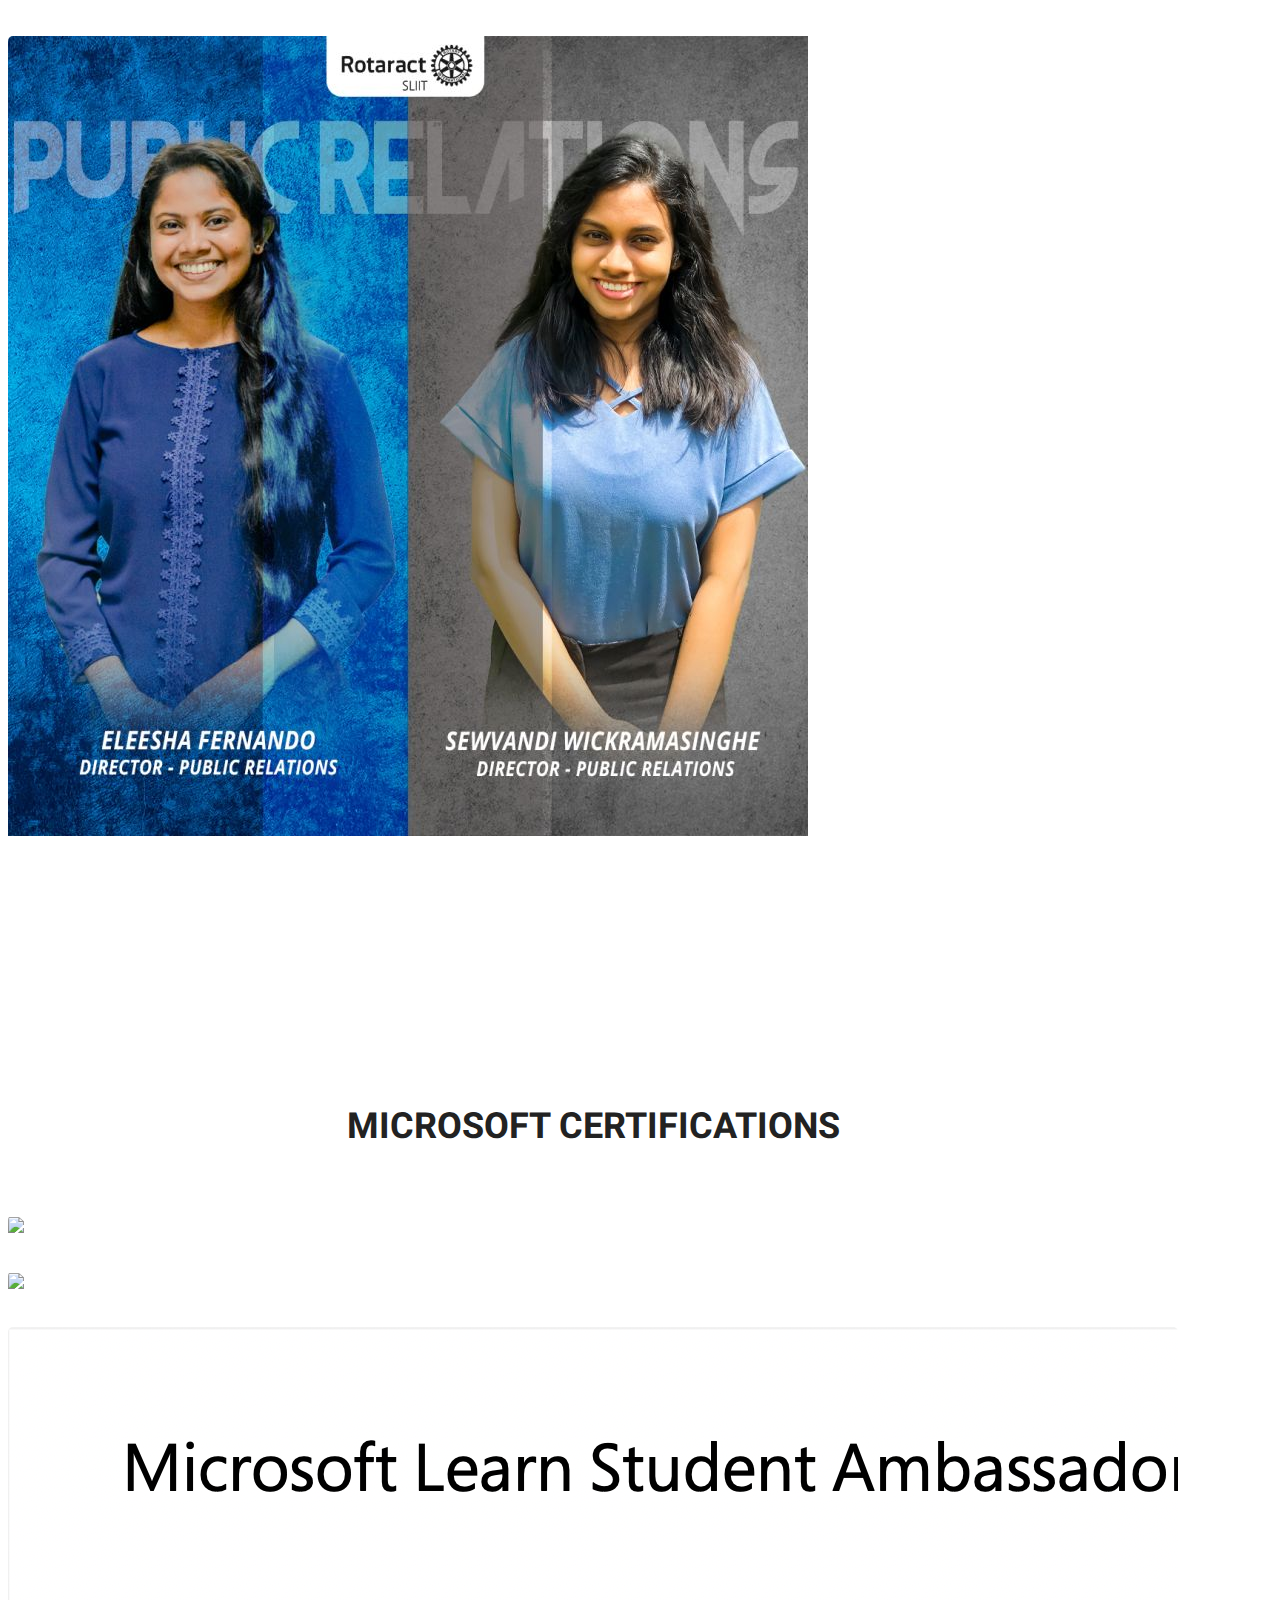
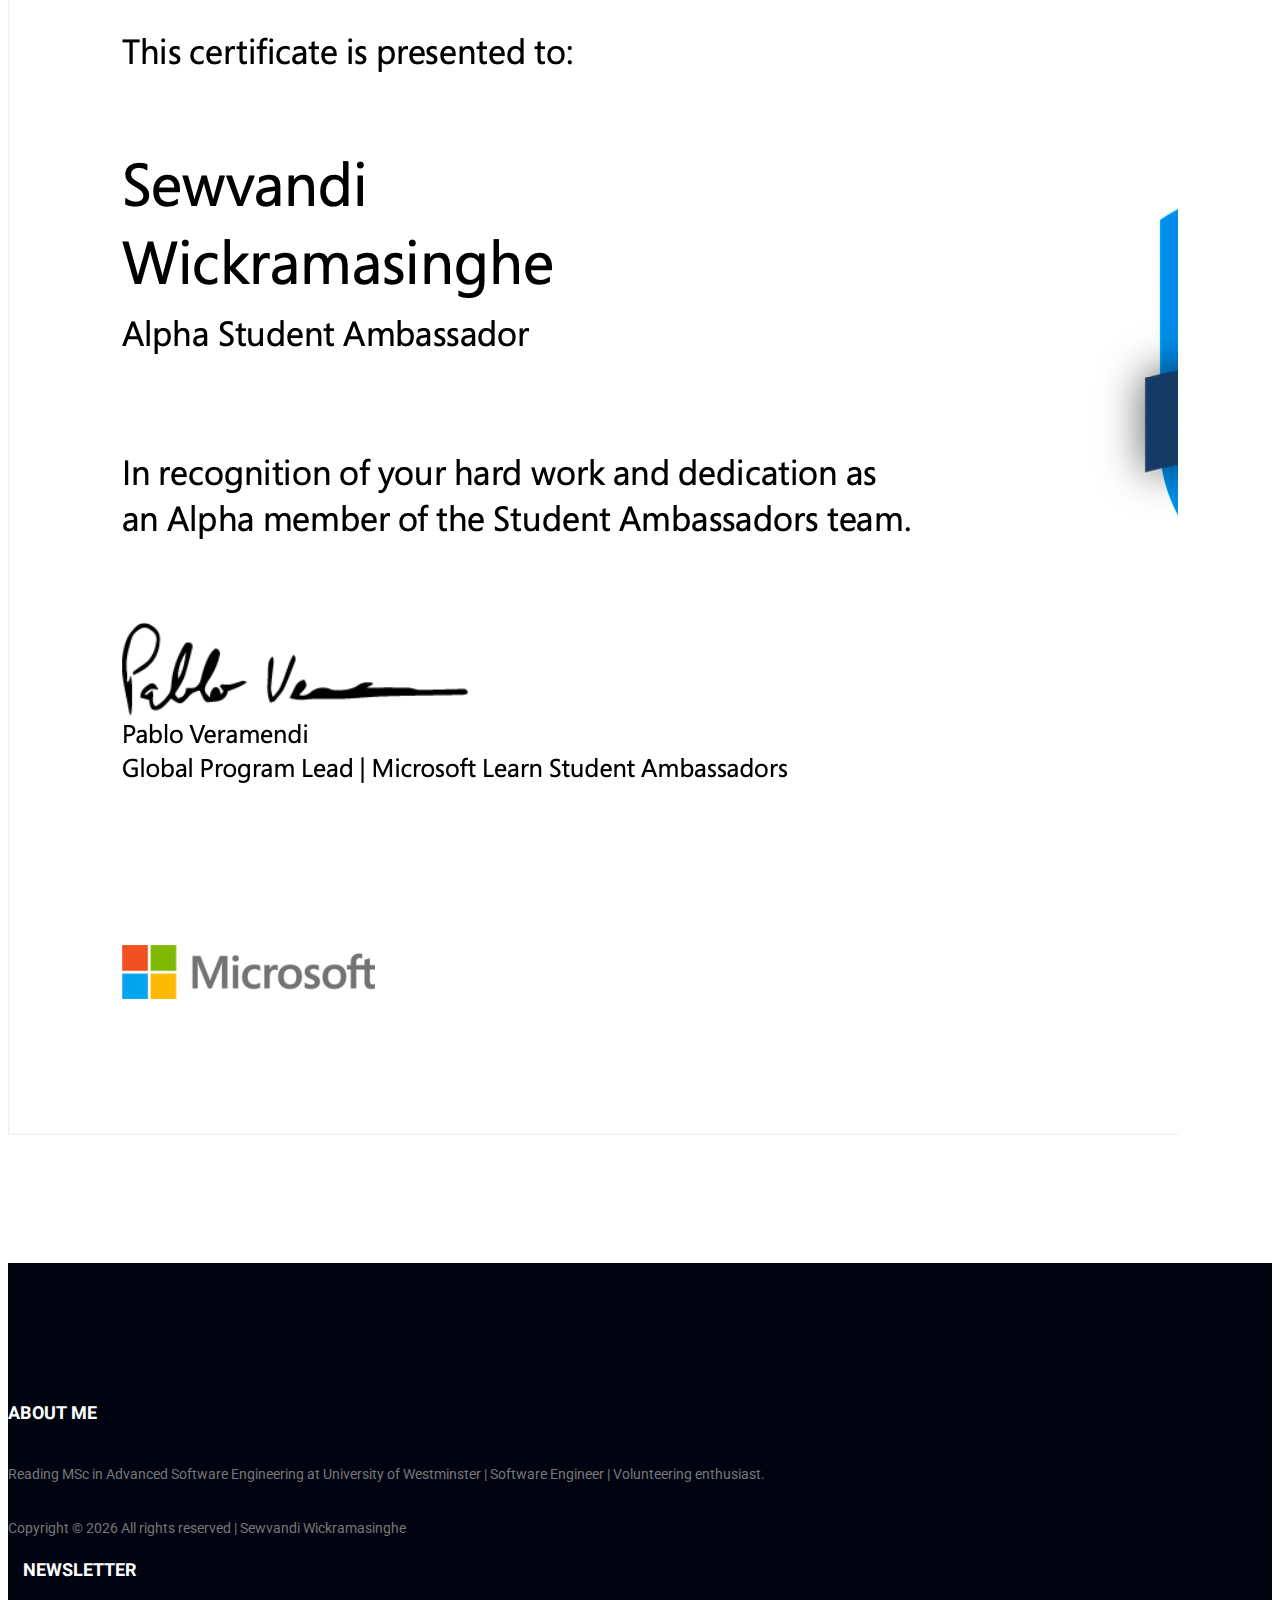
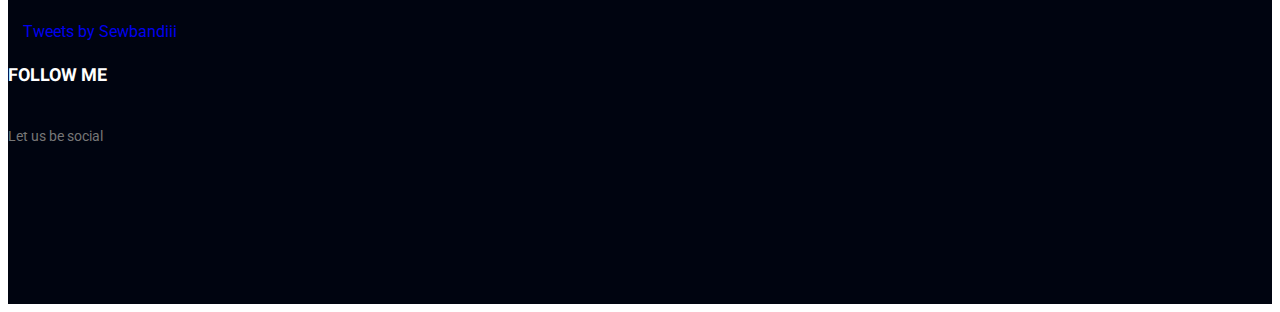
==== commit 87741bad: "Merge pull request #5 from Sewvandiii/test" ====
--- a/index.html
+++ b/index.html
@@ -5,14 +5,13 @@
 	<!-- Required meta tags -->
 	<meta charset="utf-8">
 	<meta name="title" content="Sewvandi Wickramasinghe">
-	<meta name="description" content="I'm an open source enthusiast who is reading BSc (Hons) Degree in IT specializing
-		Software Engineering at Srilanka Institute Of Information Technology (SLIIT). I'm
-		currently working as a Software Engineer at IFS R&D International. I'm
-		interested in conducting tech talks in domains such as open-source contribution. I'm a
-		Microsoft Learn Student Ambassador. I'm leading Women In FOSS Sri Lanka as the Core
-		Representative, SLIIT Women In FOSS Community as the Club Lead and SLIIT FOSS Community
-		as the Secretary for the 2020/22. I write about software development on my blog. Want to
-		know how I may help your project? Check out my project portfolio and online resume.">
+	<meta name="description" content="I'm an open source enthusiast who is reading MSc in Advanced Software Engineering at University of Westminster. I graduated with a BSc (Hons) Degree in IT specializing
+	Software Engineering at Srilanka Institute of Information Technology (SLIIT). I'm
+	currently working as a Software Engineer at IFS R&D International. I'm
+	interested in conducting tech talks in domains such as open-source contribution. I'm a
+	Microsoft Learn Student Ambassador and a DigitalOcean Navigator. I'm leading Women In FOSS Sri Lanka as the Core
+	Representative and initiated SLIIT Women In FOSS Community. I write about software development on my blog. Want to
+	know how I may help your project? Check out my project portfolio and online resume.">
 
 	<!-- Open Graph / Facebook -->
 	<meta property="og:type" content="website">
@@ -120,13 +119,12 @@
 							<script async src="https://platform.twitter.com/widgets.js" charset="utf-8"></script>
 							<br>
 							<br>
-							<p>I'm an open source enthusiast who is reading BSc (Hons) Degree in IT specializing
-								Software Engineering at Srilanka Institute Of Information Technology (SLIIT). I'm
+							<p>I'm an open source enthusiast who is reading MSc in Advanced Software Engineering at University of Westminster. I graduated with a BSc (Hons) Degree in IT specializing
+								Software Engineering at Srilanka Institute of Information Technology (SLIIT). I'm
 								currently working as a Software Engineer at IFS R&D International. I'm
 								interested in conducting tech talks in domains such as open-source contribution. I'm a
-								Microsoft Learn Student Ambassador. I'm leading Women In FOSS Sri Lanka as the Core
-								Representative, SLIIT Women In FOSS Community as the Club Lead and SLIIT FOSS Community
-								as the Secretary for the 2020/22. I write about software development on my blog. Want to
+								Microsoft Learn Student Ambassador and a DigitalOcean Navigator. I'm leading Women In FOSS Sri Lanka as the Core
+								Representative and initiated SLIIT Women In FOSS Community. I write about software development on my blog. Want to
 								know how I may help your project? Check out my project portfolio and online resume.</p>
 							<p>
 							<div class="social-btns">
@@ -558,8 +556,7 @@
 						<div class="f_title">
 							<h3>About Me</h3>
 						</div>
-						<p>Currently reading BSc (Hons) Degree in IT specializing Software Engineering at Srilanka
-							Institute Of Information Technology (SLIIT). Frontend Developer | Volunteering enthusiast.
+						<p>Reading MSc in Advanced Software Engineering at University of Westminster | Software Engineer | Volunteering enthusiast.
 						</p>
 						<p>
 							<!-- Link back to Colorlib can't be removed. Template is licensed under CC BY 3.0. -->
